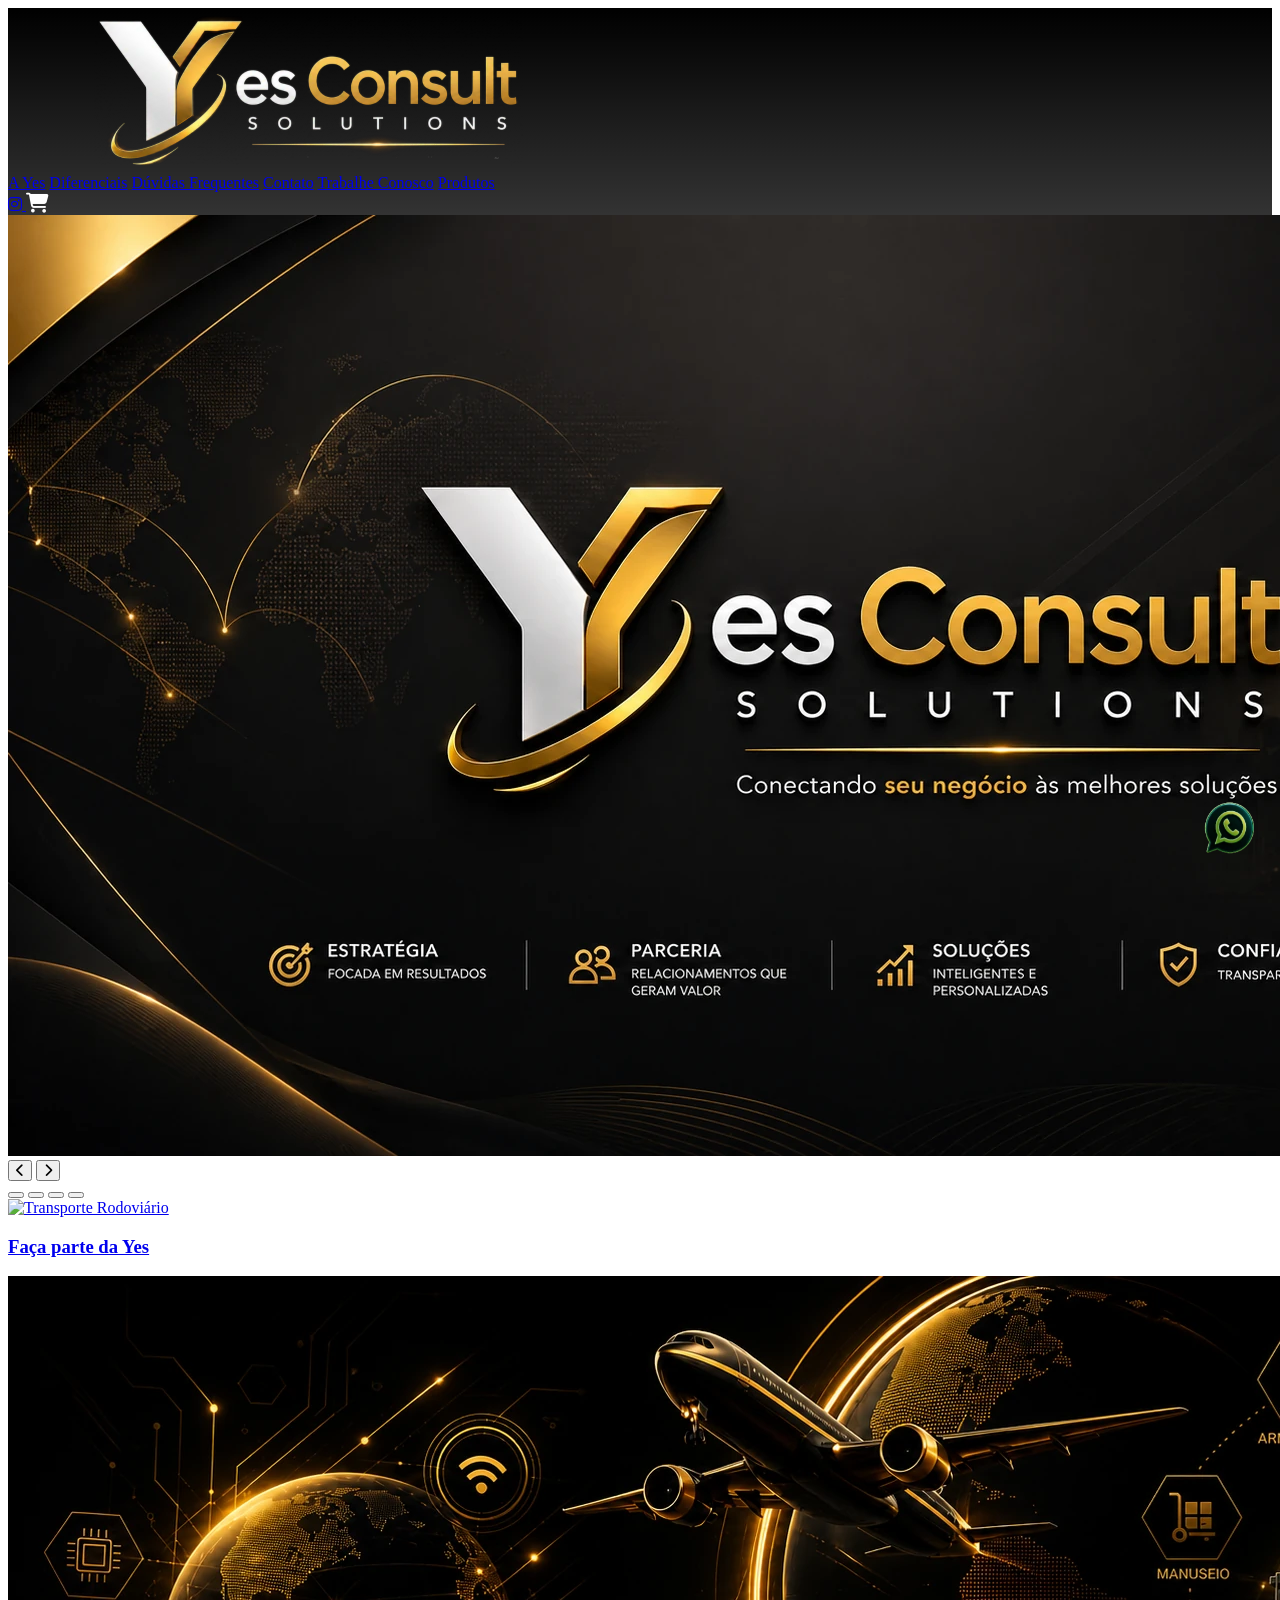
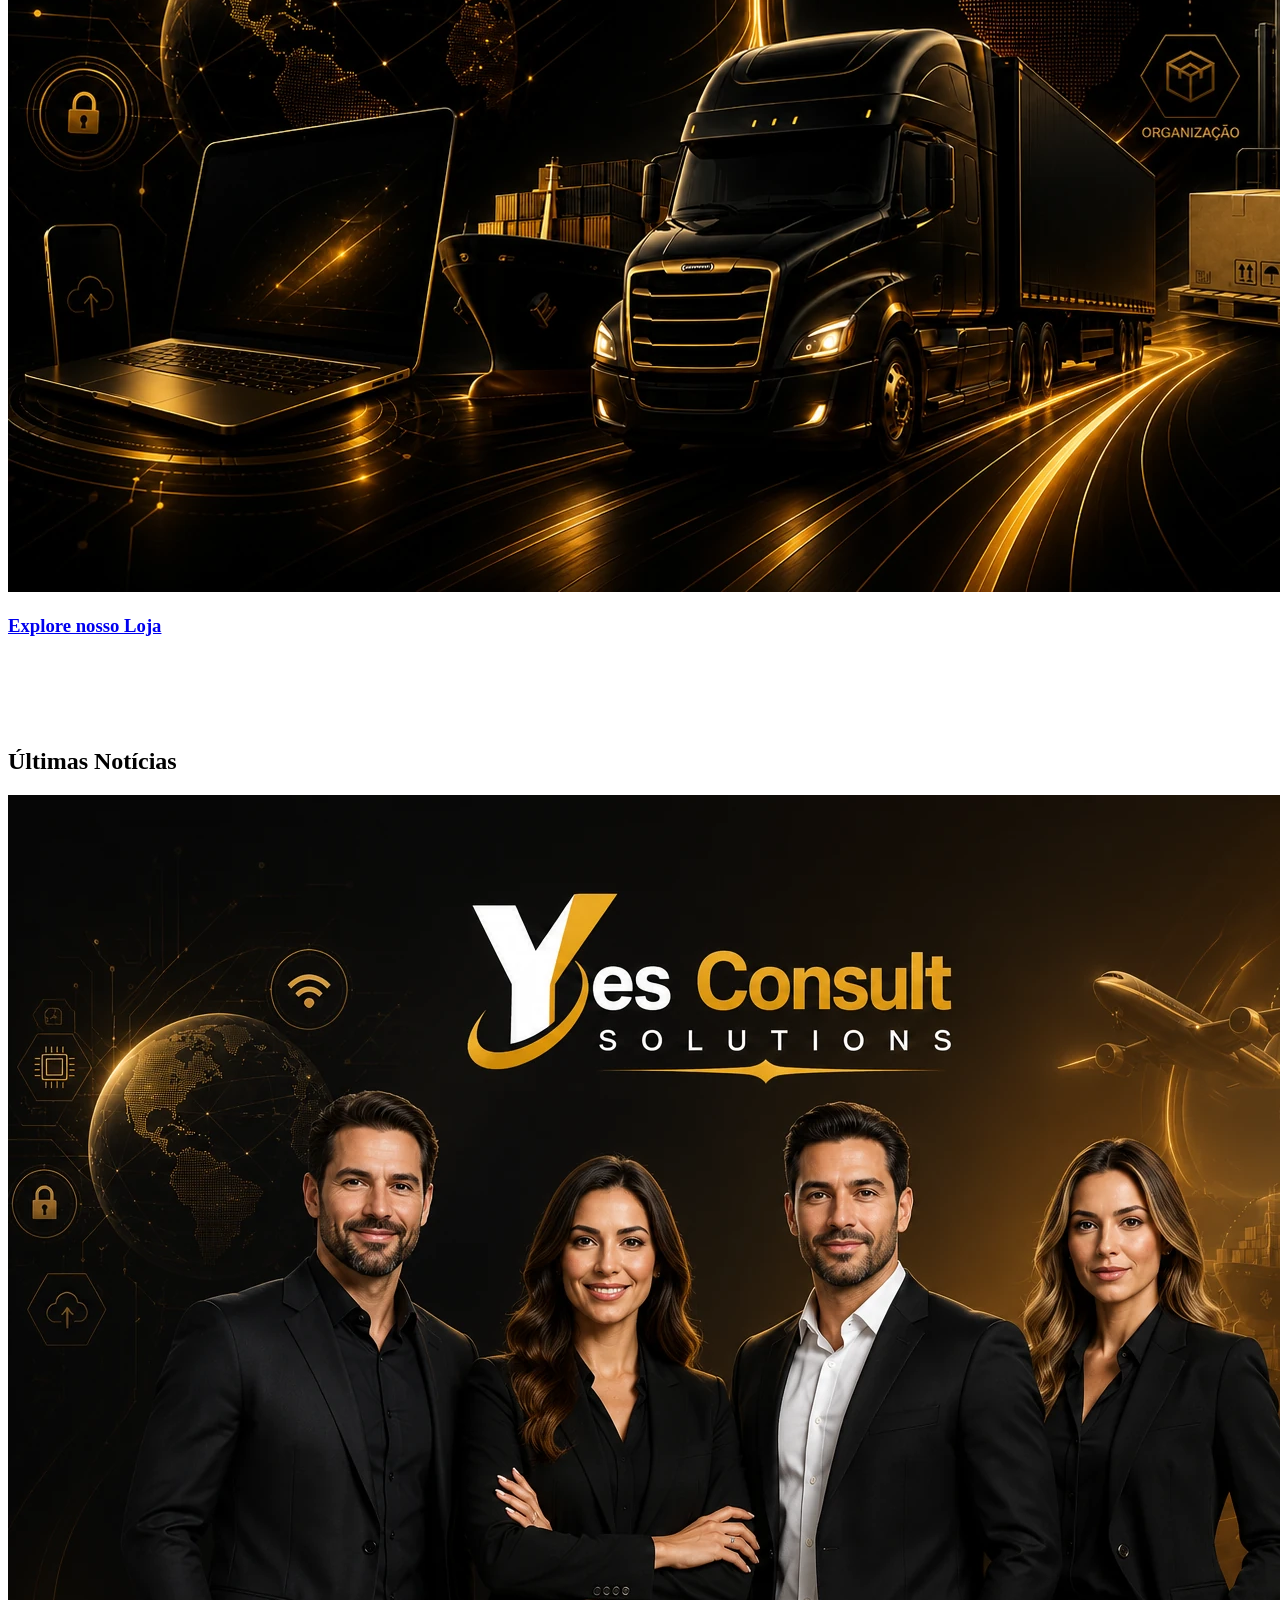
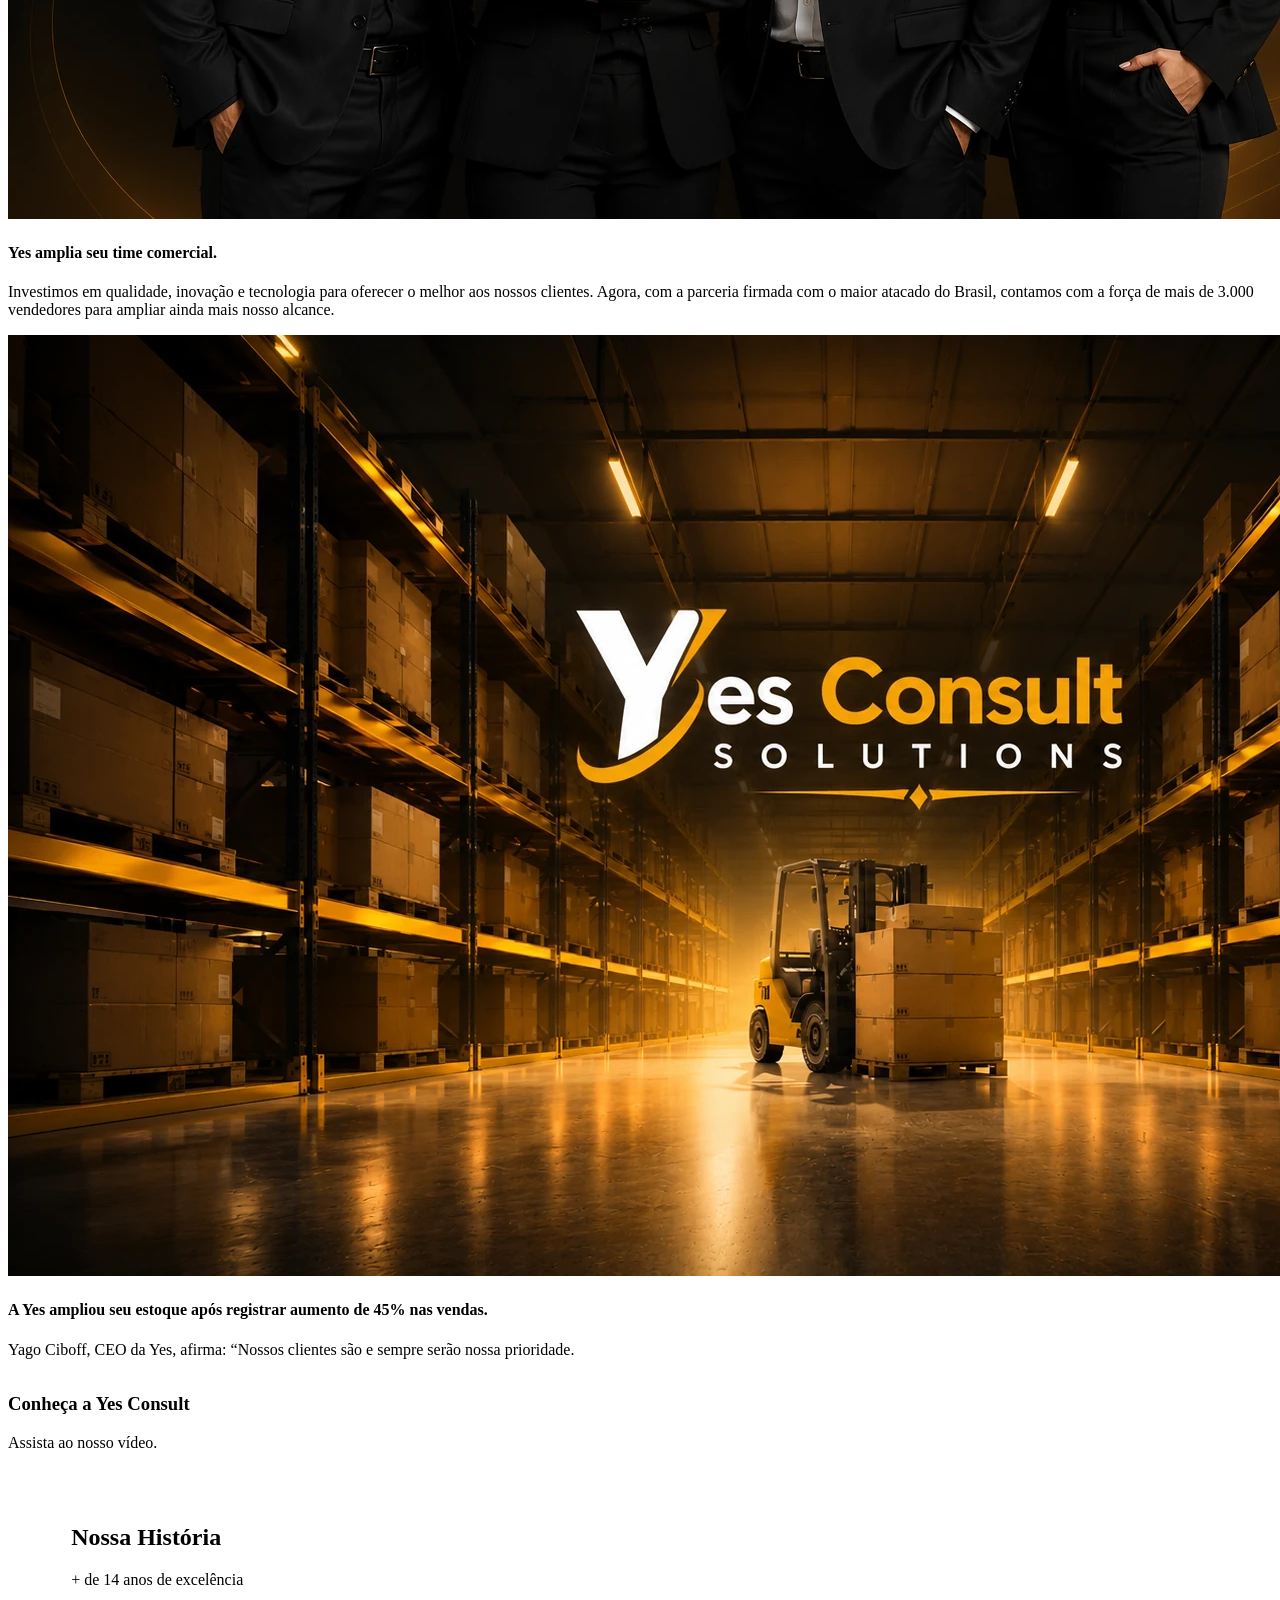
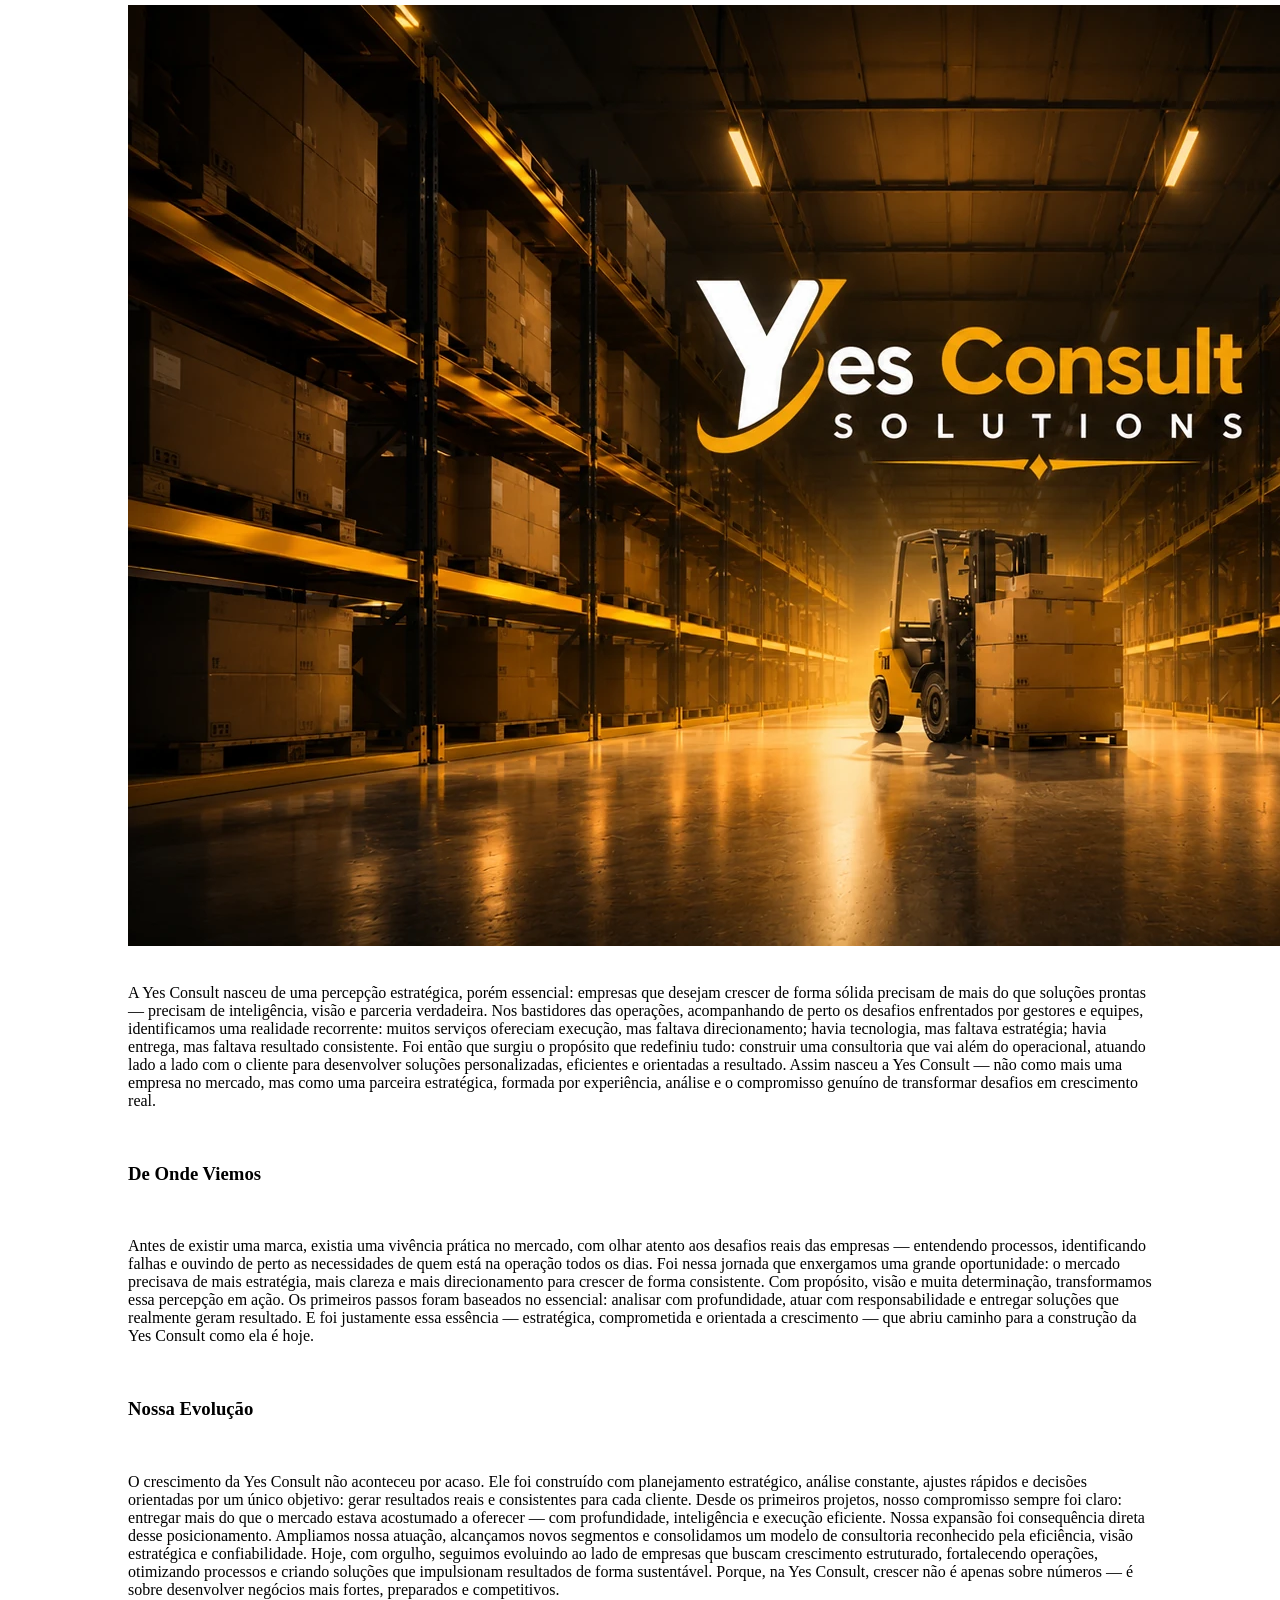
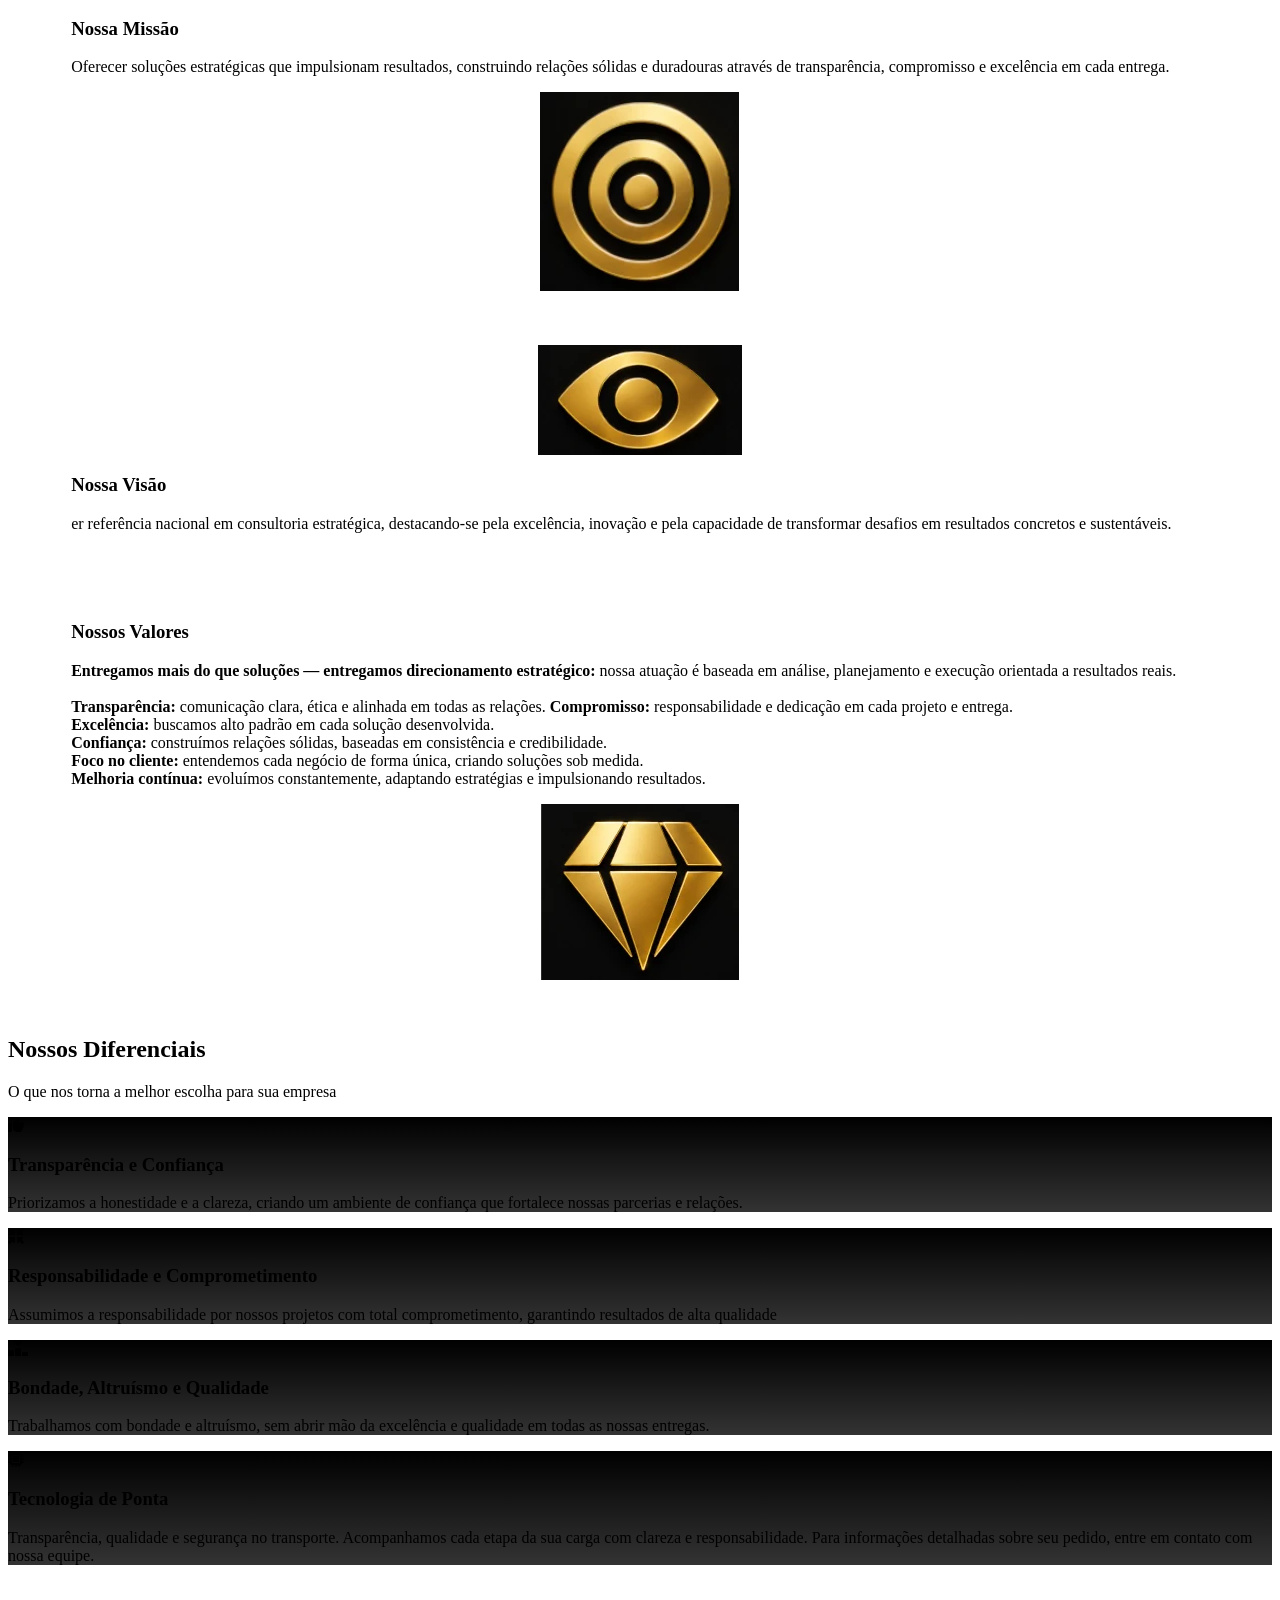
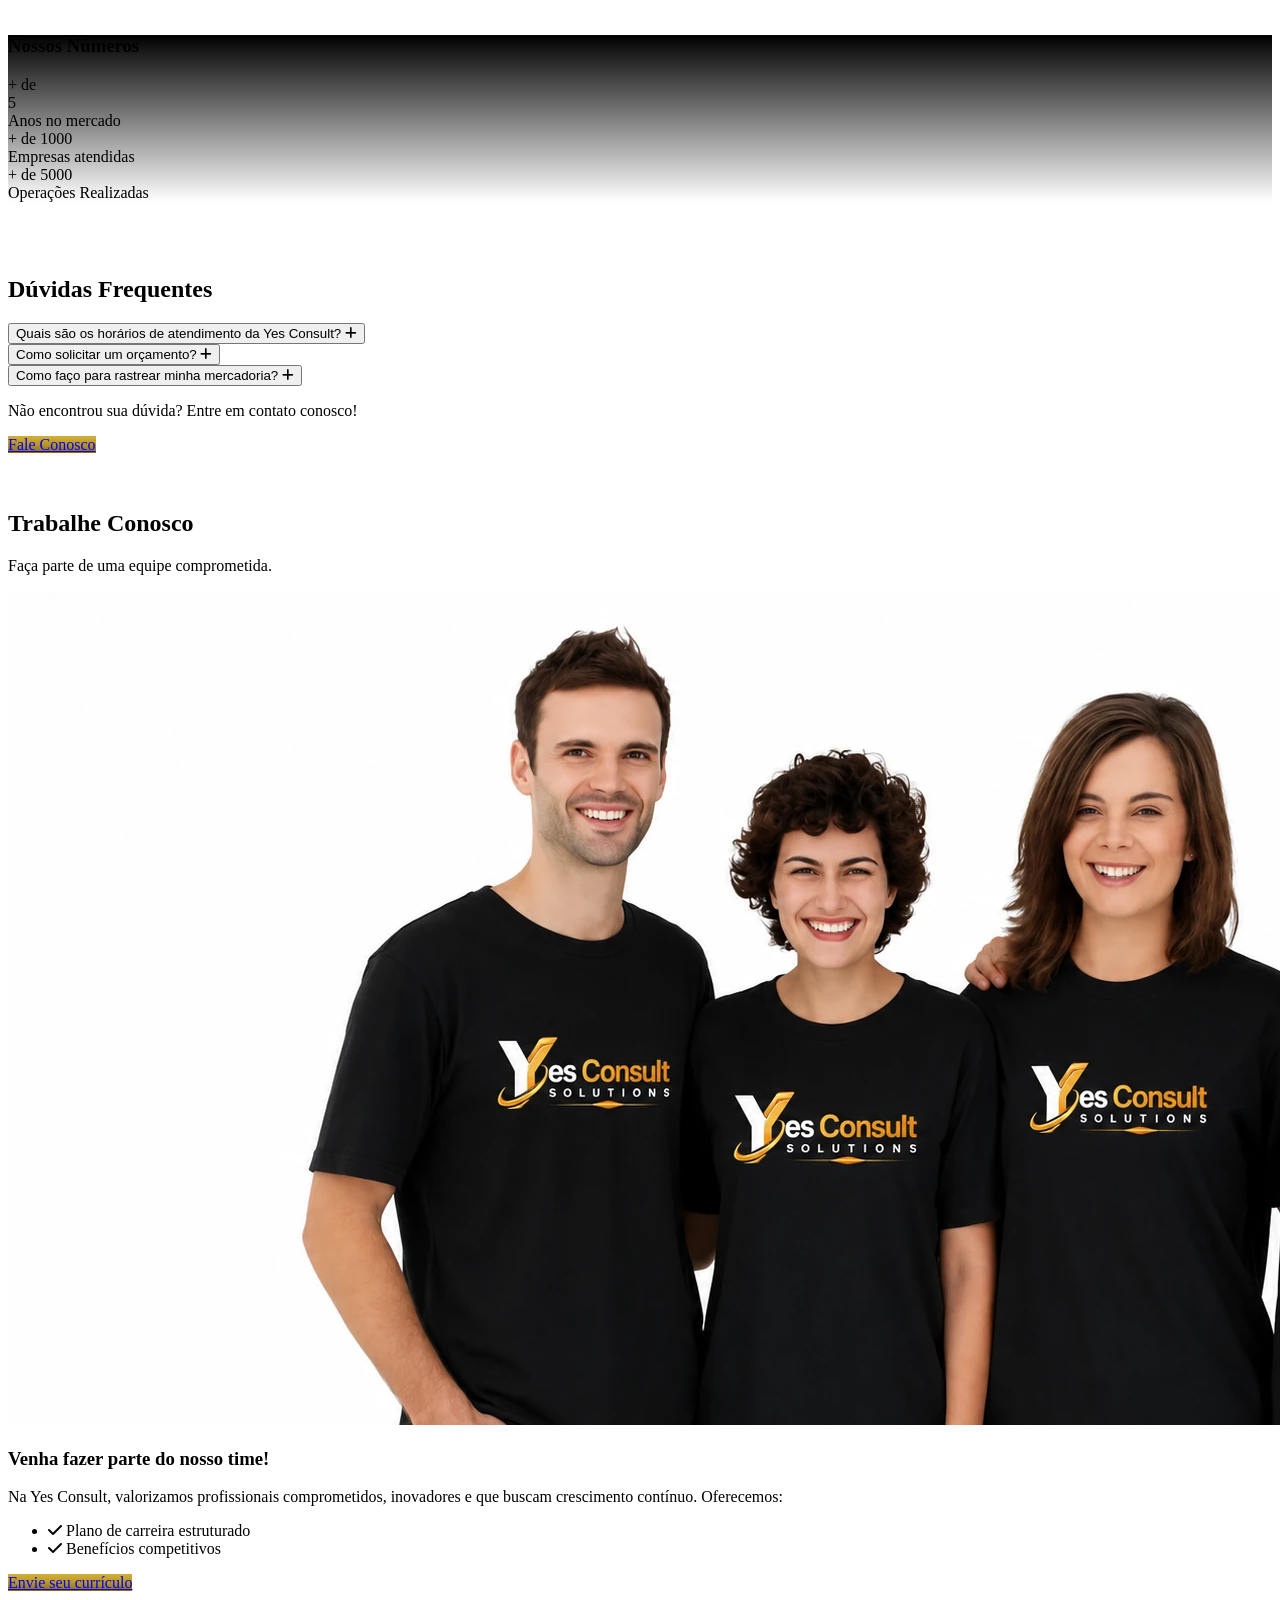
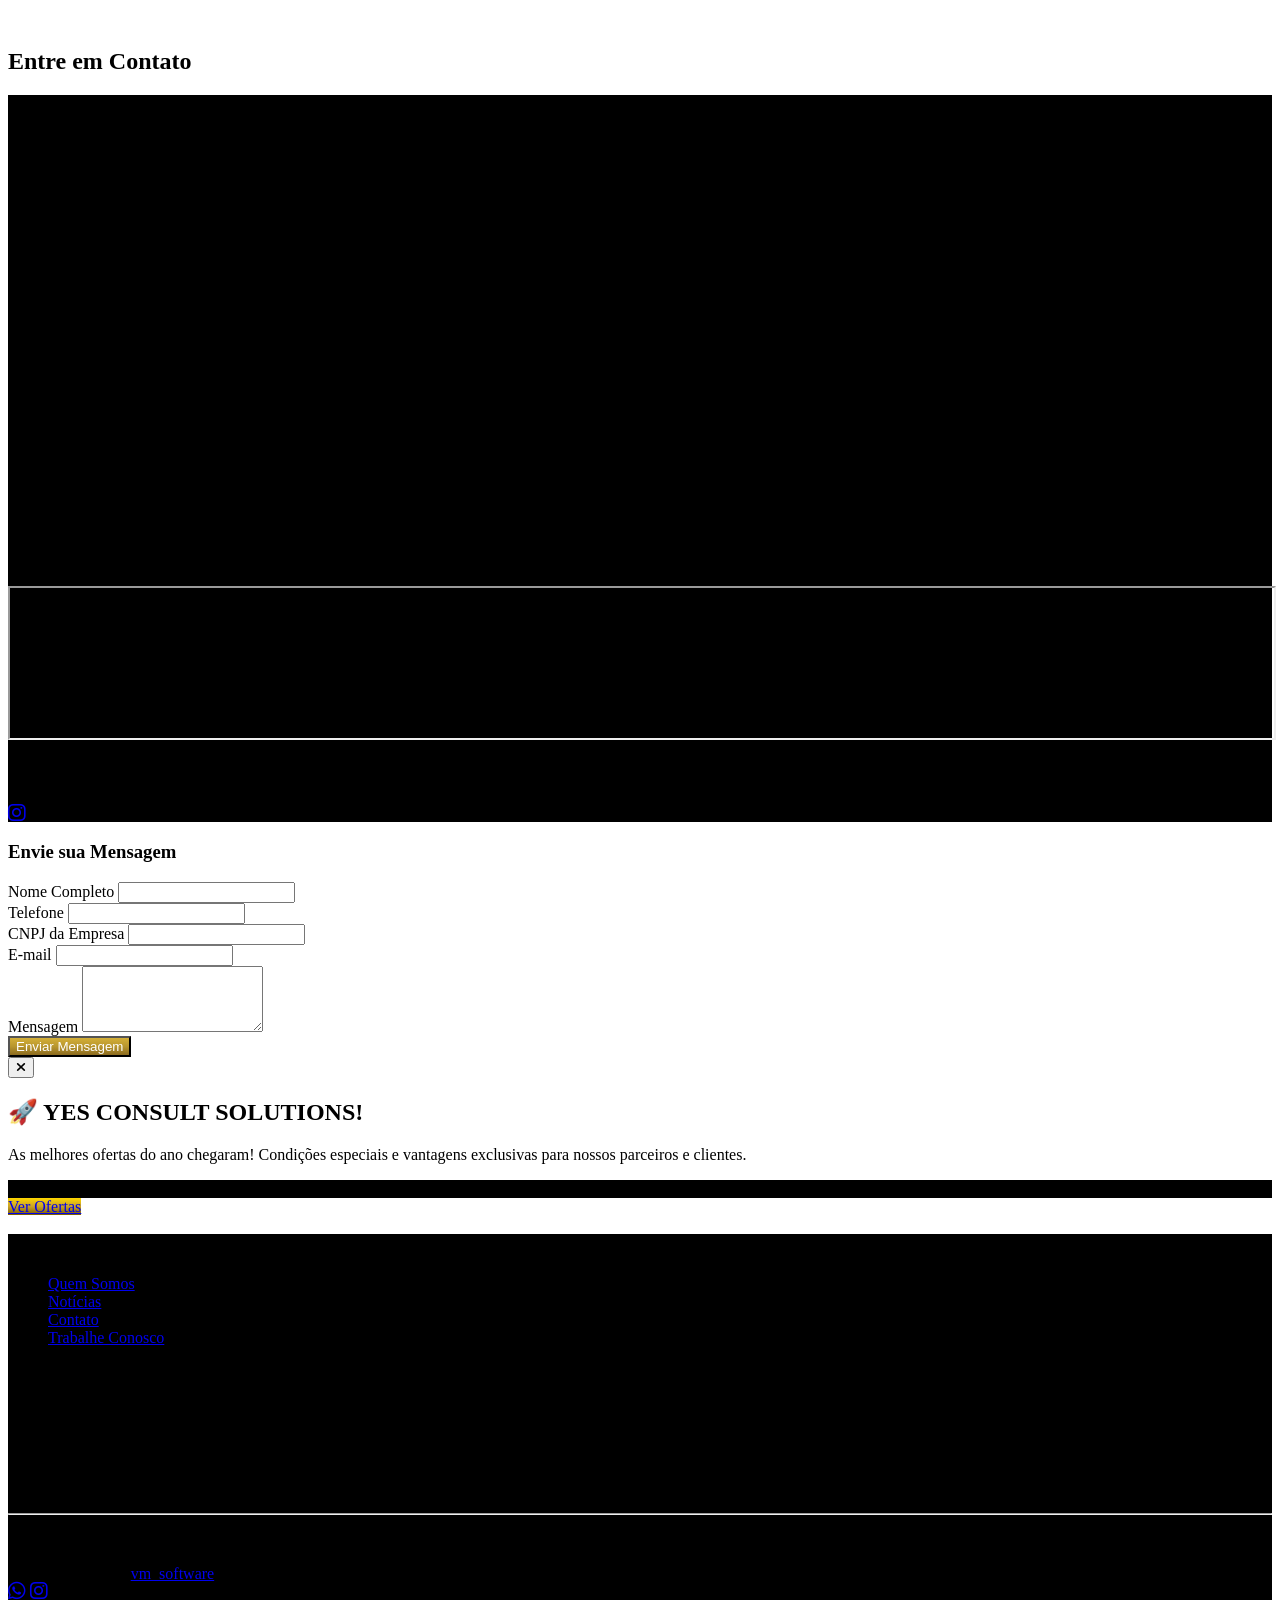
==== index.html @ a371312d "update update" ====
<!--    

    /$$ /$$    /$$                /$$$$$$             /$$$$$$   /$$                                                       /$$ /$$   
   /$$/| $$   | $$               /$$__  $$           /$$__  $$ | $$                                                      /$$/|  $$  
  /$$/ | $$   | $$ /$$$$$$/$$$$ | $$  \__/  /$$$$$$ | $$  \__//$$$$$$   /$$  /$$  /$$  /$$$$$$   /$$$$$$   /$$$$$$      /$$/  \  $$ 
 /$$/  |  $$ / $$/| $$_  $$_  $$|  $$$$$$  /$$__  $$| $$$$   |_  $$_/  | $$ | $$ | $$ |____  $$ /$$__  $$ /$$__  $$    /$$/    \  $$
|  $$   \  $$ $$/ | $$ \ $$ \ $$ \____  $$| $$  \ $$| $$_/     | $$    | $$ | $$ | $$  /$$$$$$$| $$  \__/| $$$$$$$$   /$$/      /$$/
 \  $$   \  $$$/  | $$ | $$ | $$ /$$  \ $$| $$  | $$| $$       | $$ /$$| $$ | $$ | $$ /$$__  $$| $$      | $$_____/  /$$/      /$$/ 
  \  $$   \  $/   | $$ | $$ | $$|  $$$$$$/|  $$$$$$/| $$       |  $$$$/|  $$$$$/$$$$/|  $$$$$$$| $$      |  $$$$$$$ /$$/      /$$/  
   \__/    \_/    |__/ |__/ |__/ \______/  \______/ |__/        \___/   \_____/\___/  \_______/|__/       \_______/|__/      |__/   
                                                                                                                                    
                                                                                                                                    
     Nos siga em nossa rede social:  https://www.instagram.com/vm_software/                                                                                                                               
                                                                                                                                   
-->

<!DOCTYPE html>
<html lang="pt-BR">
<head>
    <meta charset="UTF-8">
    <meta name="viewport" content="width=device-width, initial-scale=1.0">
    <!-- Open Graph para WhatsApp, Facebook e Instagram 
    <meta property="og:title" content=" Distribuidora">
    <meta property="og:description" content="Distribuidora de higiene infantil com qualidade, confiança e atendimento humanizado.">
    <meta property="og:image" content="https://.netlify.app/assets/maquina.webp">
    <meta property="og:url" content="https://.netlify.app/">
    <meta property="og:type" content="website">

    -- Para garantir compatibilidade com WhatsApp 
    <meta name="twitter:card" content="summary_large_image">
    <meta name="twitter:image" content="https://.netlify.app/assets/logoHeader.webp">
    -->
    <title>Yes Store</title>
    <link rel="icon" href="favicon.png" type="image/x-icon">
    <script src="https://cdn.tailwindcss.com"></script>
    <link rel="stylesheet" href="https://cdnjs.cloudflare.com/ajax/libs/font-awesome/6.4.0/css/all.min.css">
    <script>
        const params = new URLSearchParams(window.location.search);
        const ref = params.get('ref');
        console.log(ref); // joao
        localStorage.setItem('refVendedor', ref);
    </script>
    <script>
        // Mostrar popup após 2 segundos
        window.addEventListener("load", () => {
            setTimeout(() => {
                document.getElementById("popupBlack").classList.remove("hidden");
            }, 2000);
        });
        // Fechar popup
        function closePopup() {
            document.getElementById("popupBlack").classList.add("hidden");
        }
    </script>
    <style>
        /* Animação suave do popup */
        @keyframes popupScale {
            0% { transform: scale(0.7); opacity: 0; }
            100% { transform: scale(1); opacity: 1; }
        }
        .animate-popup {
            animation: popupScale 0.4s ease-out forwards;
        }
        #divIconWhats {
            cursor: pointer;
            width: 50px;
            position: fixed;
            bottom: 5%;
            right: 2%;
            z-index: 6;
        }
        #iconWhtas{
            cursor: pointer;
            position: fixed;
            bottom: 5%;
            right: 2%;
            width: 50px;           
            z-index: 6;  /* entre o vídeo (-1) e o header (10) */
        }
        /* Custom CSS for animations and effects not covered by Tailwind */
        .dropdown:hover .dropdown-menu {
            display: block;
        }
        
        .dropdown-menu {
            transition: all 0.3s ease;
        }
        
        .carousel-item {
            transition: opacity 1s ease-in-out;
        }
        
        .carousel-item:not(.active) {
            opacity: 0;
            display: none;
        }
        
        .carousel-item.active {
            opacity: 1;
            display: block;
        }
        
        .faq-item .answer {
            max-height: 0;
            overflow: hidden;
            transition: max-height 0.3s ease;
        }
        
        .faq-item.active .answer {
            max-height: 500px;
        }
        
        .counter {
            transition: all 1s ease;
        }
        #N3{
            margin-top: 20px;
        }
        @media(max-width: 800px){
            .IMGMVV {
                display: none;
            }
            #Mobille {
                display: flex;
                flex-direction: row;
                font-size: 10px;
                justify-content: space-between;
            }
            #P1{
                margin-top: 8px;
            }
            #N3{
            margin-top: 0px;
            }
        }
        #ClienteSection h1 {
            text-align: center;
        }
        .ContainerClientes {
            display: grid;
            grid-template-columns: repeat(3, 1fr); /* 4 colunas iguais */
            gap: 20px;
            padding: 20px;
            width: 60%;
            margin-left: 20%;
        }
        .cardCliente {
            background: linear-gradient(180deg, #f28b0c, #6b240f);
            border: 1px solid #ccc;
            border-radius: 8px;
            box-shadow: 0 2px 5px rgba(0, 0, 0, 0.1);
            padding: 10px;
            text-align: center;
        }.cardCliente:hover {
            box-shadow: 0PX 0px 10px rgba(0, 0, 0, 0.753);
        }
        .cardCliente img {
            width: 50%;
            margin: 10px auto;
            display: block;
        }
        .nomeCliente {
            font-weight: 600;
            color: white;
        }
        @media(max-width: 600px){
            .ContainerClientes {
                grid-template-columns: repeat(3, 1fr);
                margin: 0;
                width: 100%;
            }
        }
        .lstaLink {
            display: flex;
            flex-direction: row;
        }
        .lstaLink a:hover {
            color: #0f5d75;
            font-weight: 700;
        }
        #Historia{
            width: 90%;
            margin-left: 5%;
        }
        .textoLP{
            font-size: 30px;

        }
        .instagram-media {
            margin: auto;
        }.espacoVideo {
            display: flex;
            justify-content: center;
        }
        .CatalogoCTA 
        {
            color: #ffffff;
        }
        .imgMVV {
            width: 30%;
            margin-left: 35%;
        }
        @media(max-width: 800px){
            #NewConteudo {
                width: 100%;
                display: flex;
                flex-direction: column;
            }
            .cardMVV{
                width: 90%;
                margin-left: 5%;
                margin-top: 20px;
            }
        }
        

    </style>
</head>
<body class="font-sans bg-gray-50">
    <!-- Header -->
    <header class="sticky top-0 z-50 bg-white shadow-md">
        <!-- Top Bar -->
        <div style="background: linear-gradient(180deg, #000000, #000000cc);" class="text-white py-1 px-4">
            <div class="container mx-auto flex flex-col md:flex-row justify-between items-center">
                <div class="flex items-center mb-2 md:mb-0">
                    <a href="#X"><img src="assets/logoHeader.webp" alt="y Logo" class="h-6"></a>
                </div>
                <div class="flex items-center space-x-4">
                    <a href="#Historia" class="text-sm hover:text-yellow-500 ">A Yes</a>
                    <a href="#Diferenciais" class="text-sm hover:text-yellow-500 ">Diferenciais</a>
                    <a href="#faq" class="text-sm hover:text-yellow-500">Dúvidas Frequentes</a>
                    <a href="#Contato" class="text-sm hover:text-yellow-500">Contato</a>
                    <a href="#Jobs" class="text-sm hover:text-yellow-500">Trabalhe Conosco</a>  
                    <a href="catalogo.html" class=" text-sm hover:text-yellow-500 ">Produtos</a>
                </div>
                <div id="XXX" class="flex items-center space-x-4 mt-2 md:mt-0">
                    <a target="_blank" href="#" class="text-white hover:text-yellow-500">
                        <i class="fab fa-instagram"></i>
                    </a>
                    <a href="carrinho.html" class="cart-link text-white hover:text-yellow-500">
                        <i class="fas fa-shopping-cart"></i>
                        <span class="cart-count">3</span>
                    </a>
                </div>
            </div>
        </div>
    </header>
    
    <style>
        .cart-link {
            position: relative;
            color: white;
            font-size: 20px;
        }
        .cart-count {
        position: absolute;
        top: -3px;
        right: -10px;
        background: red;
        color: white;
        font-size: 12px;
        font-weight: bold;
        padding: 2px 6px;
        border-radius: 999px;
        line-height: 1;
        }
    </style>
    <!-- Main Content -->
    <main>
        <!-- Hero Carousel -->
         
        <section id="X" class="relative w-full h-96 md:h-screen overflow-hidden">
            <div class="carousel-item active relative w-full h-full">
                <div class="absolute inset-0  opacity-20"></div>
                <img src="./assets/bg_01.webp" alt="Transporte Rodoviário" class="w-full h-full object-cover">
                <div class="absolute inset-0 flex items-center justify-center text-center px-4">
                </div>
            </div>


            <div class="carousel-item active relative w-full h-full">
                <div class="absolute inset-0  opacity-20"></div>
                <img src="assets/maquinas.webp" alt="" class="w-full h-full object-cover">
                <div class="absolute inset-0 flex items-center justify-center text-center px-4">
                    <div class="text-white max-w-2xl">
                        <h1  class="CatalogoCTA text-3xl md:text-5xl font-bold mb-4 ">Explore nosso Loja.</h1>
                        <a href="catalogo.html" style="background: linear-gradient(180deg, #ffd700, #c9a227, #7a5c00);"  class="hover:bg-yellow-600 text-white-900 font-bold py-3 px-8 rounded-full transition duration-300">Acessar Loja</a>
                    </div>
                </div>
            </div>
            
            
            <button class="carousel-prev absolute left-4 top-1/2 transform -translate-y-1/2 bg-white bg-opacity-50 hover:bg-opacity-75 text-black-900 p-3 rounded-full">
                <i class="fas fa-chevron-left"></i>
            </button>
            <button class="carousel-next absolute right-4 top-1/2 transform -translate-y-1/2 bg-white bg-opacity-50 hover:bg-opacity-75 text-black-900 p-3 rounded-full">
                <i class="fas fa-chevron-right"></i>
            </button>
            
            <div class="absolute bottom-4 left-0 right-0 flex justify-center space-x-2">
                <button class="carousel-dot w-3 h-3 rounded-full bg-white bg-opacity-50 hover:bg-opacity-75" data-index="0"></button>
                <button class="carousel-dot w-3 h-3 rounded-full bg-white bg-opacity-50 hover:bg-opacity-75" data-index="1"></button>
                <button class="carousel-dot w-3 h-3 rounded-full bg-white bg-opacity-50 hover:bg-opacity-75" data-index="2"></button>
                <button class="carousel-dot w-3 h-3 rounded-full bg-white bg-opacity-50 hover:bg-opacity-75" data-index="3"></button>
            </div>

        </section>
        <!-- WhatsApp Icon -->
        <div id="divIconWhats">
            <a target="_blank" href="https://api.whatsapp.com/send/?phone=5511933766883&text&type=phone_number&app_absent=0"><img id="iconWhtas"  src="assets/whats.webp" alt="iconeWhats"/></a>
        </div>

        <!-- Quick Links -->
        <section class="py-12 px-4">
            <div class="container mx-auto">
                <div class="flex flex-col md:flex-row gap-6">
                    <a href="#Jobs"  class="flex-1 relative overflow-hidden rounded-lg shadow-lg hover:shadow-xl transition duration-300 group">
                        <img src="./assets/VALION.webp" alt="Transporte Rodoviário" class="w-full h-64 md:h-80 object-cover">
                        <div class="absolute inset-0 bg-green-700 bg-opacity-20 flex items-center justify-center">
                            <h3 class="text-white text-2xl md:text-3xl font-bold group-hover:scale-105 transition duration-300">Faça parte da Yes</h3>
                        </div>
                    </a>
                    <a href="catalogo.html" target="_blank" class="flex-1 relative overflow-hidden rounded-lg shadow-lg hover:shadow-xl transition duration-300 group">
                        <img src="assets/maquinas.webp" alt="Locação de Máquinas" class="w-full h-64 md:h-80 object-cover">
                        <div class="absolute inset-0 bg-green-700 bg-opacity-20 flex items-center justify-center">
                            <h3 class="text-white text-2xl md:text-3xl font-bold group-hover:scale-105 transition duration-300">Explore nosso Loja</h3>
                        </div>
                    </a>
                </div>
            </div>
        </section>

        <!--News + Video Section -->
        <section id="Notícia" class="py-12 px-4 bg-gray-100">
            <br/>
            <br/>
            <br/>
            <br/>
            <div class="container mx-auto">
                <h2 class="text-3xl font-bold text-center mb-12 text-black-900">Últimas Notícias</h2>
                
                <div class="flex flex-col lg:flex-row gap-8">
                    <div class="lg:w-1/2">
                        <div class="space-y-6">
                            <article class="bg-white rounded-lg shadow-md overflow-hidden hover:shadow-lg transition duration-300">
                                <div class="flex flex-col md:flex-row">
                                    <img src="assets/maquina.webp" alt="Notícia 1" class="w-full md:w-1/3 h-48 object-cover">
                                    <div class="p-4 md:w-2/3">
                                        <h4 class="text-xl font-bold text-black-900 mb-2">Yes amplia seu time comercial.</h4>
                                        <p class="text-gray-600">
                                            Investimos em qualidade, inovação e tecnologia para 
                                            oferecer o melhor aos nossos clientes. Agora, com a 
                                            parceria firmada com o maior atacado do Brasil, 
                                            contamos com a força de mais de 3.000 vendedores 
                                            para ampliar ainda mais nosso alcance.
                                        </p>
                                    </div>
                                </div>
                            </article>
                            
                            <article class="bg-white rounded-lg shadow-md overflow-hidden hover:shadow-lg transition duration-300">
                                <div class="flex flex-col md:flex-row">
                                    <img src="./assets/frota.webp" alt="Notícia 2" class="w-full md:w-1/3 h-48 object-cover">
                                    <div class="p-4 md:w-2/3">
                                        <h4 class="text-xl font-bold text-black-900 mb-2">A Yes ampliou seu estoque após registrar aumento de 45% nas vendas.</h4>
                                        <p class="text-gray-600">Yago Ciboff, CEO da Yes, afirma: “Nossos clientes são e sempre serão nossa prioridade.</p>
                                    </div>
                                </div>
                            </article>
                        </div>
                    </div>
                    
                    <div class="lg:w-1/2">
                        <div class="bg-white rounded-lg shadow-md overflow-hidden">
                            <div class="espacoVideo">
                                
                                <blockquote class="instagram-media"
                                    data-instgrm-permalink="https://www.instagram.com/p/DV-tC53hJE8/"
                                    data-instgrm-version="14">
                                </blockquote>
                                <script async src="https://www.instagram.com/embed.js"></script>

                            </div>
                            <div class="p-6">
                                <h3 class="text-xl font-bold text-black-900 mb-2">Conheça a Yes Consult</h3>
                                <p class="text-gray-600">Assista ao nosso vídeo.</p>
                            </div>
                        </div>
                    </div>
                </div>
            </div>
        </section>
        
        
         <!-- Our History Section-->
        <section id="Historia" class="py-16 px-4 bg-white">
            <br/><br/>
            <div class="container mx-auto max-w-6xl">
                <div class="text-center mb-12">
                    <h2 class="text-3xl font-bold text-black-900 mb-2">Nossa História</h2>
                    <p class="text-xl text-gray-600">+ de 14 anos de excelência</p>
                </div>
                
                <div id="Historia" class="lg:flex-row items-center gap-8 mb-16">
                    <div class="lg:w-1/1">
                        <img src="assets/frota.webp" alt="Fundação " class="w-full rounded-lg shadow-lg">
                    </div>
                    <div class="lg:w-1/1">
                        <br/>
                        <p class="text-black mb-4">
                            A Yes Consult nasceu de uma percepção estratégica, porém essencial: empresas que desejam crescer de forma sólida precisam de mais do que soluções prontas — precisam de inteligência, visão e parceria verdadeira.

                            Nos bastidores das operações, acompanhando de perto os desafios enfrentados por gestores e equipes, identificamos uma realidade recorrente: muitos serviços ofereciam execução, mas faltava direcionamento; havia tecnologia, mas faltava estratégia; havia entrega, mas faltava resultado consistente.

                            Foi então que surgiu o propósito que redefiniu tudo:
                            construir uma consultoria que vai além do operacional, atuando lado a lado com o cliente para desenvolver soluções personalizadas, eficientes e orientadas a resultado.

                            Assim nasceu a Yes Consult — não como mais uma empresa no mercado, mas como uma parceira estratégica, formada por experiência, análise e o compromisso genuíno de transformar desafios em crescimento real.
                        </p>
                        <br/>
                        <h3 class="font-bold">De Onde Viemos</h3>
                        <br/>
                        <p class="text-black mb-4">
                            Antes de existir uma marca, existia uma vivência prática no mercado, com olhar atento aos desafios reais das empresas — entendendo processos, identificando falhas e ouvindo de perto as necessidades de quem está na operação todos os dias.

                            Foi nessa jornada que enxergamos uma grande oportunidade:
                            o mercado precisava de mais estratégia, mais clareza e mais direcionamento para crescer de forma consistente.

                            Com propósito, visão e muita determinação, transformamos essa percepção em ação.
                            Os primeiros passos foram baseados no essencial: analisar com profundidade, atuar com responsabilidade e entregar soluções que realmente geram resultado.

                            E foi justamente essa essência — estratégica, comprometida e orientada a crescimento — que abriu caminho para a construção da Yes Consult como ela é hoje.
                        </p>
                        <br/>
                        <h3 class="font-bold">Nossa Evolução</h3>
                        <br/>
                        <p class="text-black mb-4">
                            O crescimento da Yes Consult não aconteceu por acaso.
                            Ele foi construído com planejamento estratégico, análise constante, ajustes rápidos e decisões orientadas por um único objetivo:

                            gerar resultados reais e consistentes para cada cliente.

                            Desde os primeiros projetos, nosso compromisso sempre foi claro:
                            entregar mais do que o mercado estava acostumado a oferecer — com profundidade, inteligência e execução eficiente.

                            Nossa expansão foi consequência direta desse posicionamento.
                            Ampliamos nossa atuação, alcançamos novos segmentos e consolidamos um modelo de consultoria reconhecido pela eficiência, visão estratégica e confiabilidade.

                            Hoje, com orgulho, seguimos evoluindo ao lado de empresas que buscam crescimento estruturado, fortalecendo operações, otimizando processos e criando soluções que impulsionam resultados de forma sustentável.

                            Porque, na Yes Consult, crescer não é apenas sobre números —
                            é sobre desenvolver negócios mais fortes, preparados e competitivos.
                        </p>
                    </div>
                </div>
                
                <div class="grid gap-6 lg:grid-cols-2 lg:items-center ">
                    <div class=" flex-col ">
                        <h3 class="text-2xl font-bold text-black-900 mb-4">Nossa Missão</h3>
                        <p class="text-black">
                            Oferecer soluções estratégicas que impulsionam resultados, construindo relações sólidas e duradouras através de transparência, compromisso e excelência em cada entrega.
                        </p>
                    </div>
                    <div style="display: flex; justify-content: center;">
                        <img src="assets/missao.webp" alt="Equipe " class="IMGMVV w-100 rounded-lg shadow-md lg:items-center">
                    </div>
                </div>
                    <br/><br/><br/>
                <div class="grid gap-6 lg:grid-cols-2 lg:items-center ">
                    <div style="display: flex; justify-content: center;">
                        <img src='assets/visoa.webp' alt="Equipe " class="IMGMVV w-100 rounded-lg shadow-md lg:items-center">
                    </div>
                    <div class="flex-col">
                        <h3 class="text-2xl font-bold text-black-900 mb-4">Nossa Visão</h3>
                        <p class="text-black">
                            er referência nacional em consultoria estratégica, destacando-se pela excelência, inovação e pela capacidade de transformar desafios em resultados concretos e sustentáveis.
                        </p>
                    </div>
                </div>
                <br/><br/><br/>
                <div class="grid gap-6 lg:grid-cols-2 lg:items-center ">   
                    <div class="flex-col">
                    <h3 class="text-2xl font-bold text-black-900 mb-4">Nossos Valores</h3>
                    <p class="text-black">
                        <strong>Entregamos mais do que soluções — entregamos direcionamento estratégico:</strong> nossa atuação é baseada em análise, planejamento e execução orientada a resultados reais.
                        <br/><br/><strong>Transparência:</strong> comunicação clara, ética e alinhada em todas as relações.  
                        <strong>Compromisso:</strong> responsabilidade e dedicação em cada projeto e entrega.  
                        <br/><strong>Excelência:</strong> buscamos alto padrão em cada solução desenvolvida.  
                        <br/><strong>Confiança:</strong> construímos relações sólidas, baseadas em consistência e credibilidade.  
                        <br/><strong>Foco no cliente:</strong> entendemos cada negócio de forma única, criando soluções sob medida.  
                        <br/><strong>Melhoria contínua:</strong> evoluímos constantemente, adaptando estratégias e impulsionando resultados.
                    </p>
                </div>
                    <div style="display: flex; justify-content: center;">
                        <img src="assets/valores.webp" alt="Equipe " class="IMGMVV w-100 rounded-lg shadow-md lg:items-center">
                    </div>
                </div>
            </div>
        </section>

        <!-- Differentiators Section -->
        <section id="Diferenciais" class="py-16 px-4">
            <br/><br/>
            <div class="container mx-auto max-w-4xl">
                <div class="text-center mb-12">
                    <h2 class="text-3xl font-bold mb-2">Nossos Diferenciais</h2>
                    <p class="text-xl opacity-80">O que nos torna a melhor escolha para sua empresa</p>
                </div>
                
                <div class="grid grid-cols-1 md:grid-cols-2 gap-8">
                    
                    <div style="background: linear-gradient(180deg, #000000, #000000cc);" class="p-6 rounded-lg">
                        <div class="flex items-start">
                            <div class="bg-yellow-500 text-black-900 p-3 rounded-full mr-4">
                                <i class="fa-solid fa-thumbs-up"></i>
                            </div>
                            <div>
                                <h3 class="text-xl text-white font-bold mb-2">Transparência e Confiança</h3>
                                <p class="opacity-80 text-white">
                                    Priorizamos a honestidade e a clareza, criando um ambiente de 
                                    confiança que fortalece nossas parcerias e relações.
                                </p>
                            </div>
                        </div>
                    </div>
                    
                    <div style="background: linear-gradient(180deg, #000000, #000000cc);" class="p-6 rounded-lg">
                        <div class="flex items-start">
                            <div class="bg-yellow-500 text-black-900 p-3 rounded-full mr-4">
                                <i class="fa-solid fa-minimize"></i>
                            </div>
                            <div>
                                <h3 class="text-xl text-white font-bold mb-2">Responsabilidade e Comprometimento</h3>
                                <p class="opacity-80 text-white">
                                    Assumimos a responsabilidade por nossos projetos com total comprometimento, garantindo resultados de alta qualidade
                                </p>
                            </div>
                        </div>
                    </div>
                    
                    <div style="background: linear-gradient(180deg, #000000, #000000cc);" class="p-6 rounded-lg">
                        <div class="flex items-start">
                            <div class="bg-yellow-500 text-black-900 p-3 rounded-full mr-4">
                                <i class="fa-solid fa-ranking-star"></i>
                            </div>
                            <div>
                                <h3 class="text-xl text-white font-bold mb-2">Bondade, Altruísmo e Qualidade</h3>
                                <p class="opacity-80 text-white">
                                    Trabalhamos com bondade e altruísmo, sem abrir mão da excelência e qualidade em todas as nossas entregas.
                                </p>
                            </div>
                        </div>
                    </div>
                    
                    
                    <div style="background: linear-gradient(180deg, #000000, #000000cc);" class="p-6 rounded-lg">
                        <div class="flex items-start">
                            <div class="bg-yellow-500 text-black-900 p-3 rounded-full mr-4">
                                <i class="fa-solid fa-microchip"></i>
                            </div>
                            <div>
                                <h3 class="text-xl text-white font-bold mb-2">Tecnologia de Ponta</h3>
                                <p class="opacity-80 text-white">
                                    Transparência, qualidade e segurança no transporte.
                                    Acompanhamos cada etapa da sua carga com clareza e responsabilidade.
                                    Para informações detalhadas sobre seu pedido, entre em contato com nossa equipe.</p>
                            </div>
                        </div>
                    </div>
                </div>
            </div>
            <br/><br/>
            <div style="background: linear-gradient(180deg,#000000, #ffffffcc);" class="text-center text-white py-12 px-4 rounded-lg ">
                <h3 class="text-2xl font-bold mb-6">Nossos Números</h3>
                <div class="flex flex-wrap justify-center gap-8">

                    <!-- Card 1 -->
                    <div class="bg-white text-black p-6 rounded-lg shadow-md w-48">
                        <div class="text-4xl font-bold">
                            + de<br/> <span class="counter" data-target="5">0</span>
                        </div>
                        <div class="text-lg">Anos no mercado</div>
                    </div>

                    <!-- Card 2 -->
                    <div class="bg-white text-black p-6 rounded-lg shadow-md w-48">
                        <div class="text-4xl font-bold">
                            + de <span class="counter" data-target="1000">0</span>
                        </div>
                        <div class="text-lg">Empresas atendidas</div>
                    </div>

                    <!-- Card 3 -->
                    <div class="bg-white text-black p-6 rounded-lg shadow-md w-48">
                        <div class="text-4xl font-bold">
                            + de <span class="counter" data-target="5000">0</span>
                        </div>
                        <div class="text-lg">Operações Realizadas</div>
                    </div>

                </div>
            </div>

        </section>

        <!-- nosso Clientes - qe confia na 
        <section id="ClienteSection" class="py-16 px-4 bg-gray-100">
            <h1 class="text-2xl font-bold text-black-900 mb-4">Quem Confia na </h1>
            <div class="ContainerClientes">
                <div class="cardCliente">
                    <img src="./assets/clientes/igreja.webp" alt="logoClietne" />
                </div>
                <div class="cardCliente">
                    <img src="./assets/clientes/entec.WEBP" alt="logoClietne" />
                </div>
                <div class="cardCliente">
                    <img src="./assets/clientes/piramidal.WEBP" alt="logoClietne" />
                </div>
                <div class="cardCliente">
                    <img src="./assets/clientes/Lineal.WEBP" alt="logoClietne" />
                </div>
                <div class="cardCliente">
                    <img src="./assets/clientes/HELBO.webp" alt="logoClietne" />
                </div>
                <div class="cardCliente">
                    <img src="./assets/clientes/vita.webp" alt="logoClietne" />                 
                </div>
                <div class="cardCliente">
                    <img src="./assets/clientes/faae.webp" alt="logoClietne" />
                </div>
                <div class="cardCliente">
                    <img src="./assets/clientes/brz.webp" alt="logoClietne" />
                </div>
                <div class="cardCliente">
                    <img src="./assets/clientes/meca.webp" alt="logoClietne" />
                </div>
                <div class="cardCliente">
                    <img src="./assets/clientes/infomov.webp" alt="logoClietne" />                    
                </div>                
                <div class="cardCliente">
                    <img src="./assets/clientes/econ.webp" alt="logoClietne" />
                </div>
                <div class="cardCliente">
                    <img src="./assets/clientes/CYRELLA.WEBP" alt="logoClietne" />
                </div>
            </div>
        </section>
        -->

        
        <!-- FAQ Section -->
        <section id="faq" class="py-16 px-4 ">
            <br/><br/><br/>
            <div class="container mx-auto max-w-4xl">
                <h2 class="text-3xl font-bold text-center mb-12 text-black-900">Dúvidas Frequentes</h2>
                
                <div class="space-y-4">
                    <div class="faq-item border border-gray-200 rounded-lg overflow-hidden">
                        <button class="faq-question w-full flex justify-between items-center p-4 bg-gray-50 hover:bg-gray-100 text-left">
                            <span class="font-medium text-black-900">Quais são os horários de atendimento da Yes Consult?</span>
                            <i class="fas fa-plus text-black-900"></i>
                        </button>
                        <div class="answer">
                            <div class="p-4 text-gray-700">
                                Nosso atendimento ao cliente funciona de segunda a sexta, das 8h às 18h.
                            </div>
                        </div>
                    </div>
                    
                    <div class="faq-item border border-gray-200 rounded-lg overflow-hidden">
                        <button class="faq-question w-full flex justify-between items-center p-4 bg-gray-50 hover:bg-gray-100 text-left">
                            <span class="font-medium text-black-900">Como solicitar um orçamento?</span>
                            <i class="fas fa-plus text-black-900"></i>
                        </button>
                        <div class="answer">
                            <div class="p-4 text-gray-700">
                                Você pode solicitar um orçamento através do nosso site na seção "Contato" ou pelos telefone, que estão no site, retornaremos com uma proposta em até 24 horas úteis.
                            </div>
                        </div>
                    </div>
                    
                    <div class="faq-item border border-gray-200 rounded-lg overflow-hidden">
                        <button class="faq-question w-full flex justify-between items-center p-4 bg-gray-50 hover:bg-gray-100 text-left">
                            <span class="font-medium text-black-900">Como faço para rastrear minha mercadoria?</span>
                            <i class="fas fa-plus text-black-900"></i>
                        </button>
                        <div class="answer">
                            <div class="p-4 text-gray-700">
                                Acompanhamos cada etapa com clareza e responsabilidade, mantendo você informado sempre que precisar.
                                Para consultar a localização ou o status do seu pedido, entre em contato com nossa equipe.
                            </div>
                        </div>
                    </div>
                </div>
                
                <div class="mt-8 text-center">
                    <p class="text-gray-600 mb-4">Não encontrou sua dúvida? Entre em contato conosco!</p>
                    <a href="#Contato" style="background: linear-gradient(180deg, #d4af37, #b8962e, #8c6b1f);" class="inline-block bg-blue-900 hover:bg-blue-800 text-white font-bold py-3 px-6 rounded-full transition duration-300">
                        Fale Conosco
                    </a>
                </div>
            </div>
        </section>
        

        <!-- Road Transport Section 
        <section id="Transportes" class="py-16 px-4 bg-gray-100"> <br/><br/>
            <div class="container mx-auto">
                <div class="text-center mb-12">
                    <h2 class="text-3xl font-bold text-black-900 mb-2">Transportes Rodoviários</h2>
                    <p class="text-xl text-gray-600">Frota moderna e diversificada para atender todas as suas necessidades</p>
                </div>
                <br/><br/>
                <div class="flex flex-col lg:flex-row items-center gap-8 mb-16">
                    <div class="lg:w-1/2 lg:order-2">
                        <video  autoplay loop muted>
                            <source src="assets/definitivo.mp4" type="video/mp4">
                            Seu navegador não suporta a tag de vídeo.
                        </video>
                    </div>
                    <div class="lg:w-1/2 lg:order-1">
                        
                        <p class="textoLP text-black">
                            Oferecemos soluções práticas e eficientes para 
                            transportar sua carga com segurança e 
                            agilidade, diretamente da origem até o destino final. 
                            Não perca tempo, otimize sua logística agora!
                        </p>
                        <br/>
                        <a href="./lps/transportes/" target="_blank" style="background: linear-gradient(180deg, #048061, #0f5d75);" class="inline-block bg-blue-900 hover:bg-blue-800 text-white font-bold py-3 px-6 rounded-full transition duration-300">
                            Saiba como podemos te ajudar!
                        </a>
                    </div>
                </div>                
            </div>
        </section>-->
        
        <!-- Machine Rental Section 
        <section id="Locação" class="py-16 px-4 bg-white"> <br/><br/>
            <div class="container mx-auto">
                
                <div class="text-center mb-12">
                    <h2 class="text-3xl font-bold text-black-900 mb-2">Locação de Máquinas</h2>
                    <p class="text-xl text-gray-600">Equipamentos modernos e operadores qualificados para sua obra</p>
                </div>
                <br/><br/>
                <div class="flex flex-col lg:flex-row items-center gap-8 mb-16">
                    <div class="lg:w-1/2 lg:order-1">
                        <video  autoplay loop muted>
                            <source src="assets/teste.mp4" type="video/mp4">
                            Seu navegador não suporta a tag de vídeo.
                        </video>
                    </div>
                    <div class="lg:w-1/2 lg:order-2">
                        
                        <p class="textoLP text-black">
                            Oferecemos soluções flexíveis e eficientes de locação de máquinas para otimizar seus projetos. 
                            Com equipamentos de alta qualidade, garantimos desempenho, segurança e agilidade para a sua obra.
                        </p>
                        <br/>
                        <a href="lps/locacao/" target="_blank" style="background: linear-gradient(180deg, #048061, #0f5d75);" class="inline-block bg-blue-900 hover:bg-blue-800 text-white font-bold py-3 px-6 rounded-full transition duration-300">
                            Saiba mais
                        </a>
                    </div>
                </div>
            </div>
        </section>-->

        <!-- Work With Us Section -->
        <section id="Jobs" class="py-16 px-4 bg-white">
            <br/><br/>
            <div id="Trabalhe" class="container mx-auto max-w-4xl">
                <div class="text-center mb-12">
                    <h2 class="text-3xl font-bold text-black-900 mb-4">Trabalhe Conosco</h2>
                    <p class="text-xl text-gray-600 max-w-2xl mx-auto">Faça parte de uma equipe comprometida.</p>
                </div>
                
                <div class="bg-gray-100 rounded-lg p-8">
                    <div class="md:flex items-center">
                        <div class="md:w-1/2 mb-6 md:mb-0">
                            <img src="assets/valion.webp" alt="Equipe " class="w-full rounded-lg shadow-md">
                        </div>
                        <div class="md:w-1/2 md:pl-8">
                            <h3 class="text-2xl font-bold text-black-900 mb-4">Venha fazer parte do nosso time!</h3>
                            <p class="text-gray-700 mb-4">Na Yes Consult, valorizamos profissionais comprometidos, inovadores e que buscam crescimento contínuo. Oferecemos:</p>
                            <ul class="space-y-2 mb-6">
                                <li class="flex items-start">
                                    <i class="fas fa-check text-green-500 mt-1 mr-2"></i>
                                    <span>Plano de carreira estruturado</span>
                                </li>
                                <li class="flex items-start">
                                    <i class="fas fa-check text-green-500 mt-1 mr-2"></i>
                                    <span>Benefícios competitivos</span>
                                </li>
                            </ul>
                            <a style="background: linear-gradient(180deg, #d4af37, #b8962e, #8c6b1f);" href="https://api.whatsapp.com/send/?phone=5511933766883&text&type=phone_number&app_absent=0" class="inline-block bg-blue-900 hover:bg-blue-800 text-white font-bold py-3 px-6 rounded-full transition duration-300">
                                Envie seu currículo
                            </a>
                        </div>
                    </div>
                </div>
            </div>
        </section>
        
        <!-- Contact Section criar funcionalidade para enviar a mensagem personalizada para o whast do carlos -->
        <section id="Contato" id="contact" class="py-16 px-4 bg-gray-100">
            <br/><br/>
            <div class="container mx-auto max-w-4xl">
                <h2 class="text-3xl font-bold text-center mb-12 text-black-900">Entre em Contato</h2>
                
                <div class="bg-white rounded-lg shadow-lg overflow-hidden">
                    <div class="md:flex">
                        <div style="background: linear-gradient(180deg, #000000, #000000);" class="md:w-1/2 bg-blue-900 text-white p-8">
                            <h3 class="text-2xl font-bold mb-4">Informações de Contato</h3>
                            <div class="space-y-4">
                                <div class="flex items-start">
                                    <!--<i class="fas fa-map-marker-alt mt-1 mr-4"></i>
                                     
                                    <div>
                                        <h4 class="font-bold">Endereço Matriz</h4>
                                        <p>Av. Gupe, 10767 - Jardim Itaquiti, Barueri - SP, 06422-120
                                        </p>
                                    </div>-->
                                </div>
                                <div class="flex items-start">
                                    <i class="fas fa-map-marker-alt mt-1 mr-4"></i>
                                    <div>
                                        <h4 class="font-bold">Endereço CD </h4>
                                        <p>Av. Gupe, 10767- galpão 9 - Jd belval, Barueri - SP, 06422-120
                                        </p>
                                    </div>
                                </div>
                                <div class="flex items-start">
                                    <i class="fas fa-phone-alt mt-1 mr-4"></i>
                                    <div>
                                        <h4 class="font-bold">Telefone</h4>
                                        <p>+55 11 93376-6883</p>
                                    </div>
                                </div>
                                <div class="flex items-start">
                                    <i class="fas fa-envelope mt-1 mr-4"></i>
                                    <div>
                                        <h4 class="font-bold">E-mail</h4>
                                        <p>contato@yesconexoes.com</p>
                                    </div>
                                </div>
                                <div class="flex items-start">
                                    <i class="fas fa-clock mt-1 mr-4"></i>
                                    <div>
                                        <h4 class="font-bold">Horário de Atendimento</h4>
                                        <p>Segunda a Sexta: 8h às 18h</p>
                                    </div>
                                </div>
                                <!-- Incorporando o Google Maps -->
                                <iframe src="https://www.google.com/maps/embed?pb=!1m14!1m8!1m3!1d14618.64081900518!2d-46.742626!3d-23.652337!3m2!1i1024!2i768!4f13.1!3m3!1m2!1s0x94ce5164acb977f5%3A0x657962d69c48ca4a!2sR.%20Jo%C3%A3o%20Bastos%20-%20Jardim%20S%C3%A3o%20Lu%C3%ADs%2C%20S%C3%A3o%20Paulo%20-%20SP%2C%2005845-300%2C%20Brasil!5e0!3m2!1spt-BR!2sus!4v1753964085192!5m2!1spt-BR!2sus" 
                                    width="100%" 
                                    height="auto" 
                                    tyle="border:0;" 
                                    allowfullscreen="" 
                                    loading="lazy" 
                                    referrerpolicy="no-referrer-when-downgrade">
                                </iframe>
                            </div>
                            
                            <div class="mt-8">
                                <h4 class="font-bold mb-2">Siga-nos</h4>
                                <div class="flex space-x-4">
                                    <a target="_blank" href="#" class="text-white hover:text-blue-200"><i class="fab fa-instagram fa-lg"></i></a>
                                </div>
                            </div>
                        </div>
                        
                        <div class="md:w-1/2 p-8">
                            <h3 class="text-2xl font-bold mb-4 text-black-900">Envie sua Mensagem</h3>
                            <form id="contactForm" class="space-y-4">
                                <div>
                                    <label for="name" class="block text-gray-700 mb-1">Nome Completo</label>
                                    <input type="text" id="name" name="name" class="w-full px-4 py-2 border border-gray-300 rounded-md focus:outline-none focus:ring-2 focus:ring-blue-500" required>
                                </div>
                                <div>
                                    <label for="phone" class="block text-gray-700 mb-1">Telefone</label>
                                    <input type="tel" id="phone" name="phone" class="w-full px-4 py-2 border border-gray-300 rounded-md focus:outline-none focus:ring-2 focus:ring-blue-500" required>
                                </div>
                                <div>
                                    <label for="company" class="block text-gray-700 mb-1">CNPJ da Empresa</label>
                                    <input type="text" id="company" name="company" class="w-full px-4 py-2 border border-gray-300 rounded-md focus:outline-none focus:ring-2 focus:ring-blue-500">
                                </div>
                                <div>
                                    <label for="email" class="block text-gray-700 mb-1">E-mail</label>
                                    <input type="email" id="email" name="email" class="w-full px-4 py-2 border border-gray-300 rounded-md focus:outline-none focus:ring-2 focus:ring-blue-500" required>
                                </div>
                                <div>
                                    <label for="message" class="block text-gray-700 mb-1">Mensagem</label>
                                    <textarea id="message" name="message" rows="4" class="w-full px-4 py-2 border border-gray-300 rounded-md focus:outline-none focus:ring-2 focus:ring-blue-500" required></textarea>
                                </div>
                                <button type="submit" style="background: linear-gradient(180deg, #d4af37, #b8962e, #8c6b1f); color: white;" class="w-full  text-ehite font-bold py-3 px-4 rounded-md transition duration-300">
                                    Enviar Mensagem
                                </button>
                            </form>
                        </div>
                    </div>
                </div>
            </div>
        </section>
        
        <!-- Budget Section funcção para enciar cotação pre definida
        <section id="Orçamento" class="py-16 px-4 bg-gray-100">
            <div class="container mx-auto">
                <div class="text-center mb-12">
                    <h2 class="text-3xl font-bold text-black-900 mb-2">Solicite um Orçamento</h2>
                    <p class="text-xl text-gray-600">Preencha os dados abaixo e receba uma proposta personalizada</p>
                </div>
                
                <div class="flex flex-col lg:flex-row gap-8">
                    <div class="lg:w-1/2 bg-white rounded-lg shadow-lg overflow-hidden">
                        <div style="background: linear-gradient(180deg, #048061, #0f5d75);" class=" text-white p-4 text-center">
                            <h3 class="text-xl font-bold">Transporte Rodoviário</h3>
                        </div>
                        <div class="p-6">
                            <form id="transportForm" class="space-y-4">
                                <div>
                                    <label for="origin" class="block text-gray-700 mb-1">Local de Coleta</label>
                                    <input type="text" id="origin" name="origin" class="w-full px-4 py-2 border border-gray-300 rounded-md focus:outline-none focus:ring-2 focus:ring-blue-500" required>
                                </div>
                                <div>
                                    <label for="destination" class="block text-gray-700 mb-1">Local de Entrega</label>
                                    <input type="text" id="destination" name="destination" class="w-full px-4 py-2 border border-gray-300 rounded-md focus:outline-none focus:ring-2 focus:ring-blue-500" required>
                                </div>
                                <div>
                                    <label for="cargoType" class="block text-gray-700 mb-1">Tipo de Carga</label>
                                    <select id="cargoType" name="cargoType" class="w-full px-4 py-2 border border-gray-300 rounded-md focus:outline-none focus:ring-2 focus:ring-blue-500" required>
                                        <option value="">Selecione...</option>
                                        <option value="Carga Geral">Carga Geral</option>
                                        <option value="Carga Frágil">Carga Frágil</option>
                                        <option value="Carga Perecível">Carga Perecível</option>
                                        <option value="Carga Perigosa">Carga Perigosa</option>
                                    </select>
                                </div>
                                <div>
                                    <label for="weight" class="block text-gray-700 mb-1">Peso Aproximado (kg)</label>
                                    <input type="number" id="weight" name="weight" class="w-full px-4 py-2 border border-gray-300 rounded-md focus:outline-none focus:ring-2 focus:ring-blue-500" required>
                                </div>
                                <div>
                                    <label for="volume" class="block text-gray-700 mb-1">Volume (m³)</label>
                                    <input type="number" id="volume" name="volume" class="w-full px-4 py-2 border border-gray-300 rounded-md focus:outline-none focus:ring-2 focus:ring-blue-500" required>
                                </div>
                                <button type="submit" style="background: linear-gradient(180deg, #048061, #0f5d75);" class="w-full  text-white font-bold py-3 px-4 rounded-md transition duration-300">
                                    Solicitar Orçamento
                                </button>
                            </form>
                        </div>
                    </div>
                    
                    <div class="lg:w-1/2 bg-white rounded-lg shadow-lg overflow-hidden">
                        <div style="background: linear-gradient(180deg, #048061, #0f5d75);" class=" text-white p-4 text-center">
                            <h3 class="text-xl font-bold">Locação de Máquinas</h3>
                        </div>
                        <div class="p-6">
                            <form id="machineForm" class="space-y-4">
                                <div>
                                    <label for="machineType" class="block text-gray-700 mb-1">Tipo de Máquina</label>
                                    <select id="machineType" name="machineType" class="w-full px-4 py-2 border border-gray-300 rounded-md focus:outline-none focus:ring-2 focus:ring-blue-500" required>
                                        <option value="">Selecione...</option>
                                        <option value="Escavadeira Hidráulica">Escavadeira Hidráulica</option>
                                        <option value="bulldozer">Retroescavadeira</option>
                                        <option value="Mini Carregadeira">Mini Carregadeira</option>
                                        <option value="Mini Escavadeira">Mini Escavadeira</option>
                                        <option value="Mini Rolo Compactador">Mini Rolo Compactador</option>
                                        <option value="Rompedor">Rompedor</option>
                                        <option value="Rolo Compactador">Rolo Compactador</option>
                                        <option value="Caminhão Prancha">Caminhão Prancha</option>
                                        <option value="Caminhão Basculante">Caminhão Basculante</option>
                                    </select>
                                </div>
                                <div>
                                    <label for="quantity" class="block text-gray-700 mb-1">Quantidade</label>
                                    <input type="number" id="quantity" name="quantity" min="1" class="w-full px-4 py-2 border border-gray-300 rounded-md focus:outline-none focus:ring-2 focus:ring-blue-500" required>
                                </div>
                                <div>
                                    <label for="startDate" class="block text-gray-700 mb-1">Data de Início</label>
                                    <input type="date" id="startDate" name="startDate" class="w-full px-4 py-2 border border-gray-300 rounded-md focus:outline-none focus:ring-2 focus:ring-blue-500" required>
                                </div>
                                <div>
                                    <label for="endDate" class="block text-gray-700 mb-1">Data de Término</label>
                                    <input type="date" id="endDate" name="endDate" class="w-full px-4 py-2 border border-gray-300 rounded-md focus:outline-none focus:ring-2 focus:ring-blue-500" required>
                                </div>
                                <div>
                                    <label for="location" class="block text-gray-700 mb-1">Local de Uso (Endereço)</label>
                                    <textarea id="location" name="location" rows="2" class="w-full px-4 py-2 border border-gray-300 rounded-md focus:outline-none focus:ring-2 focus:ring-blue-500" required></textarea>
                                </div>
                                <button type="submit" style="background: linear-gradient(180deg, #048061, #0f5d75);" class="w-full   text-white font-bold py-3 px-4 rounded-md transition duration-300">
                                    Solicitar Orçamento
                                </button>
                            </form>
                        </div>
                    </div>
                </div>
            </div>
        </section>
        -->
    </main>

    <!-- Footer -->
     <!-- POPUP BLACK FRIDAY -->
    <div id="popupBlack" 
        class="fixed inset-0 bg-black bg-opacity-60 flex items-center justify-center z-[9999] hidden">

        <div class="relative bg-white rounded-2xl shadow-xl w-11/12 max-w-lg p-6 animate-popup">

            <!-- Botão fechar -->
            <button onclick="closePopup()" 
                    class="absolute top-3 right-3 text-gray-500 hover:text-gray-700 text-xl">
                <i class="fa-solid fa-xmark"></i>
            </button>

            <!-- Conteúdo -->
            <div class="text-center">
                <h2 class="text-3xl font-extrabold mb-2 text-gray-900">
                    🚀 YES CONSULT SOLUTIONS!
                </h2>

                <p class="text-gray-700 text-lg mb-4">
                    As melhores ofertas do ano chegaram!  
                    Condições especiais e vantagens exclusivas para nossos parceiros e clientes.
                </p>

                <div class="rounded-xl p-4 text-white font-bold mb-6"
                    style="background-color: black;">
                    SOMENTE HOJE — APROVEITE AGORA!
                </div>

                <a href="catalogo.html"
                class="inline-block px-6 py-3 rounded-2xl text-white font-semibold text-lg shadow-lg transition hover:opacity-90"
                style="background: linear-gradient(180deg, #ffd700, #c9a227, #7a5c00);">
                Ver Ofertas
                </a>
            </div>
        </div>
    </div>

    <footer style="background: linear-gradient(180deg, #000000, #000000);" class=" text-white pt-12 pb-6 px-4">
        <div class="container mx-auto">
            <div class="flex flex-col md:flex-row justify-between gap-8 mb-8">

                <div class="md:w-1/3">
                    <h3 class="text-xl font-bold mb-4 text-white">A YES CONSULT</h3>
                    <ul class="space-y-2">
                        <li><a href="#Historia" class="hover:text-yellow-500 transition duration-300">Quem Somos</a></li>
                        <li><a href="#Notícia" class="hover:text-yellow-500 transition duration-300">Notícias</a></li>
                        <li><a href="#Contato" class="hover:text-yellow-500 transition duration-300">Contato</a></li>
                        <li><a href="#Jobs" class="hover:text-yellow-500 transition duration-300">Trabalhe Conosco</a></li>
                    </ul>
                </div>

                
                
                <div class="md:w-1/3">
                    <h3 class="text-xl font-bold mb-4 text-white">Atendimento ao Cliente</h3>
                    <ul class="space-y-2">
                        <li class="flex items-start">
                            <i class="fas fa-phone-alt mt-1 mr-2 text-yellow-500"></i>
                            <span>+55 11 93376-6883</span>
                        </li>
                        <li class="flex items-start">
                            <i class="fas fa-envelope mt-1 mr-2 text-yellow-500"></i>
                            <span>contato@yesconexoes.com</span>
                        </li>
                        <li class="flex items-start">
                            <i class="fas fa-map-marker-alt mt-1 mr-2 text-yellow-500"></i>
                            <span>Av. Gupe, 10767 - Jardim Itaquiti, Barueri - SP, 06422-120</span>
                        </li>
                        <li class="flex items-start">
                            <i class="fas fa-map-marker-alt mt-1 mr-2 text-yellow-500"></i>
                            <span>Av. Gupe, 10767 - Jardim Itaquiti, Barueri - SP, 06422-120</span>
                        </li>
                        <li class="flex items-start">
                            <i class="fas fa-clock mt-1 mr-2 text-yellow-500"></i>
                            <span>Segunda a Sexta: 8h às 18h</span>
                        </li>
                    </ul>
                </div>
            </div>
            
            <hr class="border-white my-6">
            
            <div class="flex flex-col md:flex-row justify-between items-center">
                <div class="mb-4 md:mb-0">
                    <p>© 2025 Yes Consult – Todos os direitos reservados</p>
                </div>
                
                <div class="flex items-center space-x-4 mb-4 md:mb-0">
                    <span>Desenvolvido por: <a href="https://www.instagram.com/vm_software/" target="_blank"> vm_software</a></span>
                </div>
                
                <div class="flex space-x-4">
                    <a target="_blank" href="https://api.whatsapp.com/send/?phone=5511933766883" class="text-white hover:text-yellow-500 transition duration-300"><i class="fab fa-whatsapp fa-lg"></i></a>
                    <a target="_blank" href="#" class="text-white hover:text-yellow-500 transition duration-300"><i class="fab fa-instagram fa-lg"></i></a>
                </div>
            </div>
        </div>
    </footer>
    <script>
        const counters = document.querySelectorAll('.counter');

        counters.forEach(counter => {
            const target = +counter.getAttribute('data-target');
            let count = 0;
            const speed = target / 80; // Quanto menor o divisor, mais rápido acelera

            const updateCounter = () => {
                if (count < target) {
                    count += speed;
                    counter.innerText = Math.ceil(count);
                    requestAnimationFrame(updateCounter);
                } else {
                    counter.innerText = target;
                }
            };

            updateCounter();
        });
    </script>
    <script>
        // Carousel functionality
        document.addEventListener('DOMContentLoaded', function() {
            // Carousel
            const carouselItems = document.querySelectorAll('.carousel-item');
            const carouselDots = document.querySelectorAll('.carousel-dot');
            const prevBtn = document.querySelector('.carousel-prev');
            const nextBtn = document.querySelector('.carousel-next');
            let currentIndex = 0;
            let intervalId;
            
            function showSlide(index) {
                carouselItems.forEach(item => item.classList.remove('active'));
                carouselDots.forEach(dot => dot.classList.remove('bg-white', 'bg-opacity-75'));
                
                carouselItems[index].classList.add('active');
                carouselDots[index].classList.add('bg-white', 'bg-opacity-75');
                currentIndex = index;
            }
            
            function nextSlide() {
                let newIndex = (currentIndex + 1) % carouselItems.length;
                showSlide(newIndex);
            }
            
            function prevSlide() {
                let newIndex = (currentIndex - 1 + carouselItems.length) % carouselItems.length;
                showSlide(newIndex);
            }
            
            function startAutoPlay() {
                intervalId = setInterval(nextSlide, 5000);
            }
            
            function stopAutoPlay() {
                clearInterval(intervalId);
            }
            
            // Initialize
            showSlide(0);
            startAutoPlay();
            
            // Event listeners
            nextBtn.addEventListener('click', () => {
                nextSlide();
                stopAutoPlay();
                startAutoPlay();
            });
            
            prevBtn.addEventListener('click', () => {
                prevSlide();
                stopAutoPlay();
                startAutoPlay();
            });
            
            carouselDots.forEach(dot => {
                dot.addEventListener('click', () => {
                    showSlide(parseInt(dot.dataset.index));
                    stopAutoPlay();
                    startAutoPlay();
                });
            });
            
            // FAQ functionality
            const faqItems = document.querySelectorAll('.faq-item');
            
            faqItems.forEach(item => {
                const question = item.querySelector('.faq-question');
                
                question.addEventListener('click', () => {
                    const isActive = item.classList.contains('active');
                    
                    // Close all items first
                    faqItems.forEach(i => {
                        i.classList.remove('active');
                        i.querySelector('.faq-question i').classList.remove('fa-minus');
                        i.querySelector('.faq-question i').classList.add('fa-plus');
                    });
                    
                    // Toggle current item if it wasn't active
                    if (!isActive) {
                        item.classList.add('active');
                        question.querySelector('i').classList.remove('fa-plus');
                        question.querySelector('i').classList.add('fa-minus');
                    }
                });
            });
            
            // Contact form submission
            const contactForm = document.getElementById('contactForm');
            
            contactForm.addEventListener('submit', function(e) {
                e.preventDefault();
                
                const name = document.getElementById('name').value;
                const phone = document.getElementById('phone').value;
                const company = document.getElementById('company').value;
                const email = document.getElementById('email').value;
                const message = document.getElementById('message').value;
                
                const whatsappMessage = `Olá, meu nome é ${name} (${company}). ${message}. Meu telefone é ${phone} e meu e-mail ${email}.`;
                
                window.location.href = `https://api.whatsapp.com/send?phone=5511933766883&text=${encodeURIComponent(whatsappMessage)}`;
            });
            
            // Budget forms
            const transportForm = document.getElementById('transportForm');
            const machineForm = document.getElementById('machineForm');
            
            transportForm.addEventListener('submit', function(e) {
                e.preventDefault();
                //alert('Área em desenvolvimento. Em breve você poderá solicitar orçamentos diretamente pelo site..');
                let coleta = document.querySelector("#origin").value;
                let entrega = document.querySelector("#destination").value;
                let tipoCarga = document.querySelector("#cargoType").value;
                let pesoCarga = document.querySelector("#weight").value;
                let volumeCarga = document.querySelector("#volume").value;

                const whatsappMessageT = `Olá, Venho atrávez do site "" e gostaria de uma proposta, segue ingformações:  *Local de Coleta:*(${coleta}). *Local de Destino:*${entrega}. *Tipo da carga:*${tipoCarga}. *Peso aproximado:*${pesoCarga}. *Volume: ${volumeCarga}`;
                
                window.location.href = `https://api.whatsapp.com/send?phone=5511981651780&text=${encodeURIComponent(whatsappMessageT)}`;
            });
            
            machineForm.addEventListener('submit', function(e) {
                e.preventDefault();
                let maquina = document.querySelector("#machineType").value;
                let quantidade = document.querySelector("#quantity").value;
                let inicioT = document.querySelector("#startDate").value;
                let terminoT = document.querySelector("#endDate").value;
                let endereço = document.querySelector("#location").value;
                
                const Maquinas = `Olá, Venho atrávez do site "" e gostaria de uma proposta, segue ingformações: *Maquina: *${maquina}. *Quantidade: *${quantidade}. *Data inicial: *${inicioT}. *Data Termino: *${terminoT}. *Enderço: *${endereço}.`;
                
                window.location.href = `https://api.whatsapp.com/send?phone=5511981651780&text=${encodeURIComponent(Maquinas)}`;
            });
            
            // Counter animation
            const counters = document.querySelectorAll('.counter');
            const speed = 200;
            
            function animateCounters() {
                counters.forEach(counter => {
                    const target = +counter.getAttribute('data-target');
                    const count = +counter.innerText;
                    const increment = target / speed;
                    
                    if (count < target) {
                        counter.innerText = Math.ceil(count + increment);
                        setTimeout(animateCounters, 1);
                    } else {
                        counter.innerText = target;
                    }
                });
            }
            
            // Start counter animation when section is in view
            const observer = new IntersectionObserver((entries) => {
                entries.forEach(entry => {
                    if (entry.isIntersecting) {
                        animateCounters();
                        observer.unobserve(entry.target);
                    }
                });
            }, { threshold: 0.5 });
            
            const counterSection = document.querySelector('.bg-blue-900.text-white.py-12.px-4.rounded-lg.shadow-lg');
            if (counterSection) {
                observer.observe(counterSection);
            }
            
            // Mobile menu toggle (if needed)
            const mobileMenuButton = document.querySelector('.mobile-menu-button');
            const mobileMenu = document.querySelector('.mobile-menu');
            
            if (mobileMenuButton && mobileMenu) {
                mobileMenuButton.addEventListener('click', () => {
                    mobileMenu.classList.toggle('hidden');
                });
            }
        });
    </script>

    <!-- load de itens no carronho-->
<script>
  document.addEventListener('DOMContentLoaded', () => {
    const itens = JSON.parse(localStorage.getItem('cartItems')) || [];
    const cartCount = document.querySelector('.cart-count');

    if (cartCount) {
      cartCount.innerText = itens.length;

      // opcional: esconder quando estiver vazio
      if (itens.length === 0) {
        cartCount.style.display = 'none';
      }
    }
  });
</script>
</body>
</html>
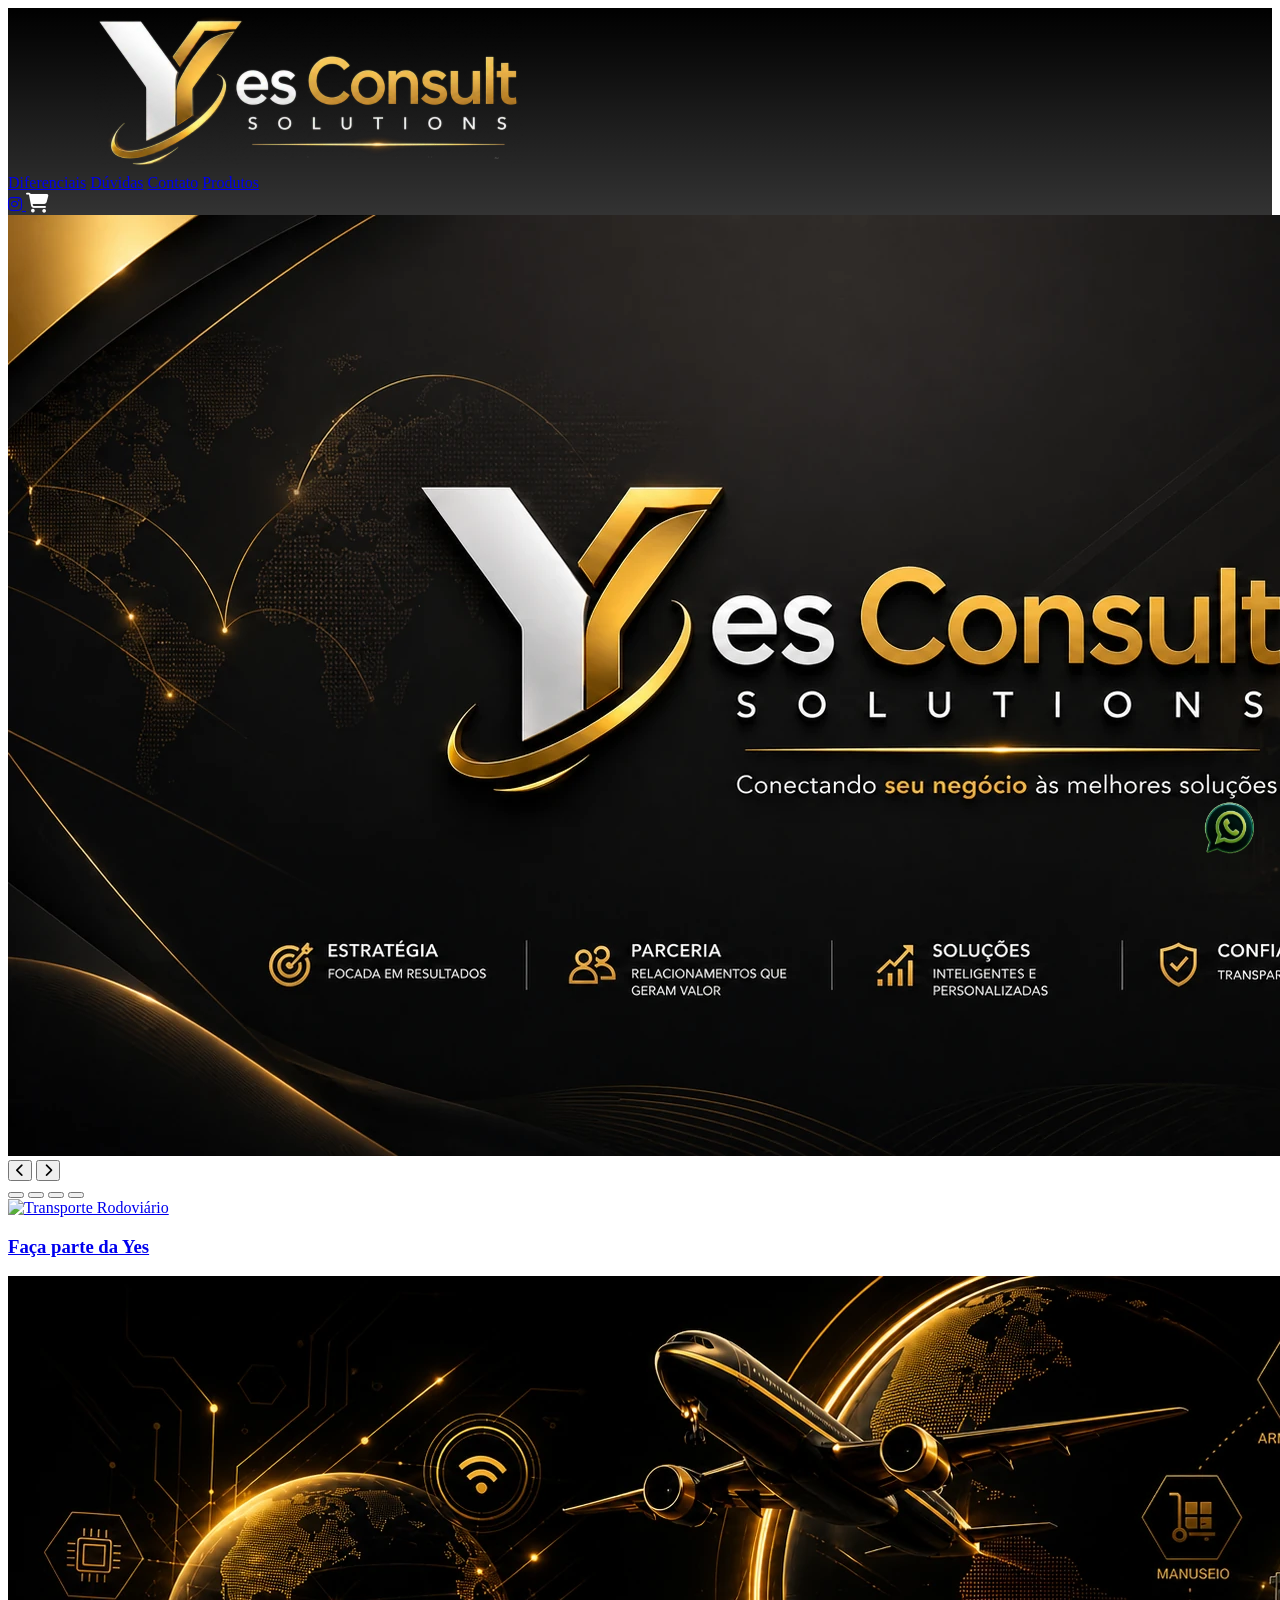
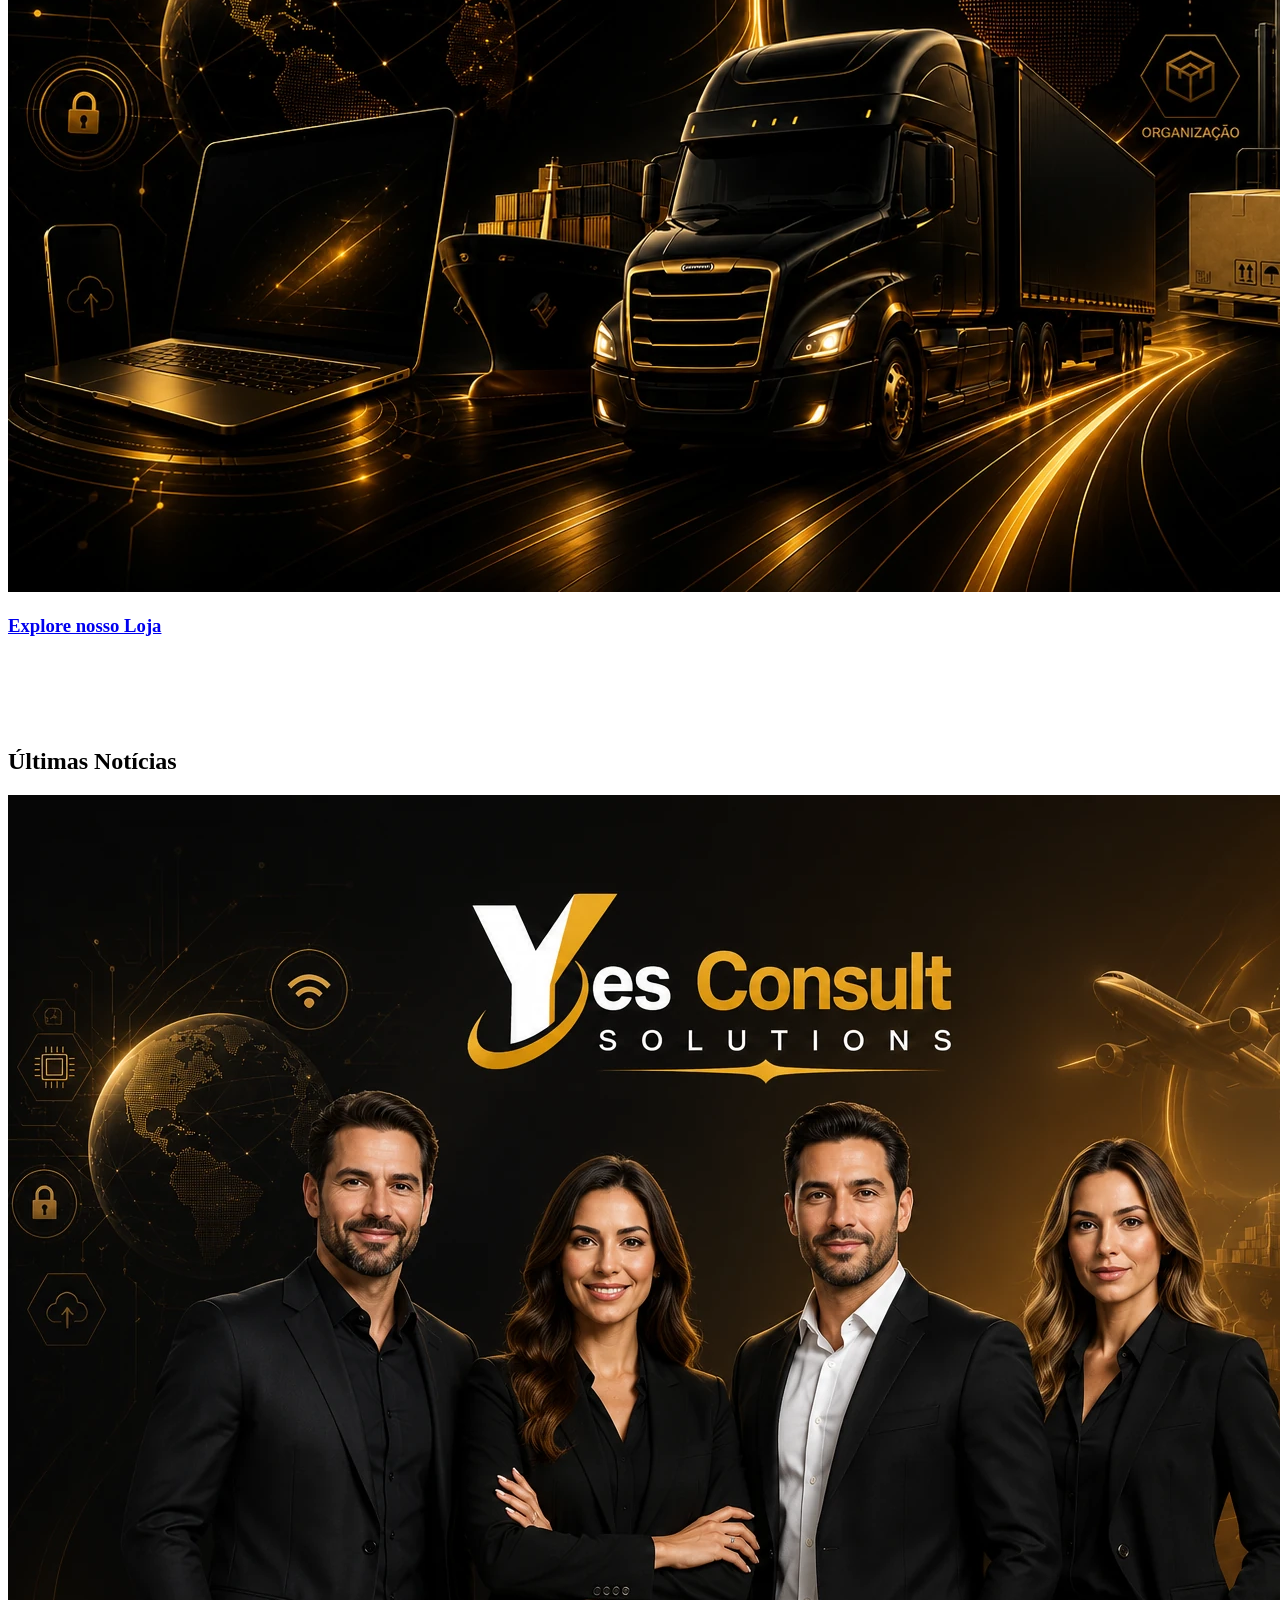
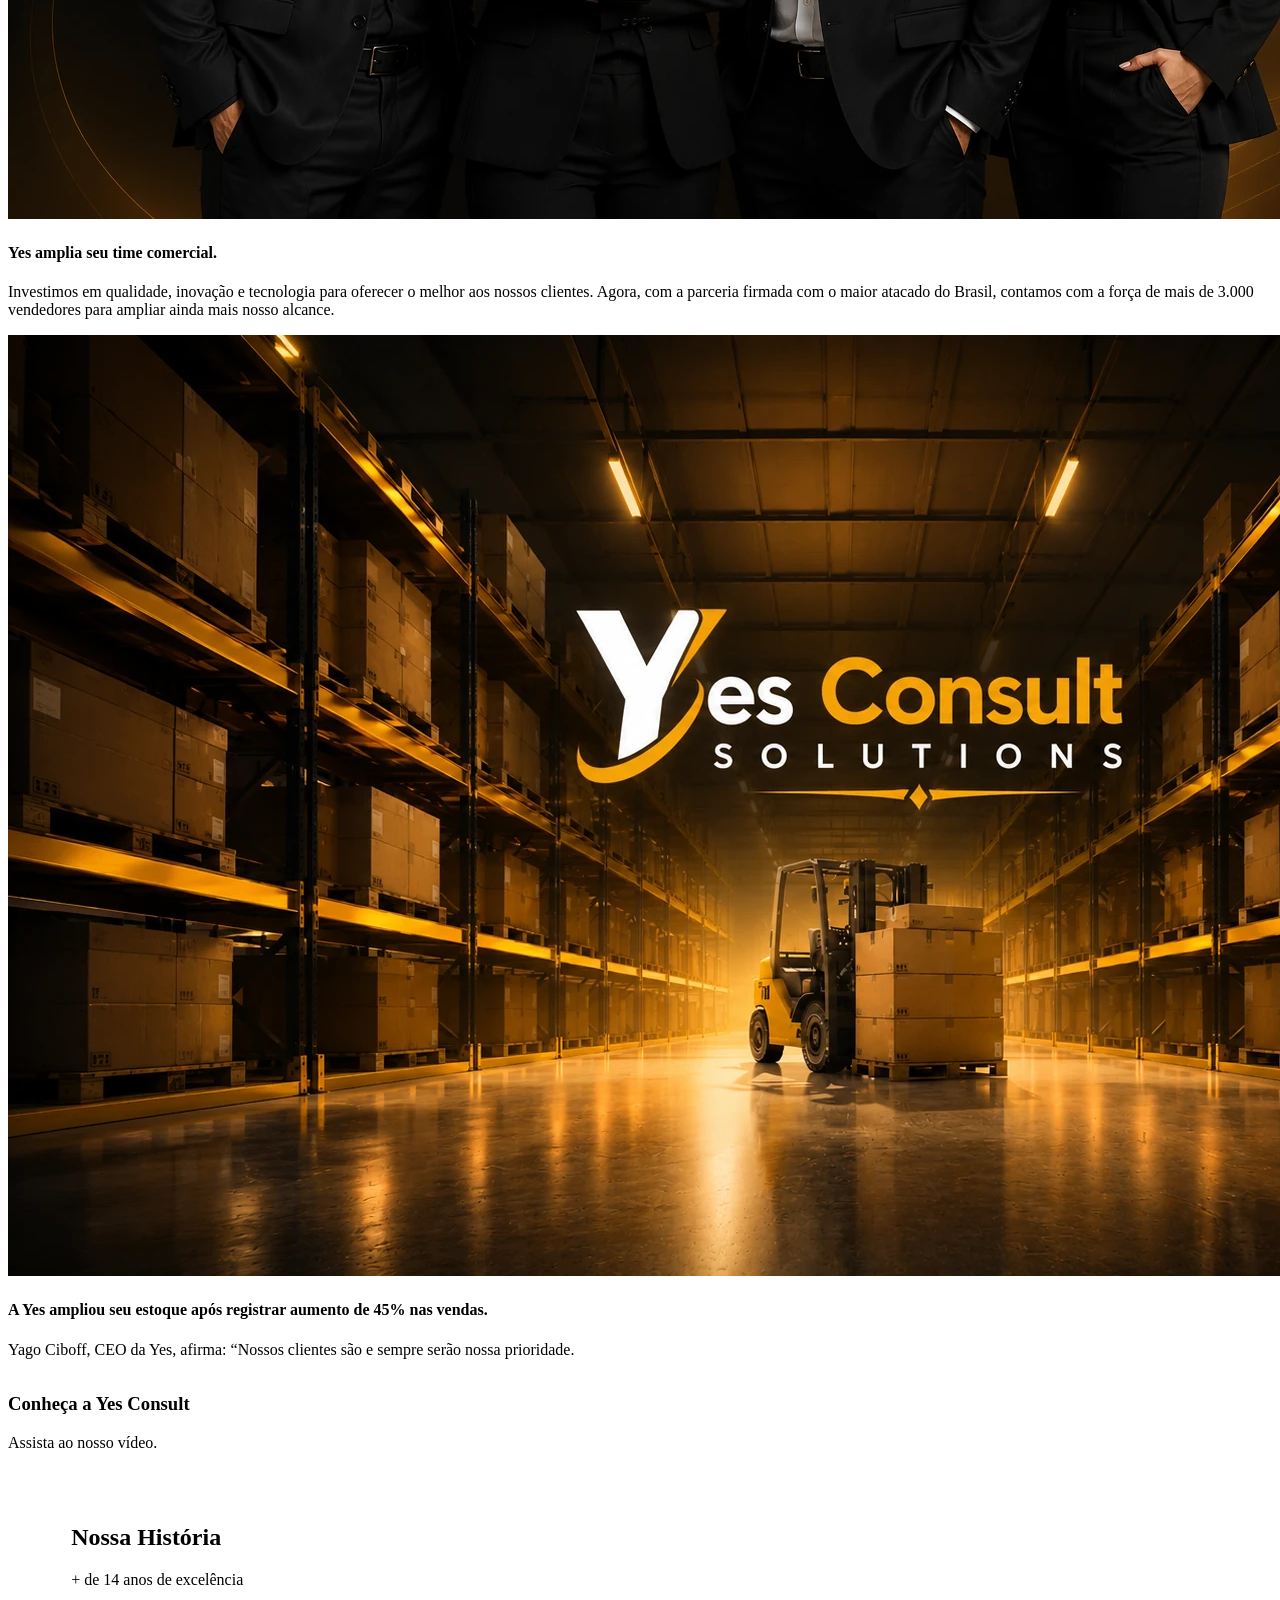
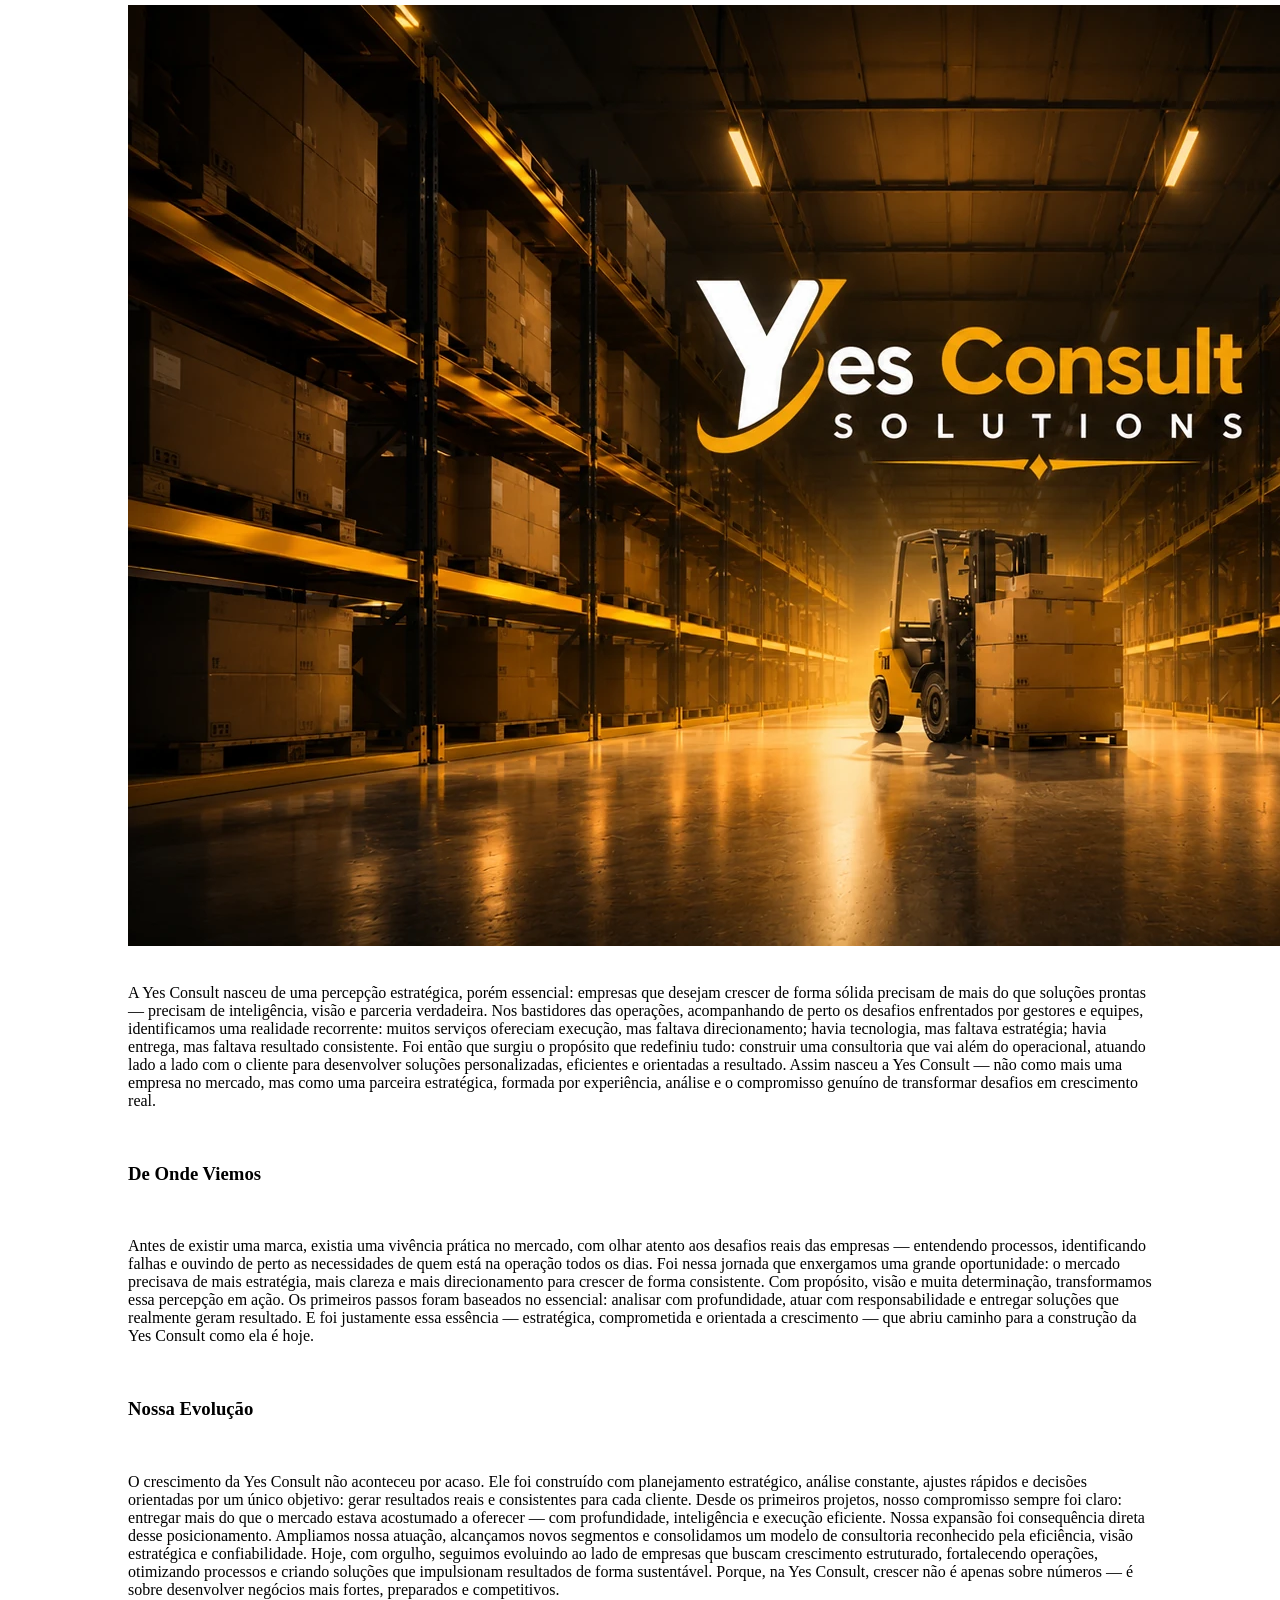
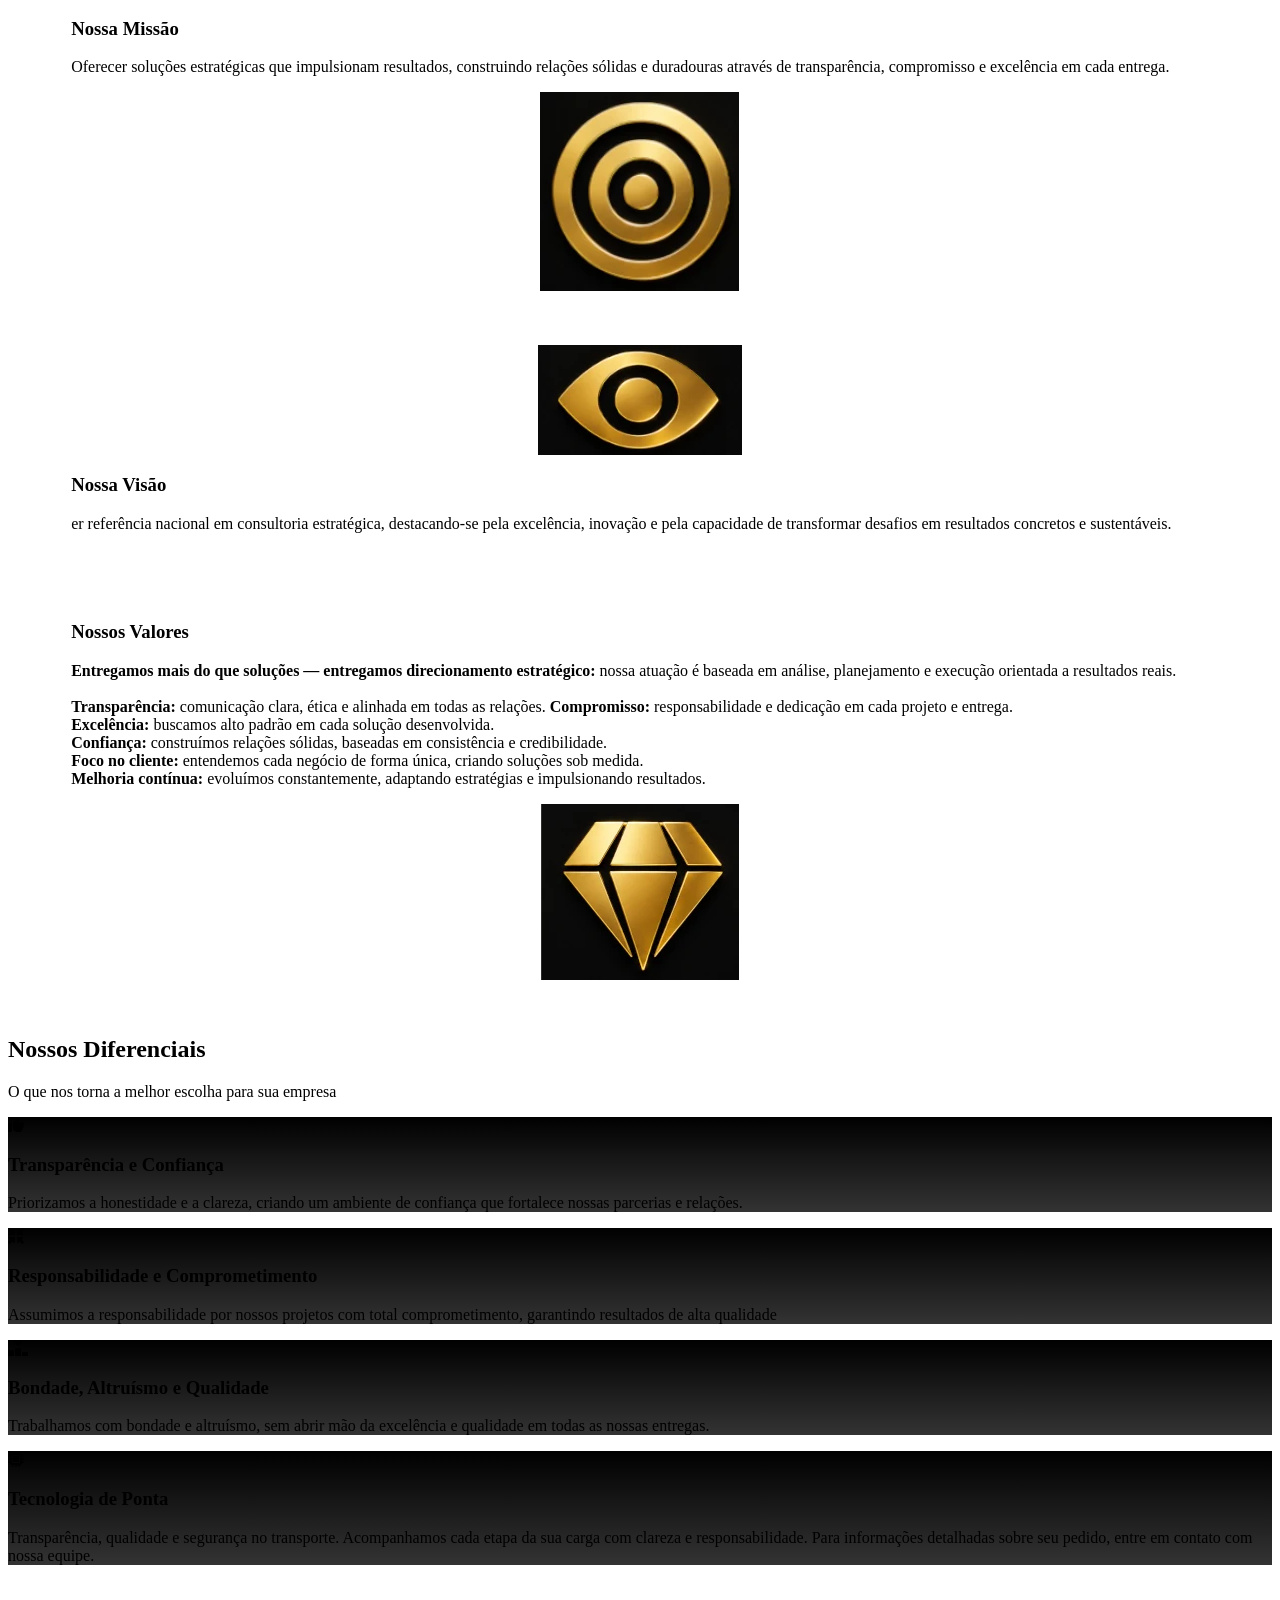
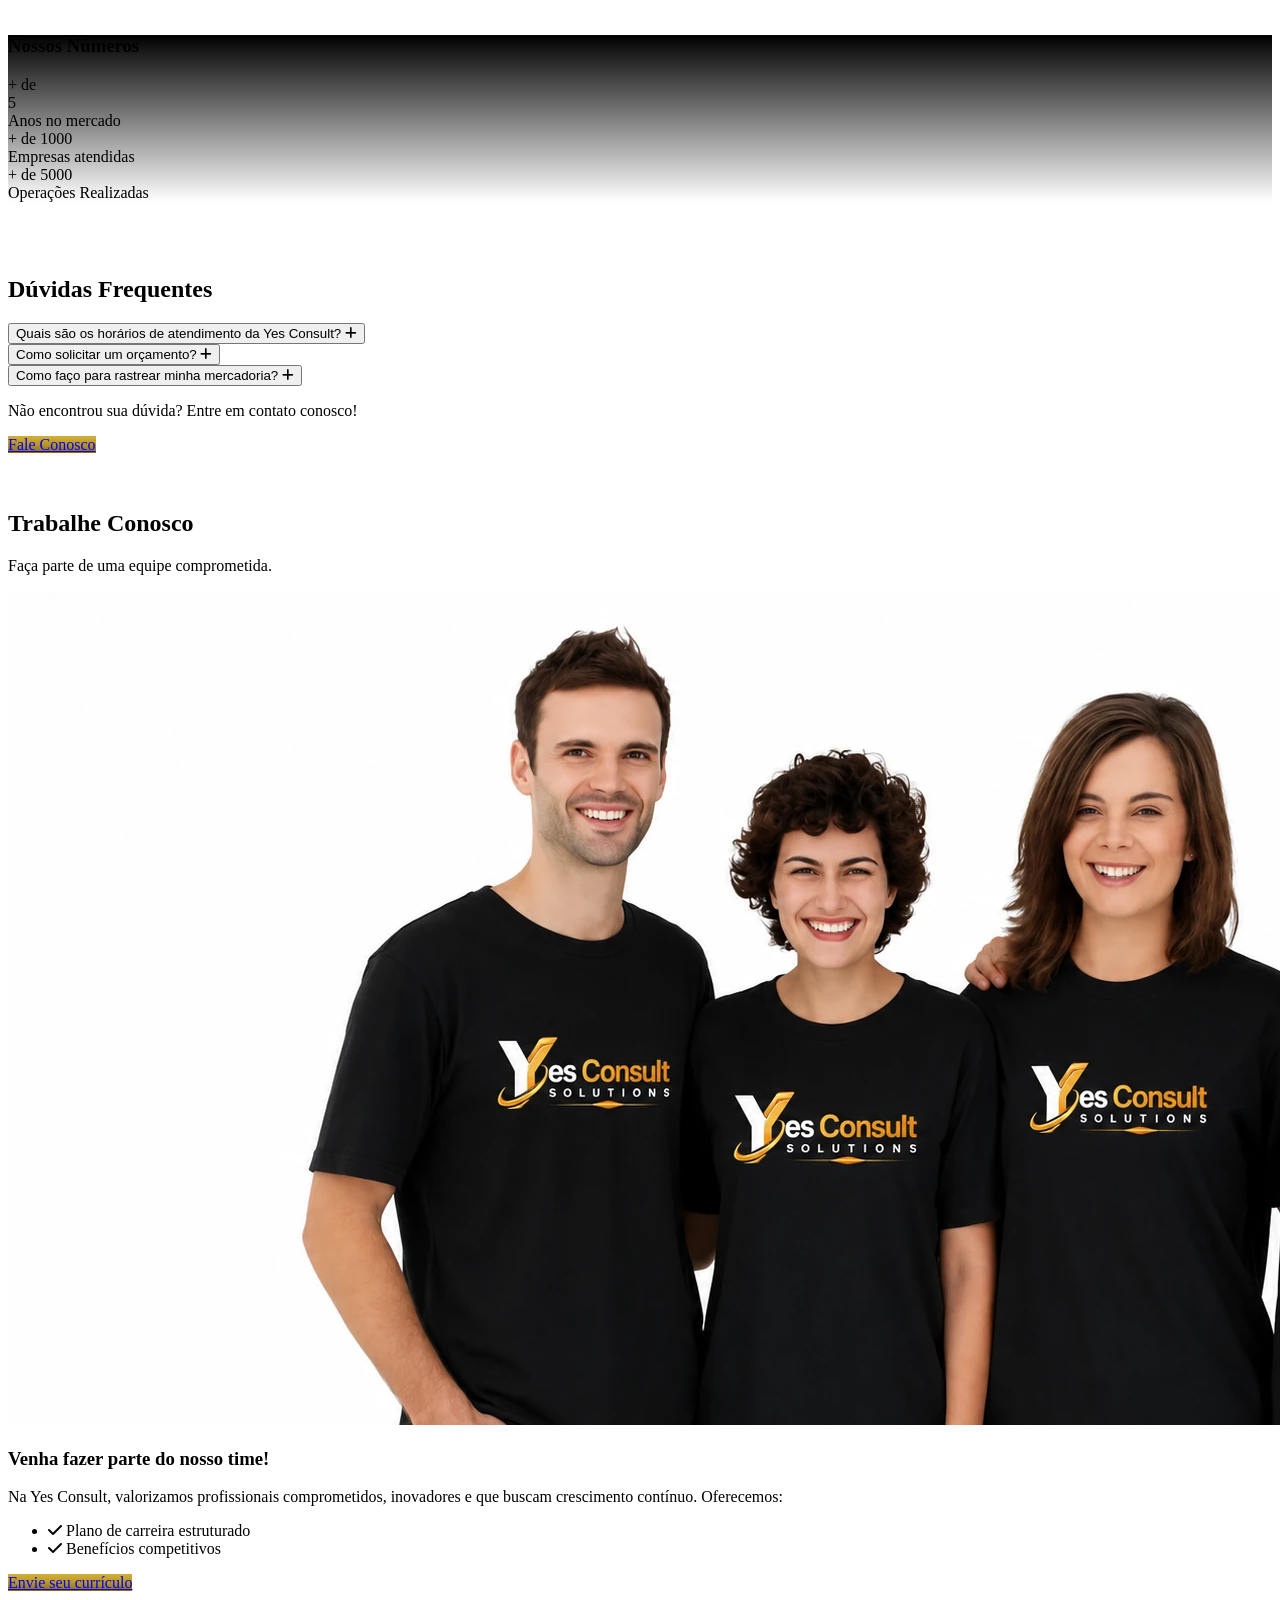
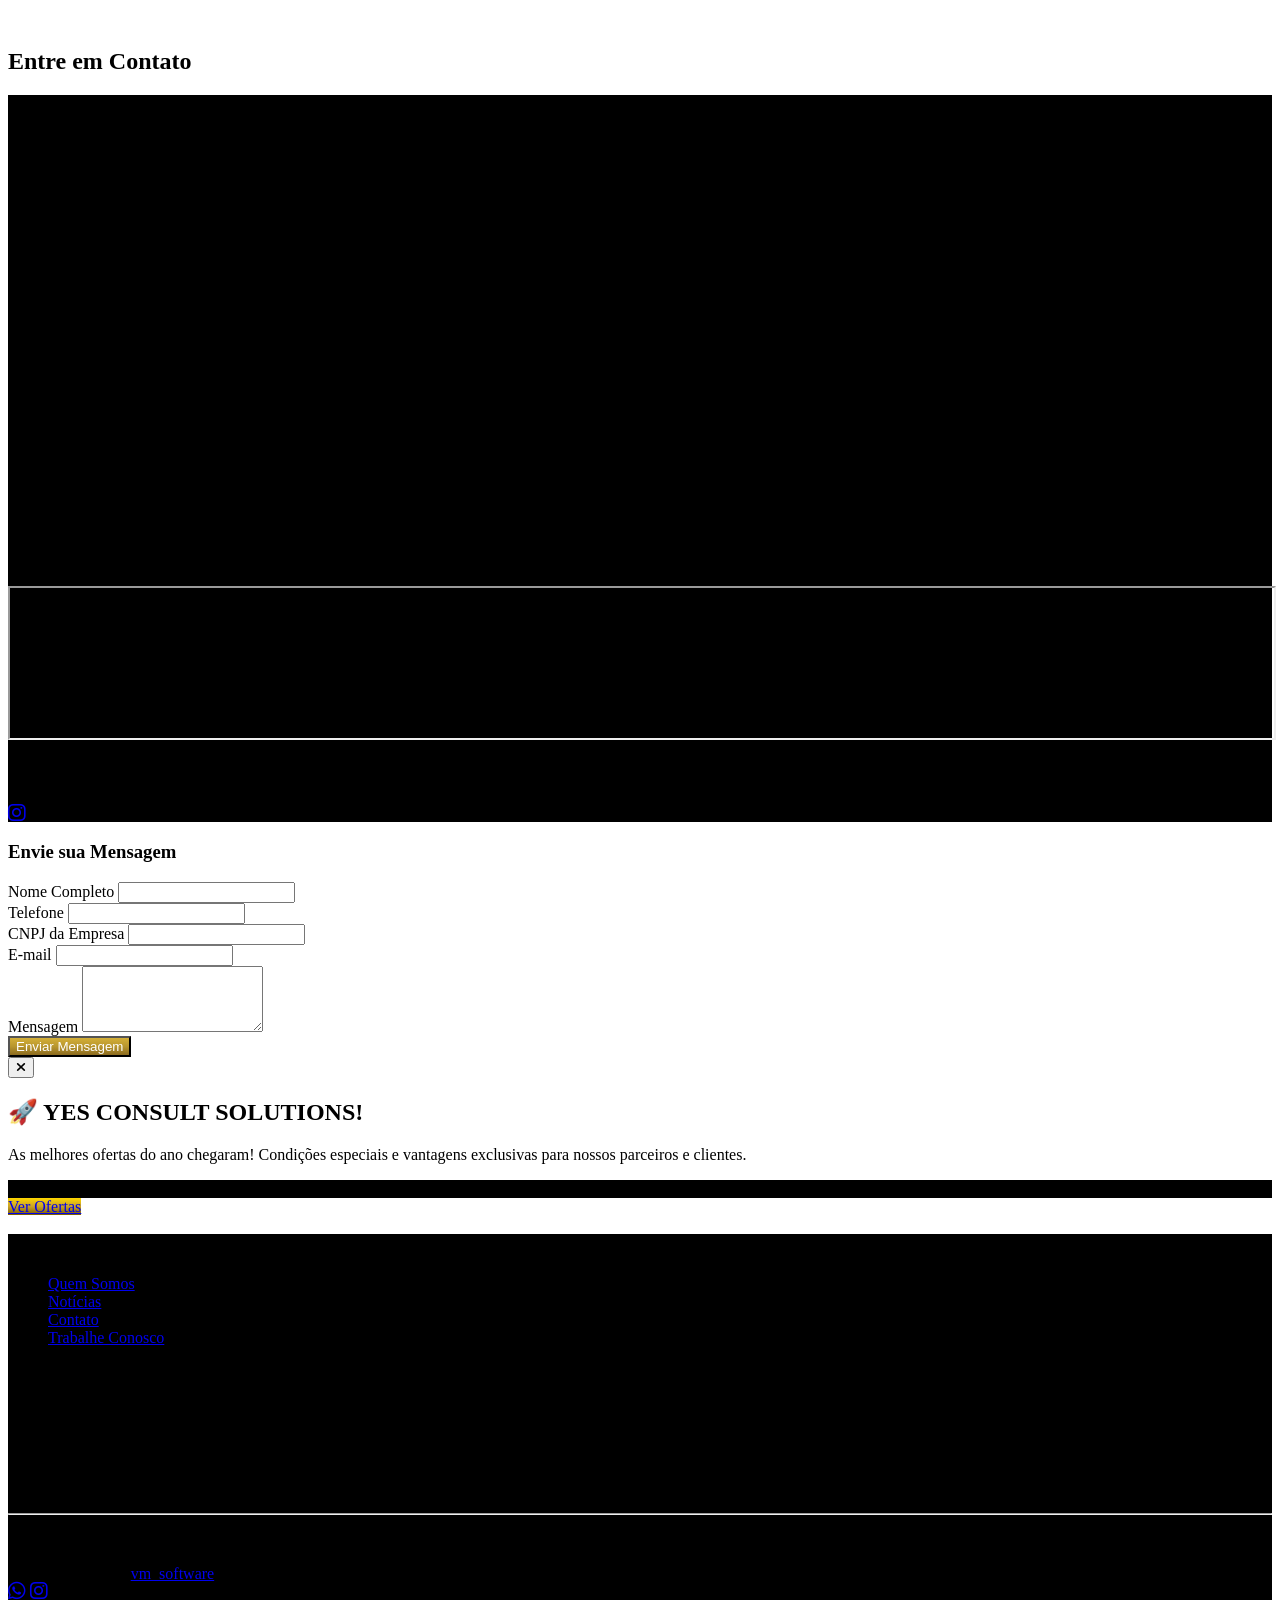
==== commit eb25524f: "update header reduzido" ====
--- a/index.html
+++ b/index.html
@@ -20,18 +20,18 @@
 <head>
     <meta charset="UTF-8">
     <meta name="viewport" content="width=device-width, initial-scale=1.0">
-    <!-- Open Graph para WhatsApp, Facebook e Instagram 
-    <meta property="og:title" content=" Distribuidora">
-    <meta property="og:description" content="Distribuidora de higiene infantil com qualidade, confiança e atendimento humanizado.">
-    <meta property="og:image" content="https://.netlify.app/assets/maquina.webp">
-    <meta property="og:url" content="https://.netlify.app/">
+    <!-- Open Graph para WhatsApp, Facebook e Instagram -->
+    <meta property="og:title" content="Yes Consult Solutions">
+    <meta property="og:description" content="Yes Consult Solutions">
+    <meta property="og:image" content="https://yesconexoes.netlify.app/assets/maquina.webp">
+    <meta property="og:url" content="https://yesconexoes.netlify.app/">
     <meta property="og:type" content="website">
 
-    -- Para garantir compatibilidade com WhatsApp 
+    <!--Para garantir compatibilidade com WhatsApp -->
     <meta name="twitter:card" content="summary_large_image">
-    <meta name="twitter:image" content="https://.netlify.app/assets/logoHeader.webp">
-    -->
-    <title>Yes Store</title>
+    <meta name="twitter:image" content="https://yesconexoes.netlify.app/assets/maquina.webp">
+    
+    <title>Yes Consult Solutions</title>
     <link rel="icon" href="favicon.png" type="image/x-icon">
     <script src="https://cdn.tailwindcss.com"></script>
     <link rel="stylesheet" href="https://cdnjs.cloudflare.com/ajax/libs/font-awesome/6.4.0/css/all.min.css">
@@ -227,15 +227,15 @@
                     <a href="#X"><img src="assets/logoHeader.webp" alt="y Logo" class="h-6"></a>
                 </div>
                 <div class="flex items-center space-x-4">
-                    <a href="#Historia" class="text-sm hover:text-yellow-500 ">A Yes</a>
+                    <!-- <a href="#Historia" class="text-sm hover:text-yellow-500 ">A Yes</a>-->
                     <a href="#Diferenciais" class="text-sm hover:text-yellow-500 ">Diferenciais</a>
-                    <a href="#faq" class="text-sm hover:text-yellow-500">Dúvidas Frequentes</a>
+                    <a href="#faq" class="text-sm hover:text-yellow-500">Dúvidas</a>
                     <a href="#Contato" class="text-sm hover:text-yellow-500">Contato</a>
-                    <a href="#Jobs" class="text-sm hover:text-yellow-500">Trabalhe Conosco</a>  
+                    <!--<a href="#Jobs" class="text-sm hover:text-yellow-500">Trabalhe Conosco</a> --> 
                     <a href="catalogo.html" class=" text-sm hover:text-yellow-500 ">Produtos</a>
                 </div>
                 <div id="XXX" class="flex items-center space-x-4 mt-2 md:mt-0">
-                    <a target="_blank" href="#" class="text-white hover:text-yellow-500">
+                    <a target="_blank" href="https://www.instagram.com/yescsolutions/" class="text-white hover:text-yellow-500">
                         <i class="fab fa-instagram"></i>
                     </a>
                     <a href="carrinho.html" class="cart-link text-white hover:text-yellow-500">
@@ -866,7 +866,7 @@
                             <div class="mt-8">
                                 <h4 class="font-bold mb-2">Siga-nos</h4>
                                 <div class="flex space-x-4">
-                                    <a target="_blank" href="#" class="text-white hover:text-blue-200"><i class="fab fa-instagram fa-lg"></i></a>
+                                    <a target="_blank" href="https://www.instagram.com/yescsolutions/" class="text-white hover:text-blue-200"><i class="fab fa-instagram fa-lg"></i></a>
                                 </div>
                             </div>
                         </div>
@@ -1095,7 +1095,7 @@
                 
                 <div class="flex space-x-4">
                     <a target="_blank" href="https://api.whatsapp.com/send/?phone=5511933766883" class="text-white hover:text-yellow-500 transition duration-300"><i class="fab fa-whatsapp fa-lg"></i></a>
-                    <a target="_blank" href="#" class="text-white hover:text-yellow-500 transition duration-300"><i class="fab fa-instagram fa-lg"></i></a>
+                    <a target="_blank" href="https://www.instagram.com/yescsolutions/" class="text-white hover:text-yellow-500 transition duration-300"><i class="fab fa-instagram fa-lg"></i></a>
                 </div>
             </div>
         </div>
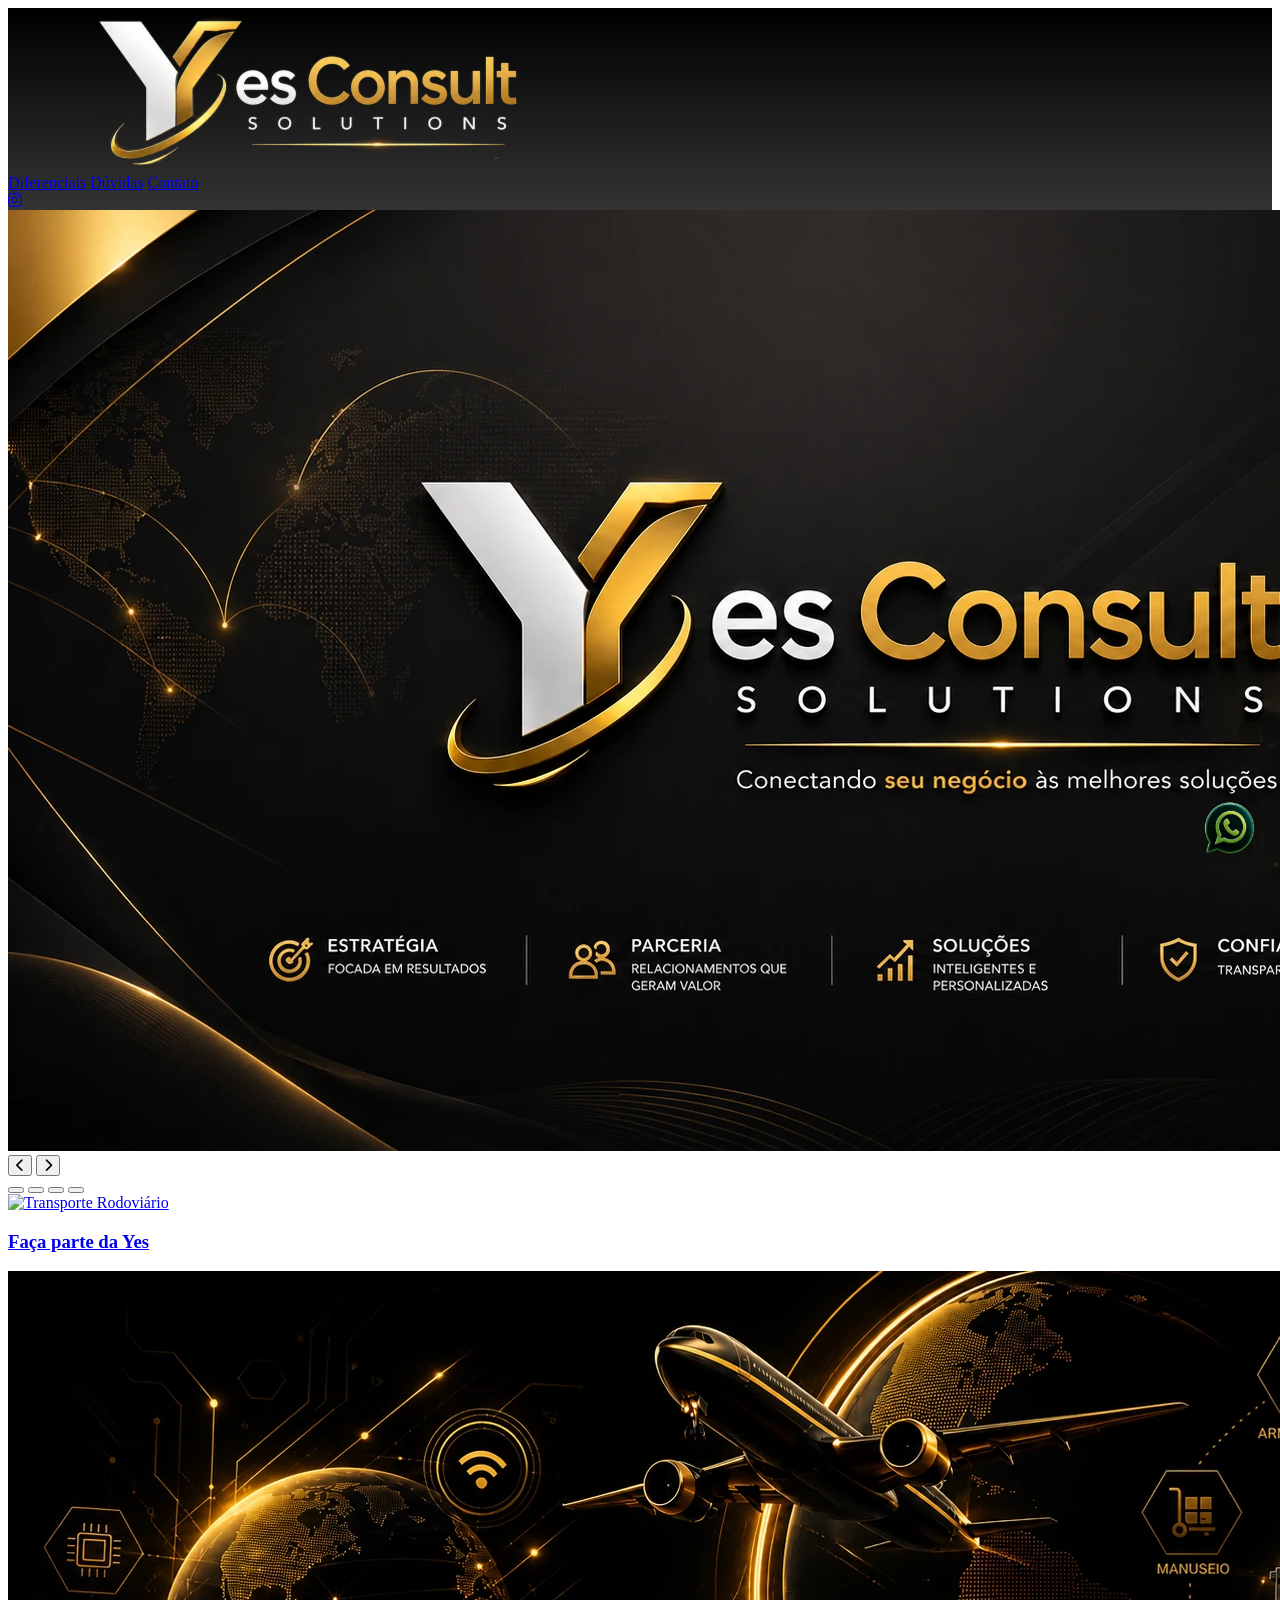
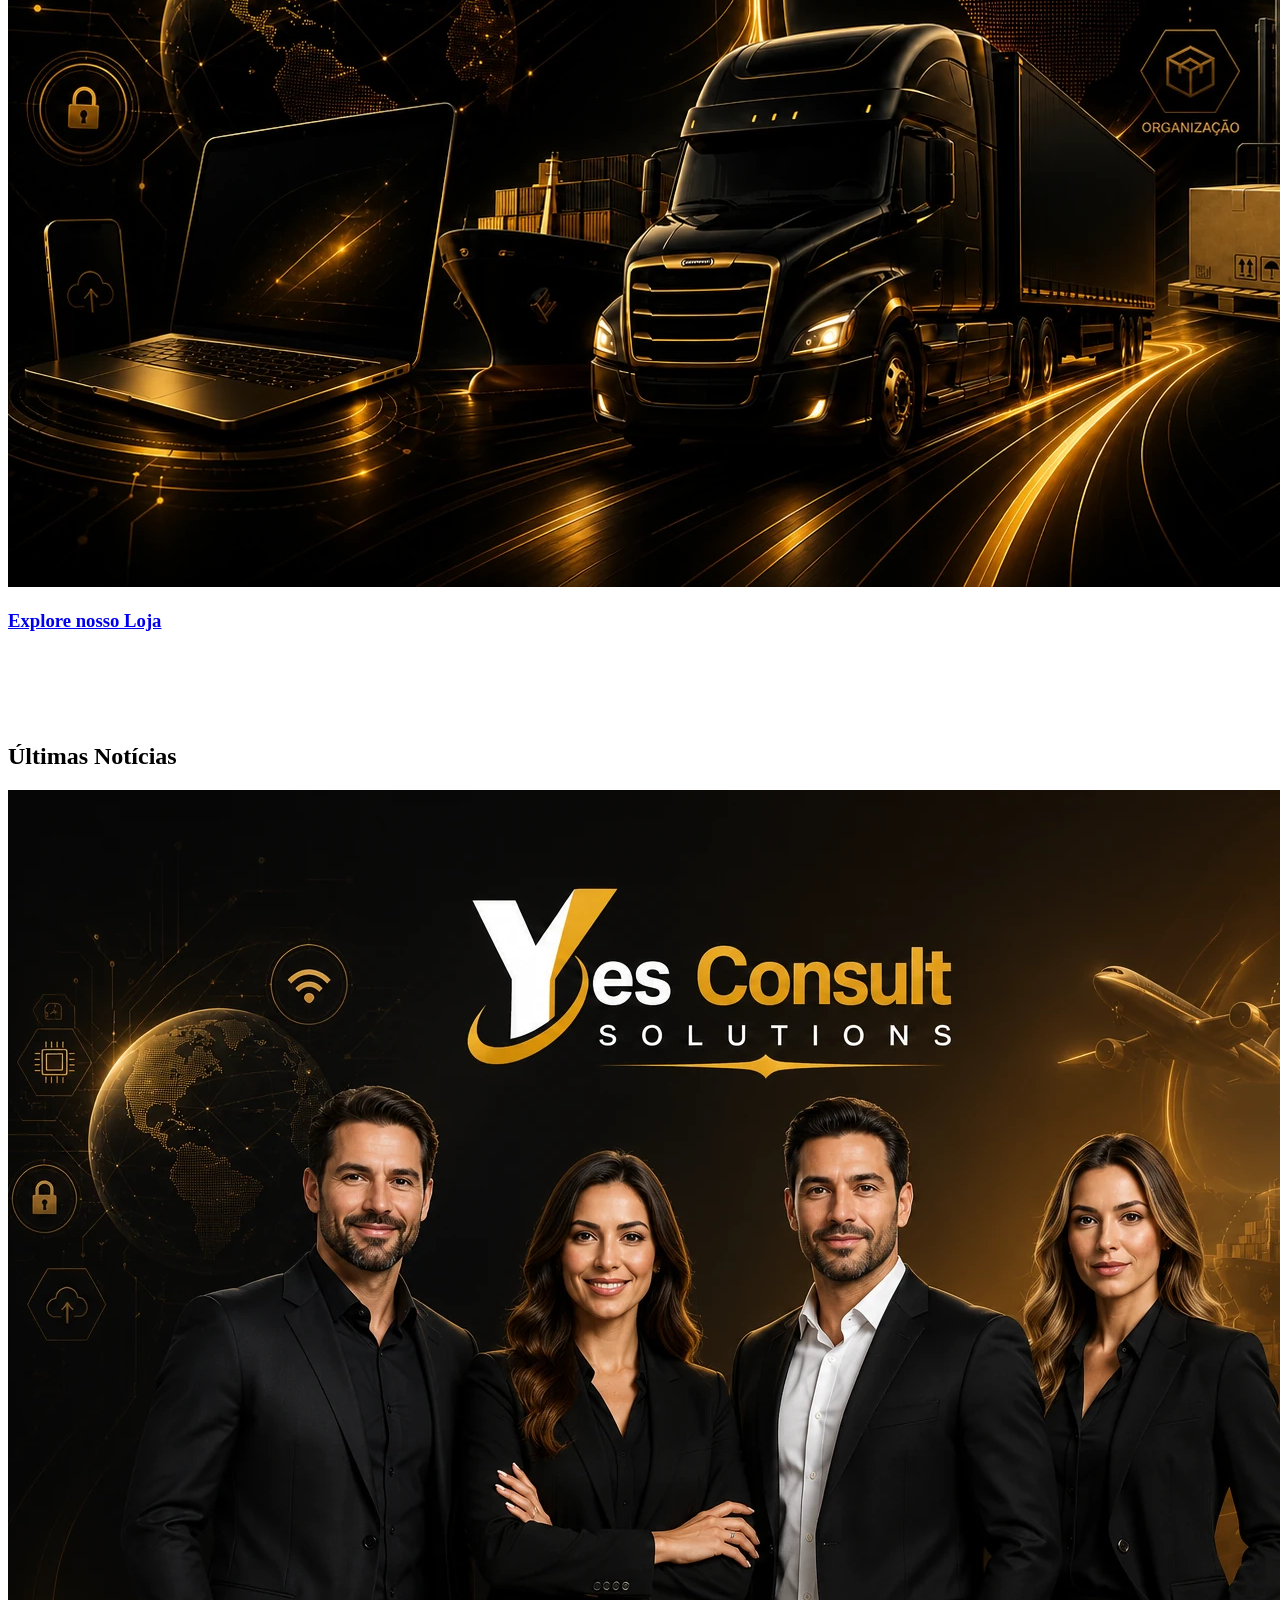
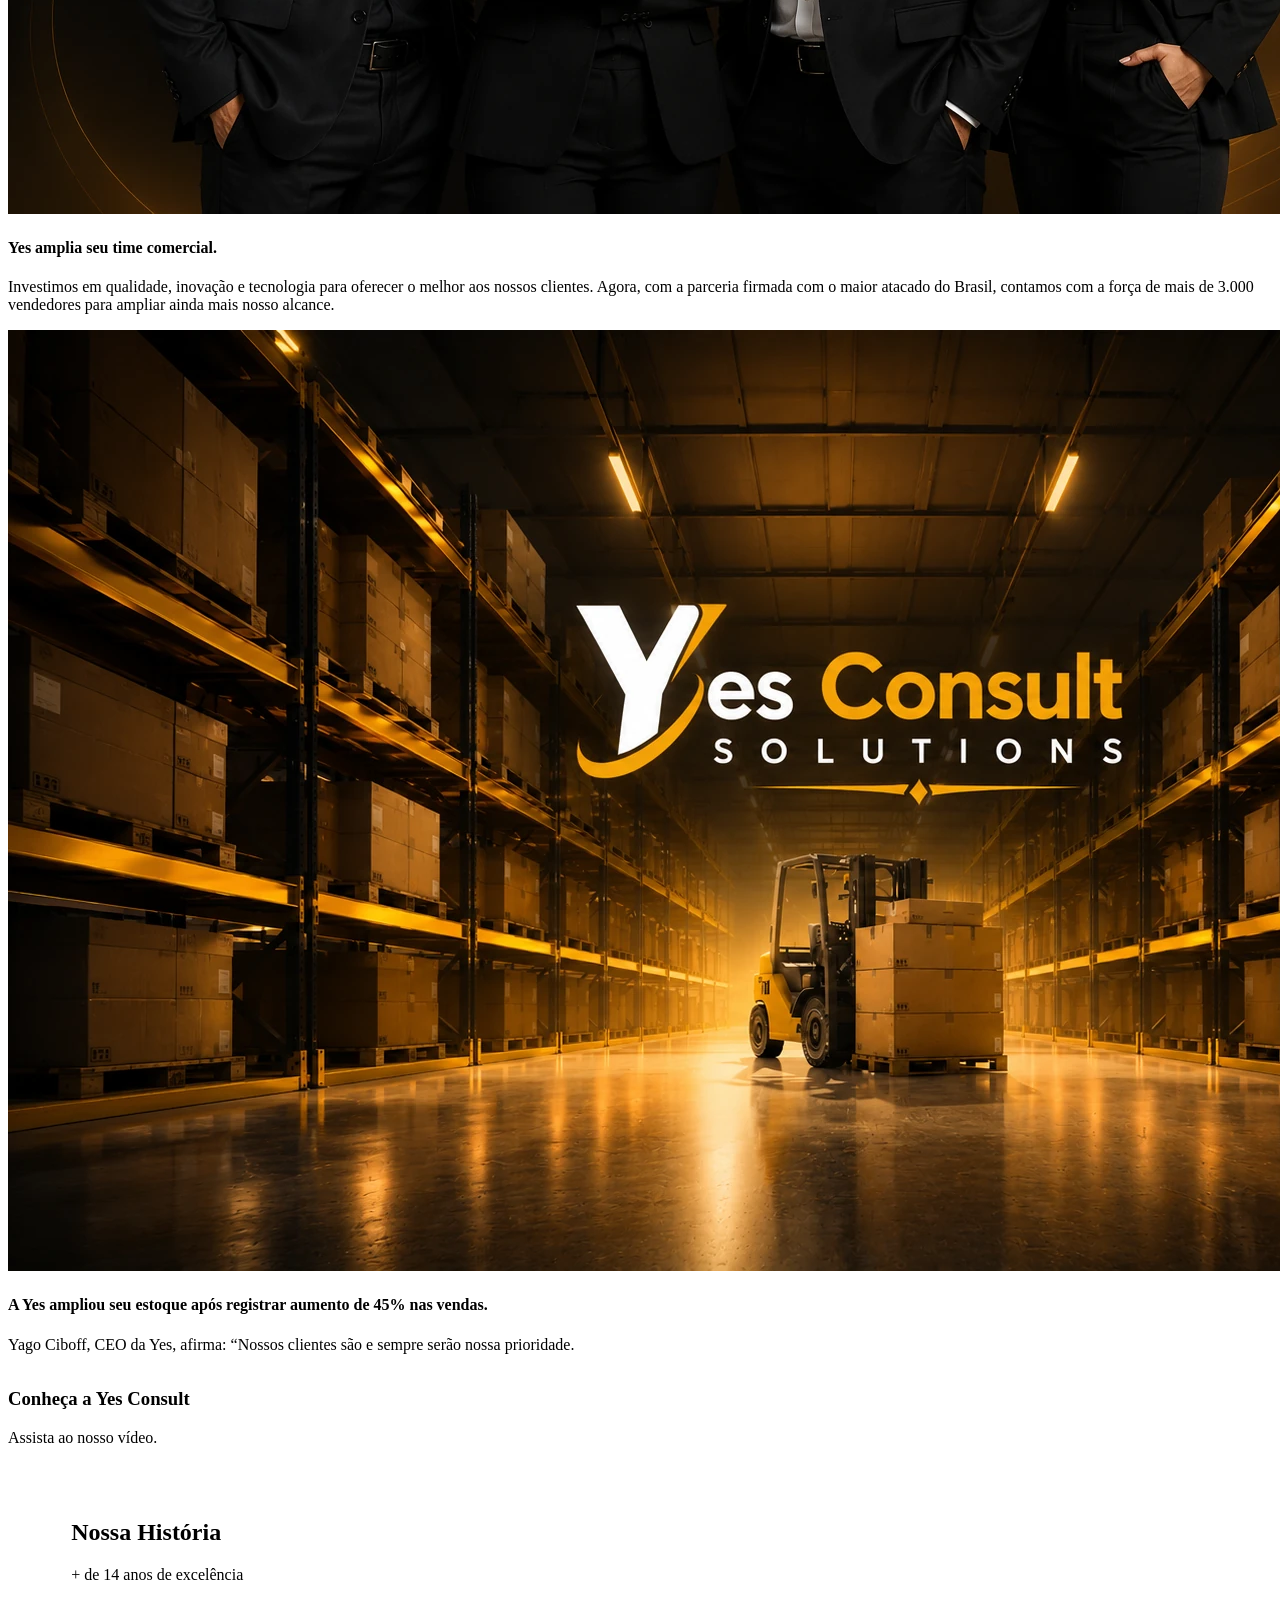
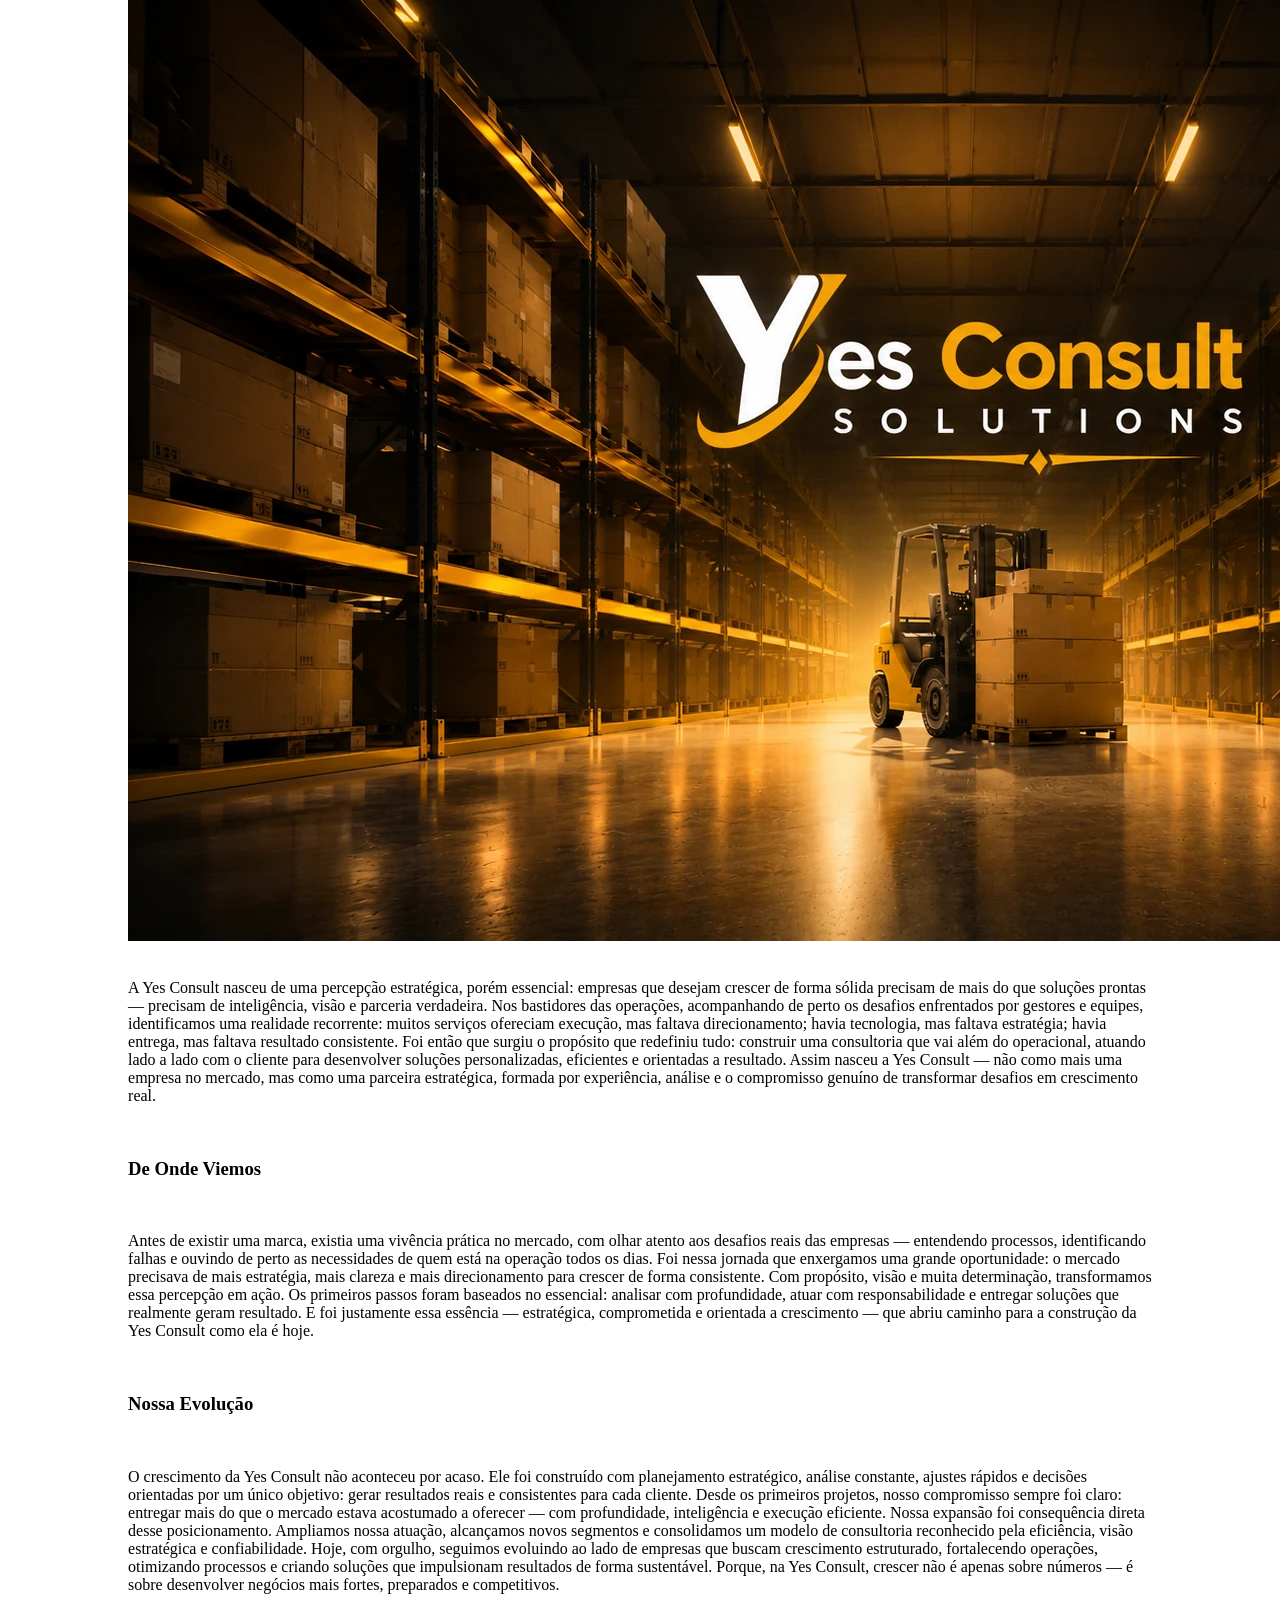
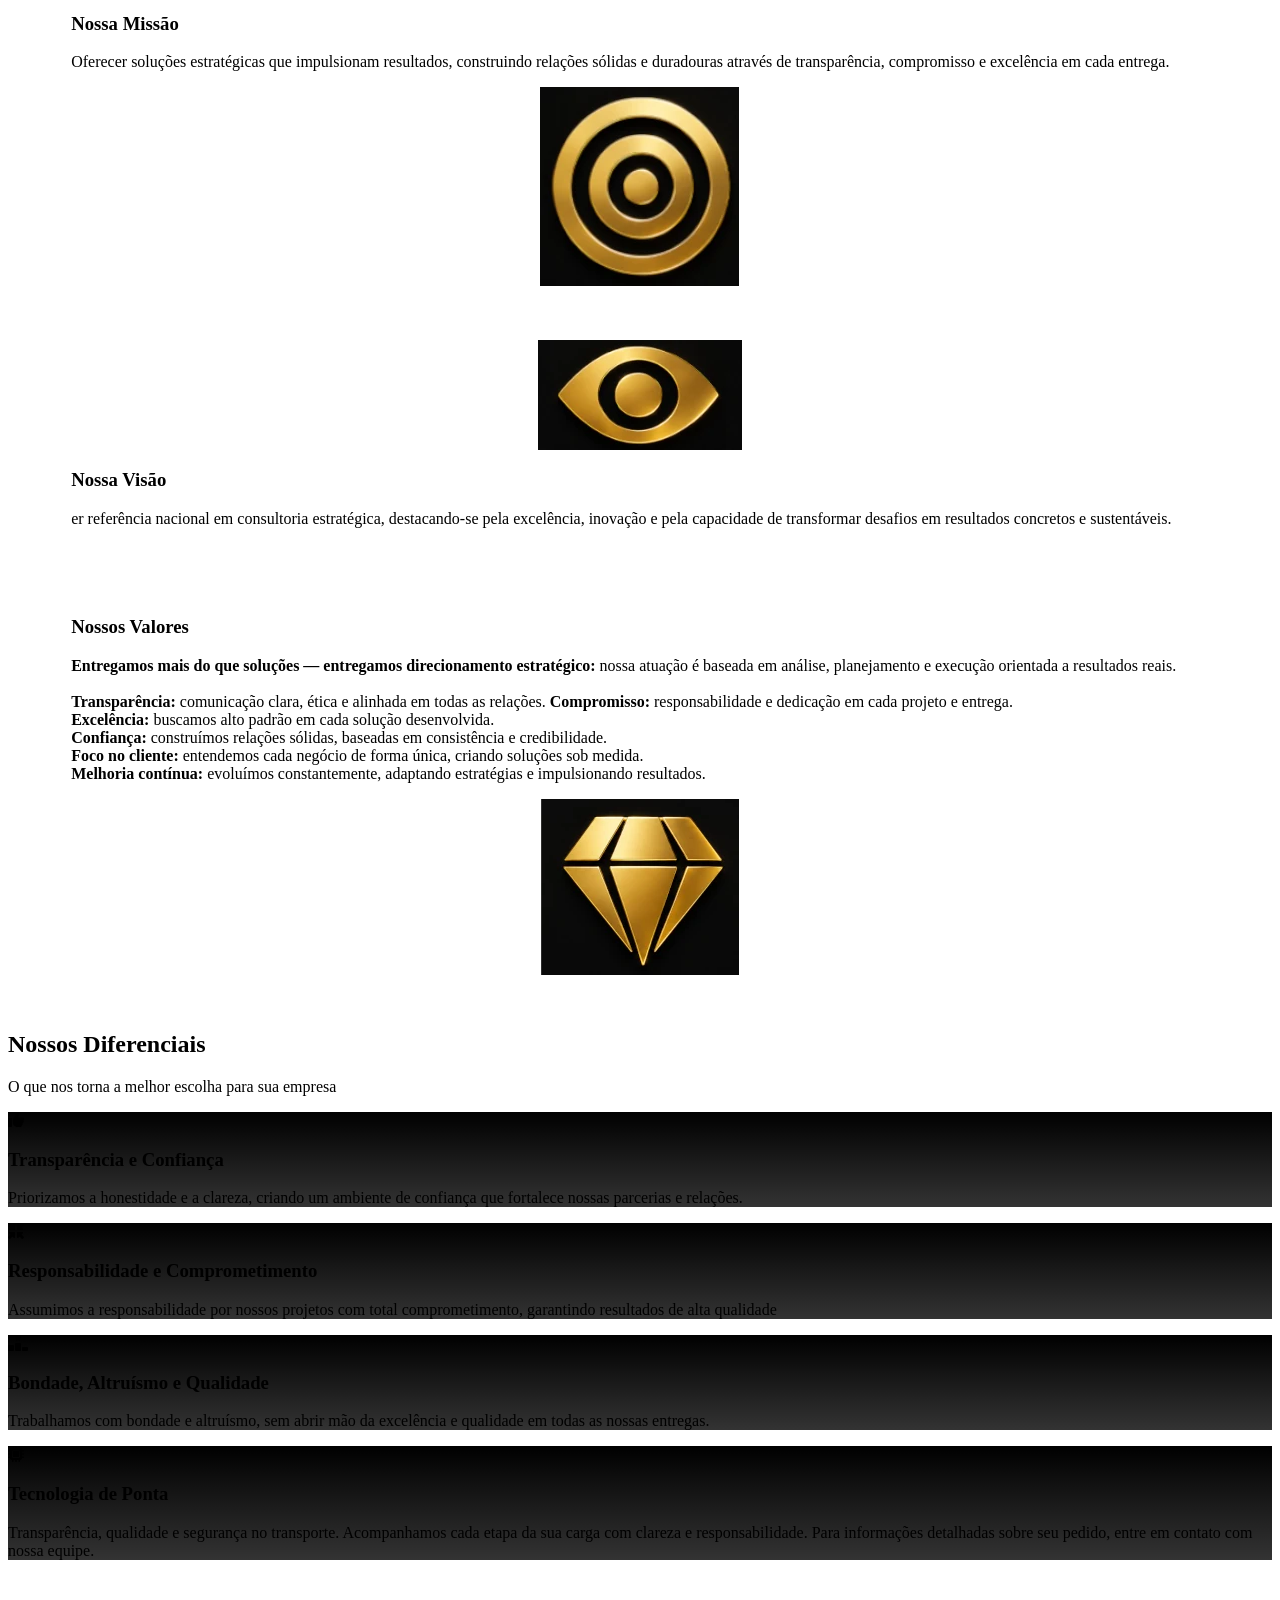
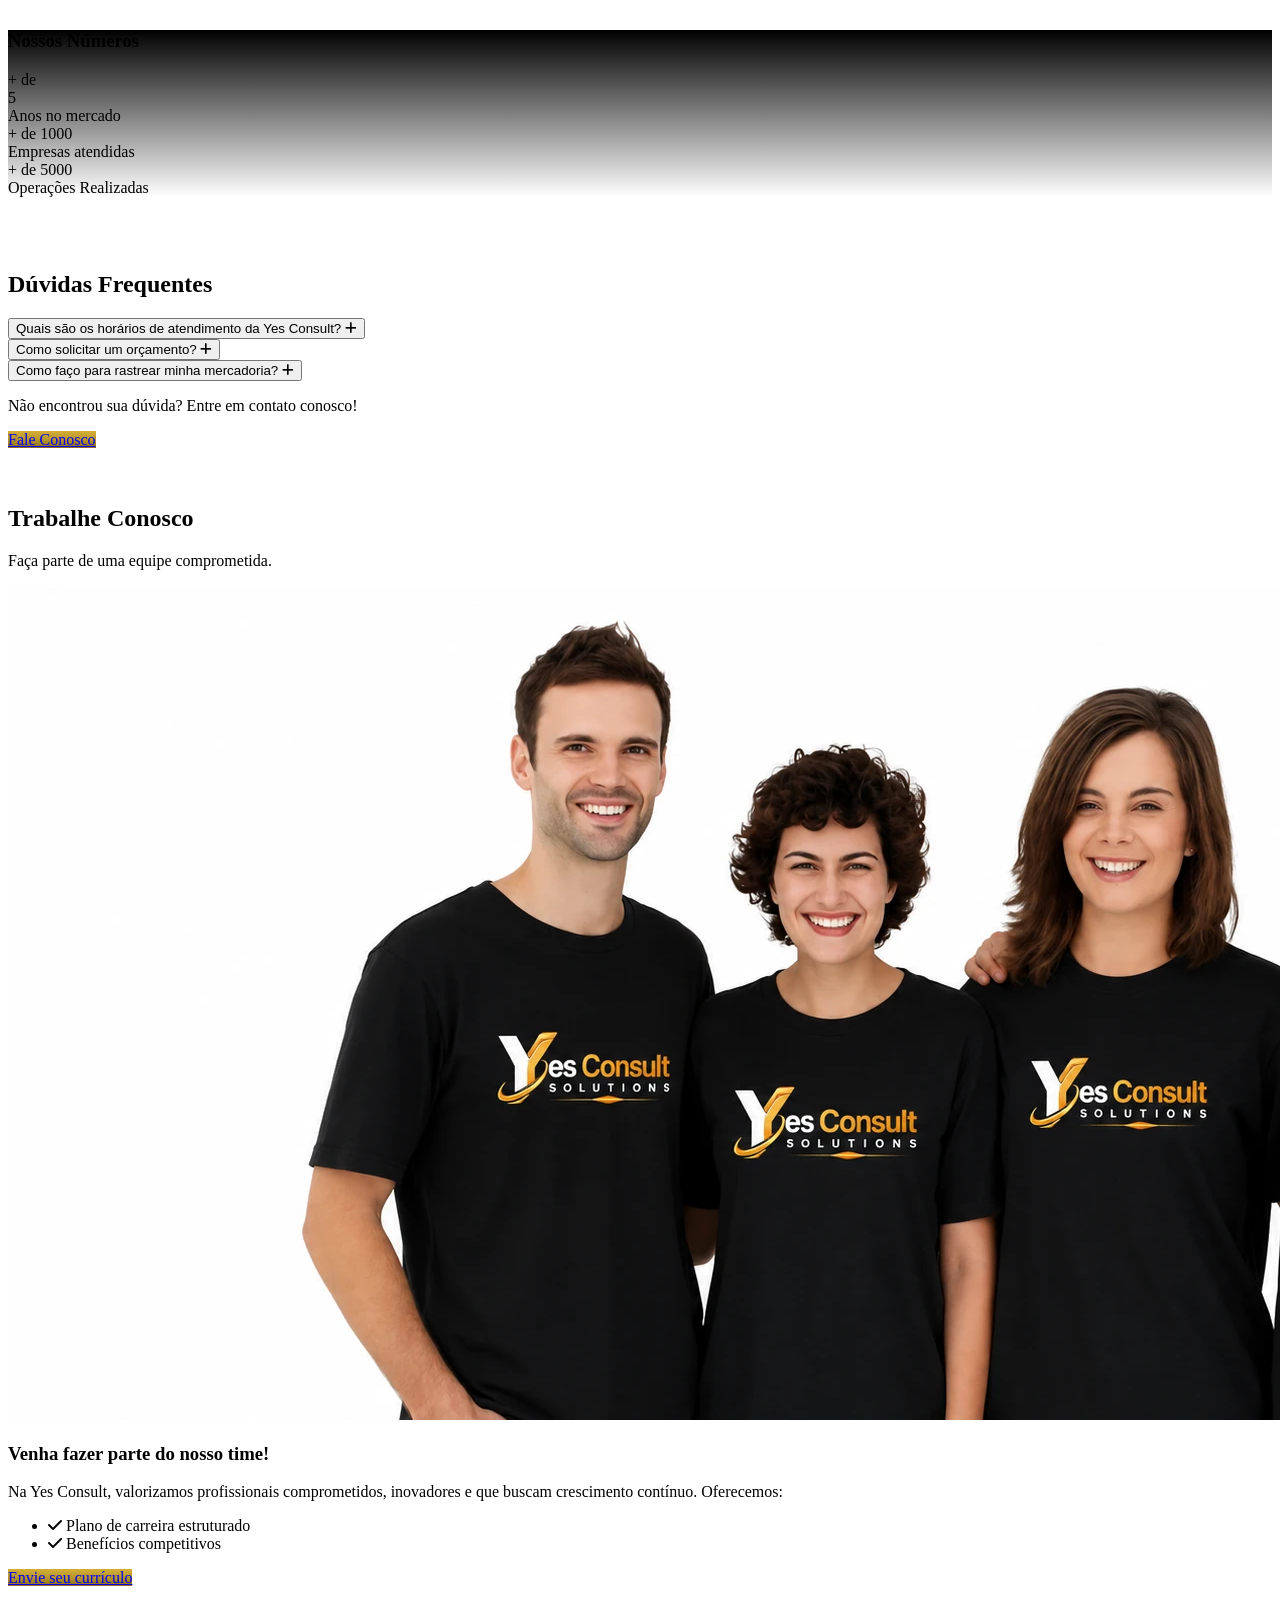
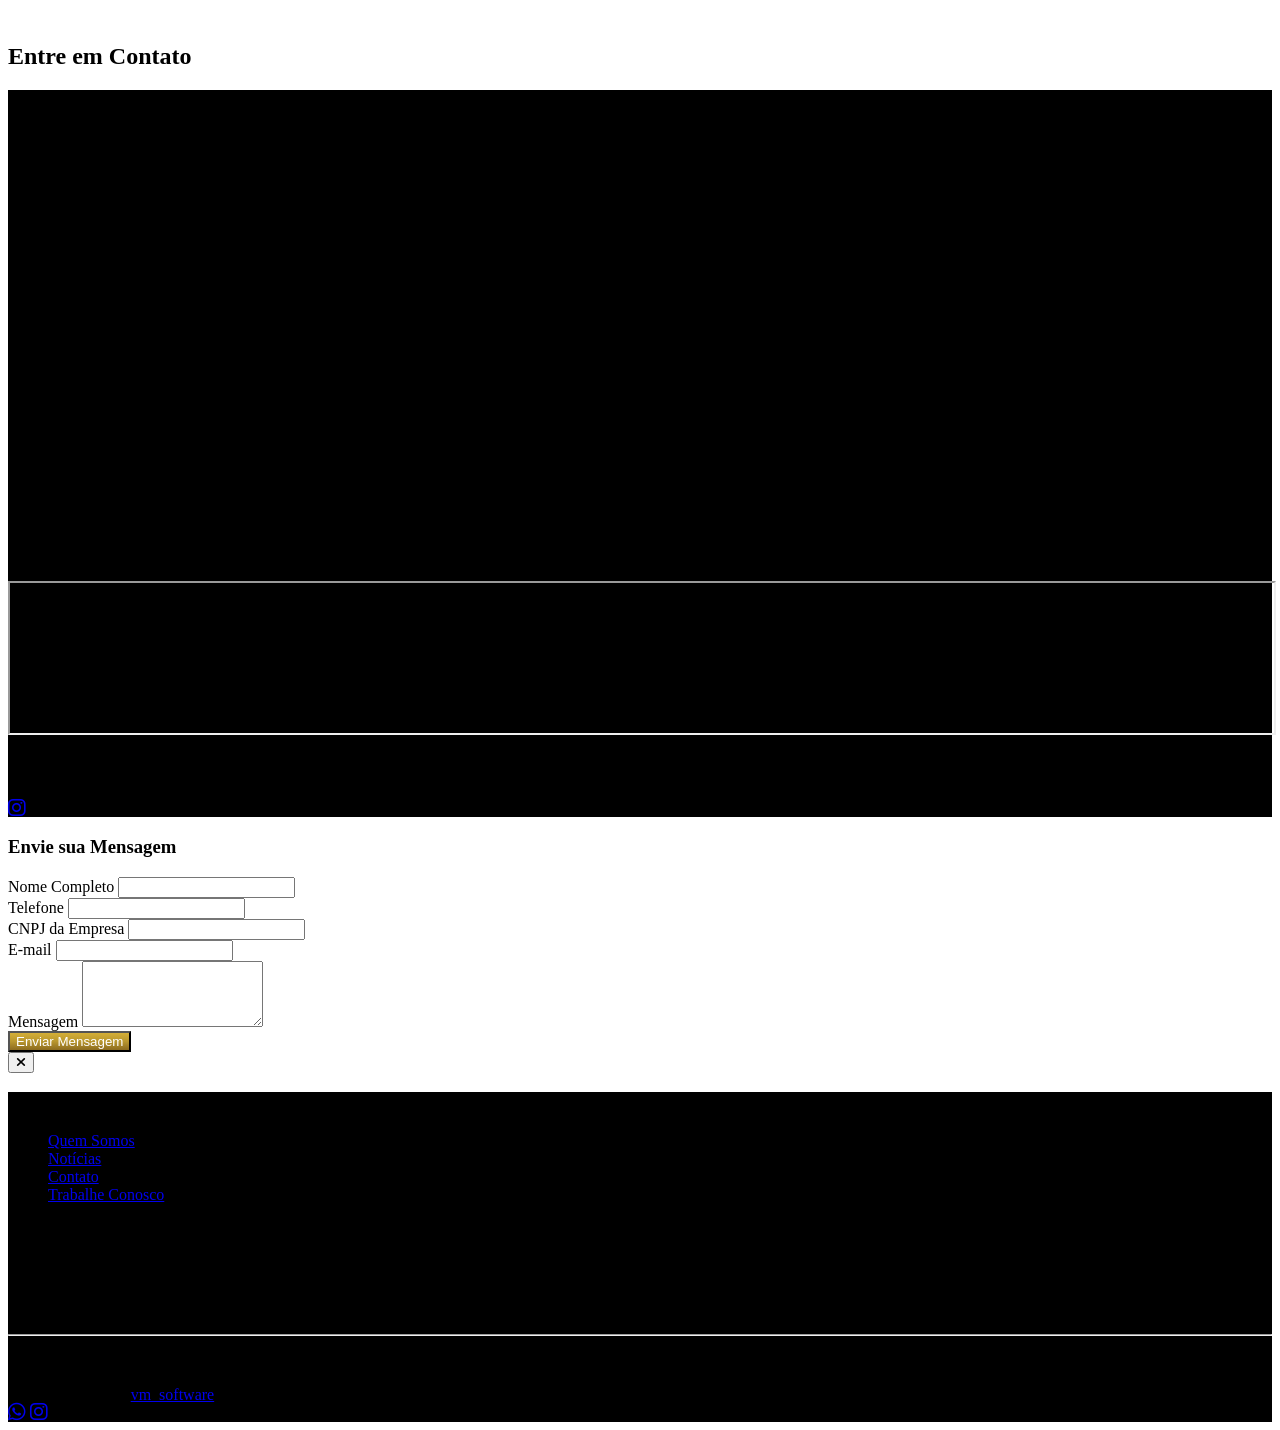
==== commit e2b5692f: "update update" ====
--- a/index.html
+++ b/index.html
@@ -43,6 +43,7 @@
     </script>
     <script>
         // Mostrar popup após 2 segundos
+        /*
         window.addEventListener("load", () => {
             setTimeout(() => {
                 document.getElementById("popupBlack").classList.remove("hidden");
@@ -51,7 +52,7 @@
         // Fechar popup
         function closePopup() {
             document.getElementById("popupBlack").classList.add("hidden");
-        }
+        }*/
     </script>
     <style>
         /* Animação suave do popup */
@@ -232,16 +233,16 @@
                     <a href="#faq" class="text-sm hover:text-yellow-500">Dúvidas</a>
                     <a href="#Contato" class="text-sm hover:text-yellow-500">Contato</a>
                     <!--<a href="#Jobs" class="text-sm hover:text-yellow-500">Trabalhe Conosco</a> --> 
-                    <a href="catalogo.html" class=" text-sm hover:text-yellow-500 ">Produtos</a>
+                    <!-- <a href="catalogo.html" class=" text-sm hover:text-yellow-500 ">Produtos</a>--> 
                 </div>
                 <div id="XXX" class="flex items-center space-x-4 mt-2 md:mt-0">
                     <a target="_blank" href="https://www.instagram.com/yescsolutions/" class="text-white hover:text-yellow-500">
                         <i class="fab fa-instagram"></i>
                     </a>
-                    <a href="carrinho.html" class="cart-link text-white hover:text-yellow-500">
+                    <!--<a href="carrinho.html" class="cart-link text-white hover:text-yellow-500">
                         <i class="fas fa-shopping-cart"></i>
                         <span class="cart-count">3</span>
-                    </a>
+                    </a>--> 
                 </div>
             </div>
         </div>
@@ -827,7 +828,7 @@
                                     <i class="fas fa-map-marker-alt mt-1 mr-4"></i>
                                     <div>
                                         <h4 class="font-bold">Endereço CD </h4>
-                                        <p>Av. Gupe, 10767- galpão 9 - Jd belval, Barueri - SP, 06422-120
+                                        <p>.
                                         </p>
                                     </div>
                                 </div>
@@ -1014,7 +1015,7 @@
                 <i class="fa-solid fa-xmark"></i>
             </button>
 
-            <!-- Conteúdo -->
+            <!-- Conteúdo 
             <div class="text-center">
                 <h2 class="text-3xl font-extrabold mb-2 text-gray-900">
                     🚀 YES CONSULT SOLUTIONS!
@@ -1035,7 +1036,7 @@
                 style="background: linear-gradient(180deg, #ffd700, #c9a227, #7a5c00);">
                 Ver Ofertas
                 </a>
-            </div>
+            </div>-->
         </div>
     </div>
 
@@ -1065,14 +1066,6 @@
                         <li class="flex items-start">
                             <i class="fas fa-envelope mt-1 mr-2 text-yellow-500"></i>
                             <span>contato@yesconexoes.com</span>
-                        </li>
-                        <li class="flex items-start">
-                            <i class="fas fa-map-marker-alt mt-1 mr-2 text-yellow-500"></i>
-                            <span>Av. Gupe, 10767 - Jardim Itaquiti, Barueri - SP, 06422-120</span>
-                        </li>
-                        <li class="flex items-start">
-                            <i class="fas fa-map-marker-alt mt-1 mr-2 text-yellow-500"></i>
-                            <span>Av. Gupe, 10767 - Jardim Itaquiti, Barueri - SP, 06422-120</span>
                         </li>
                         <li class="flex items-start">
                             <i class="fas fa-clock mt-1 mr-2 text-yellow-500"></i>
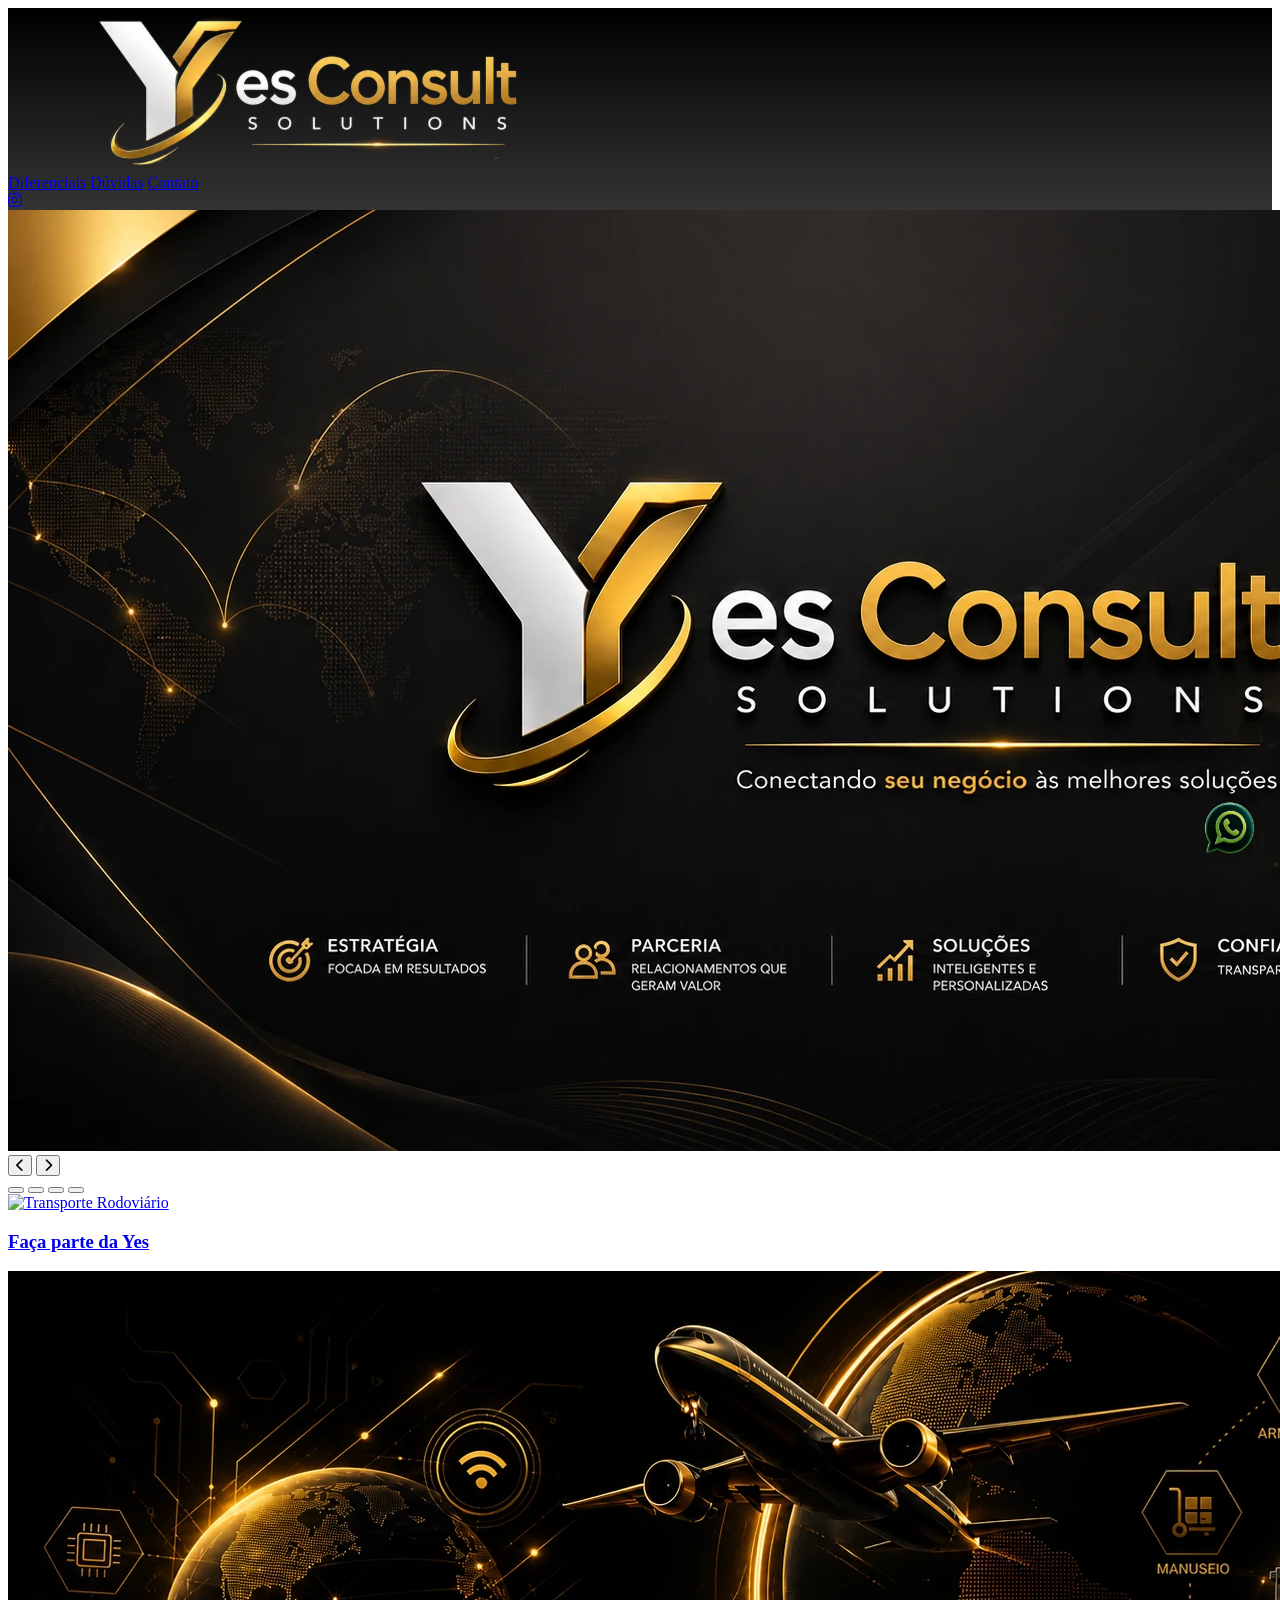
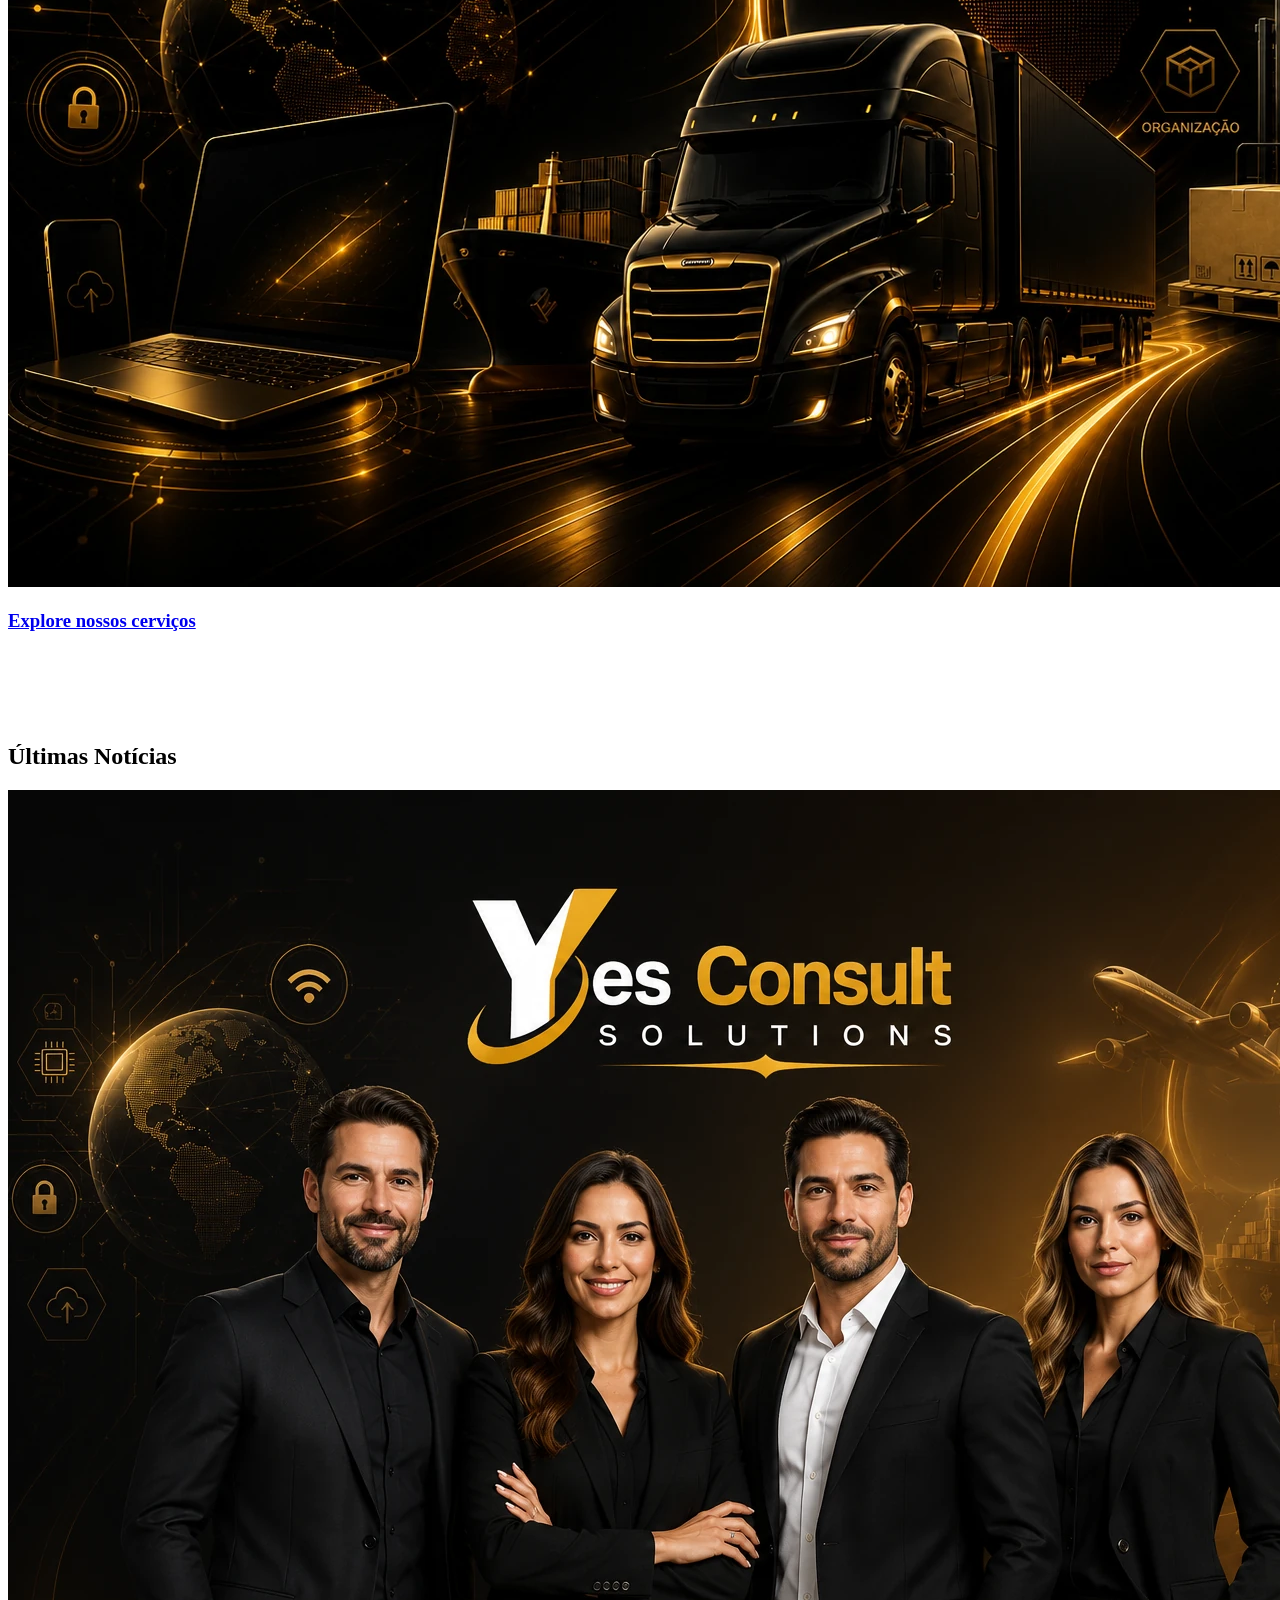
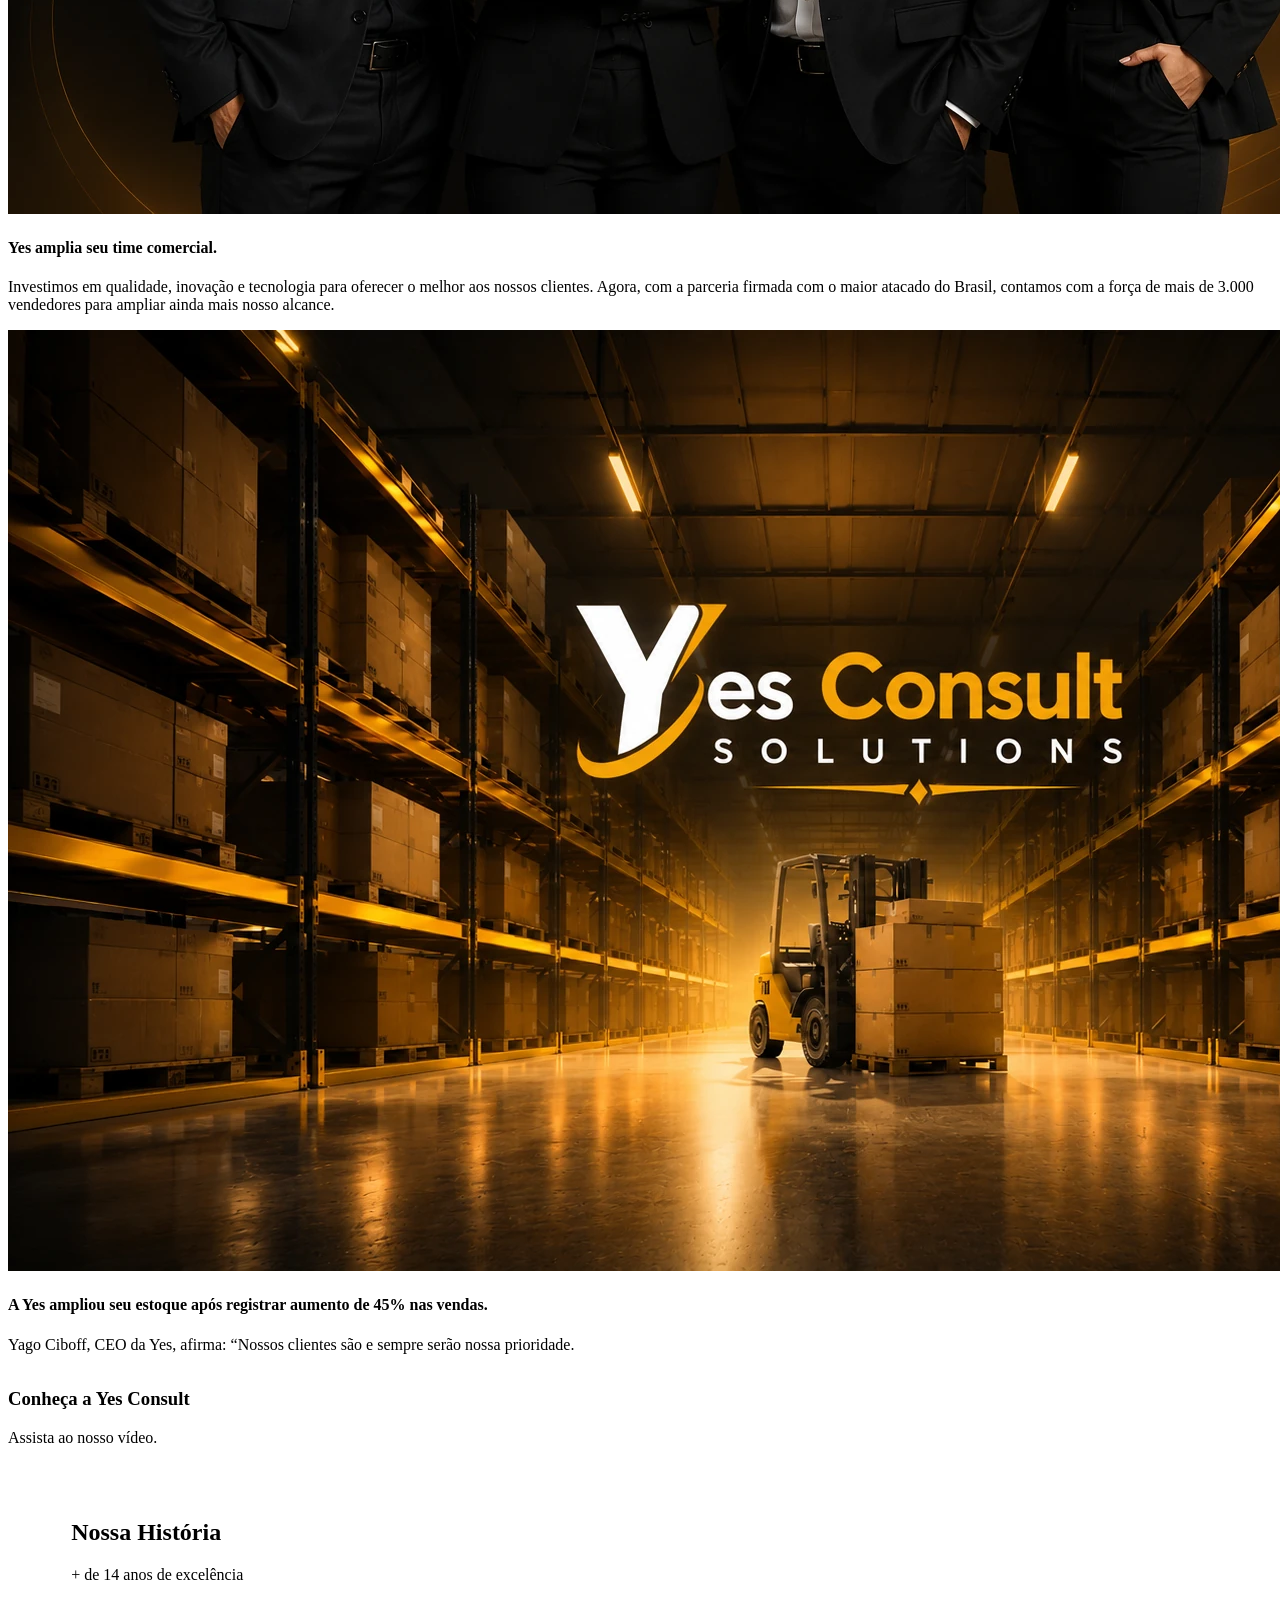
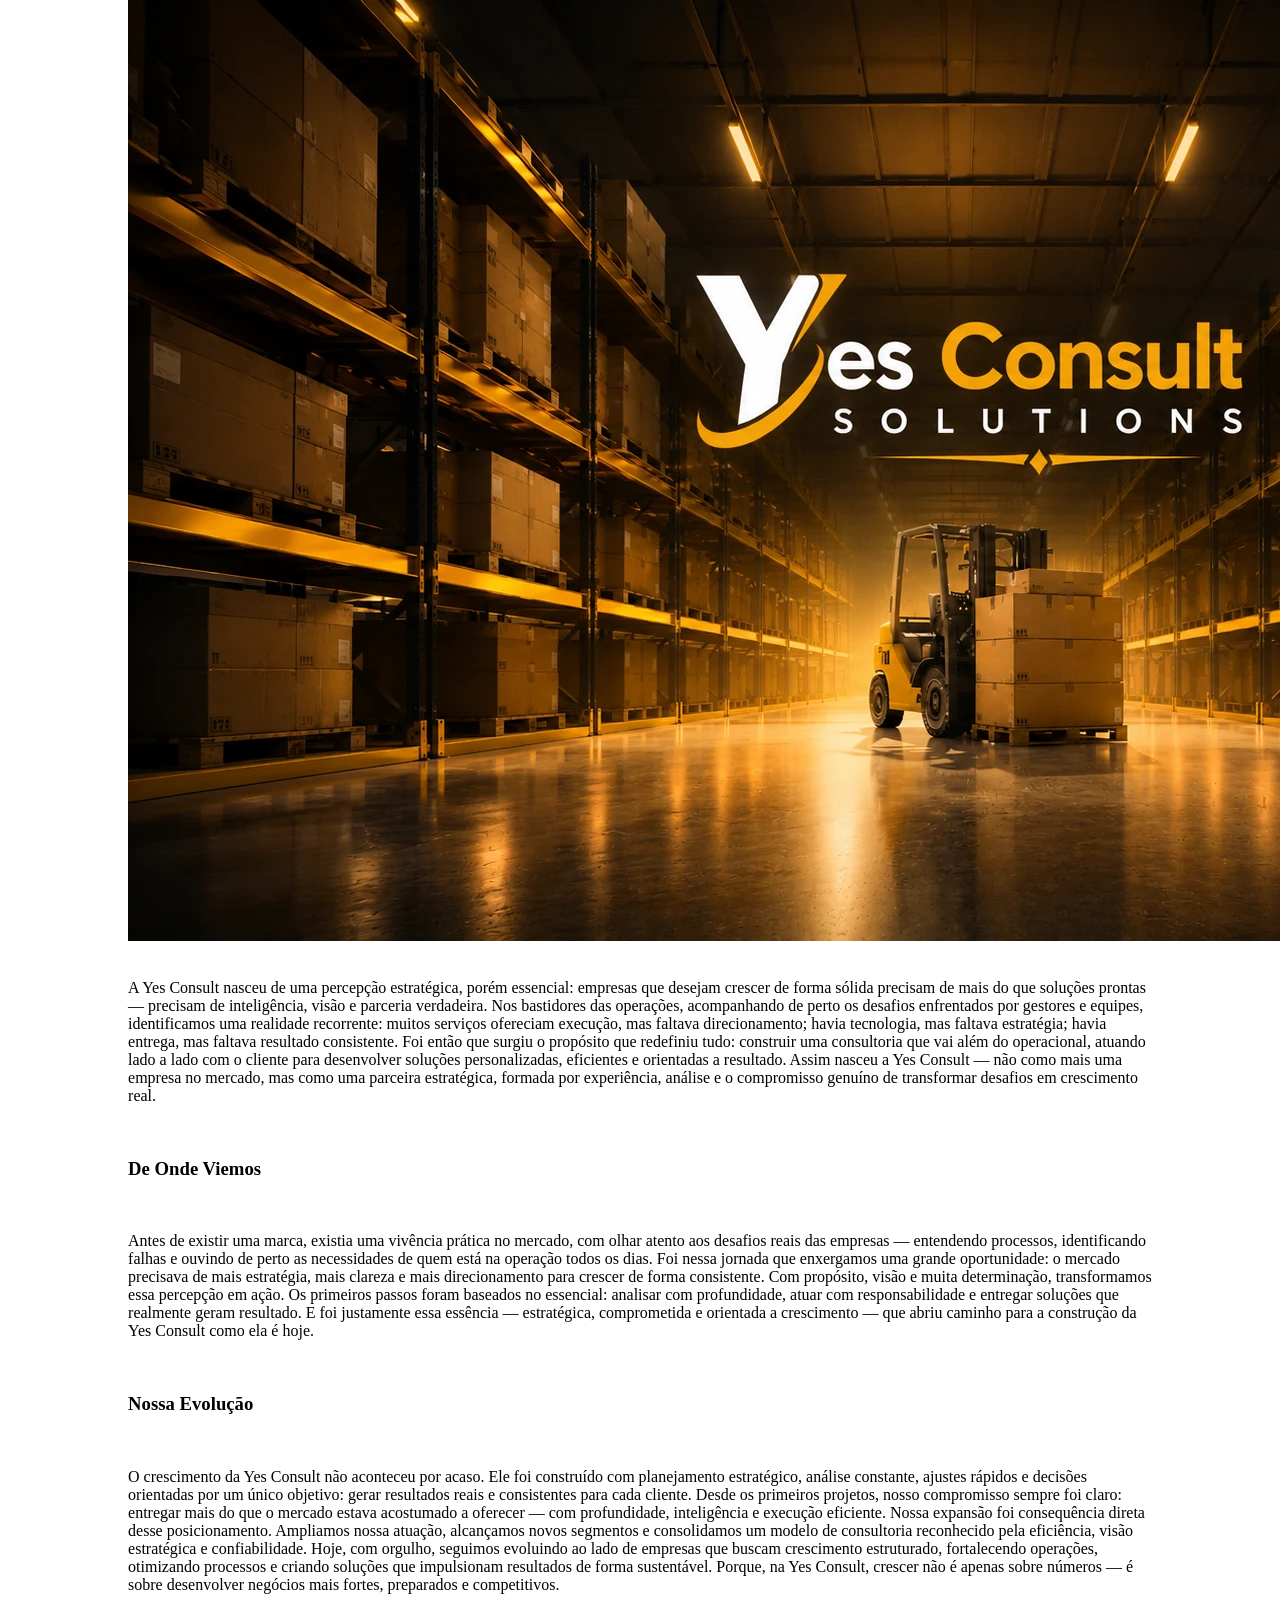
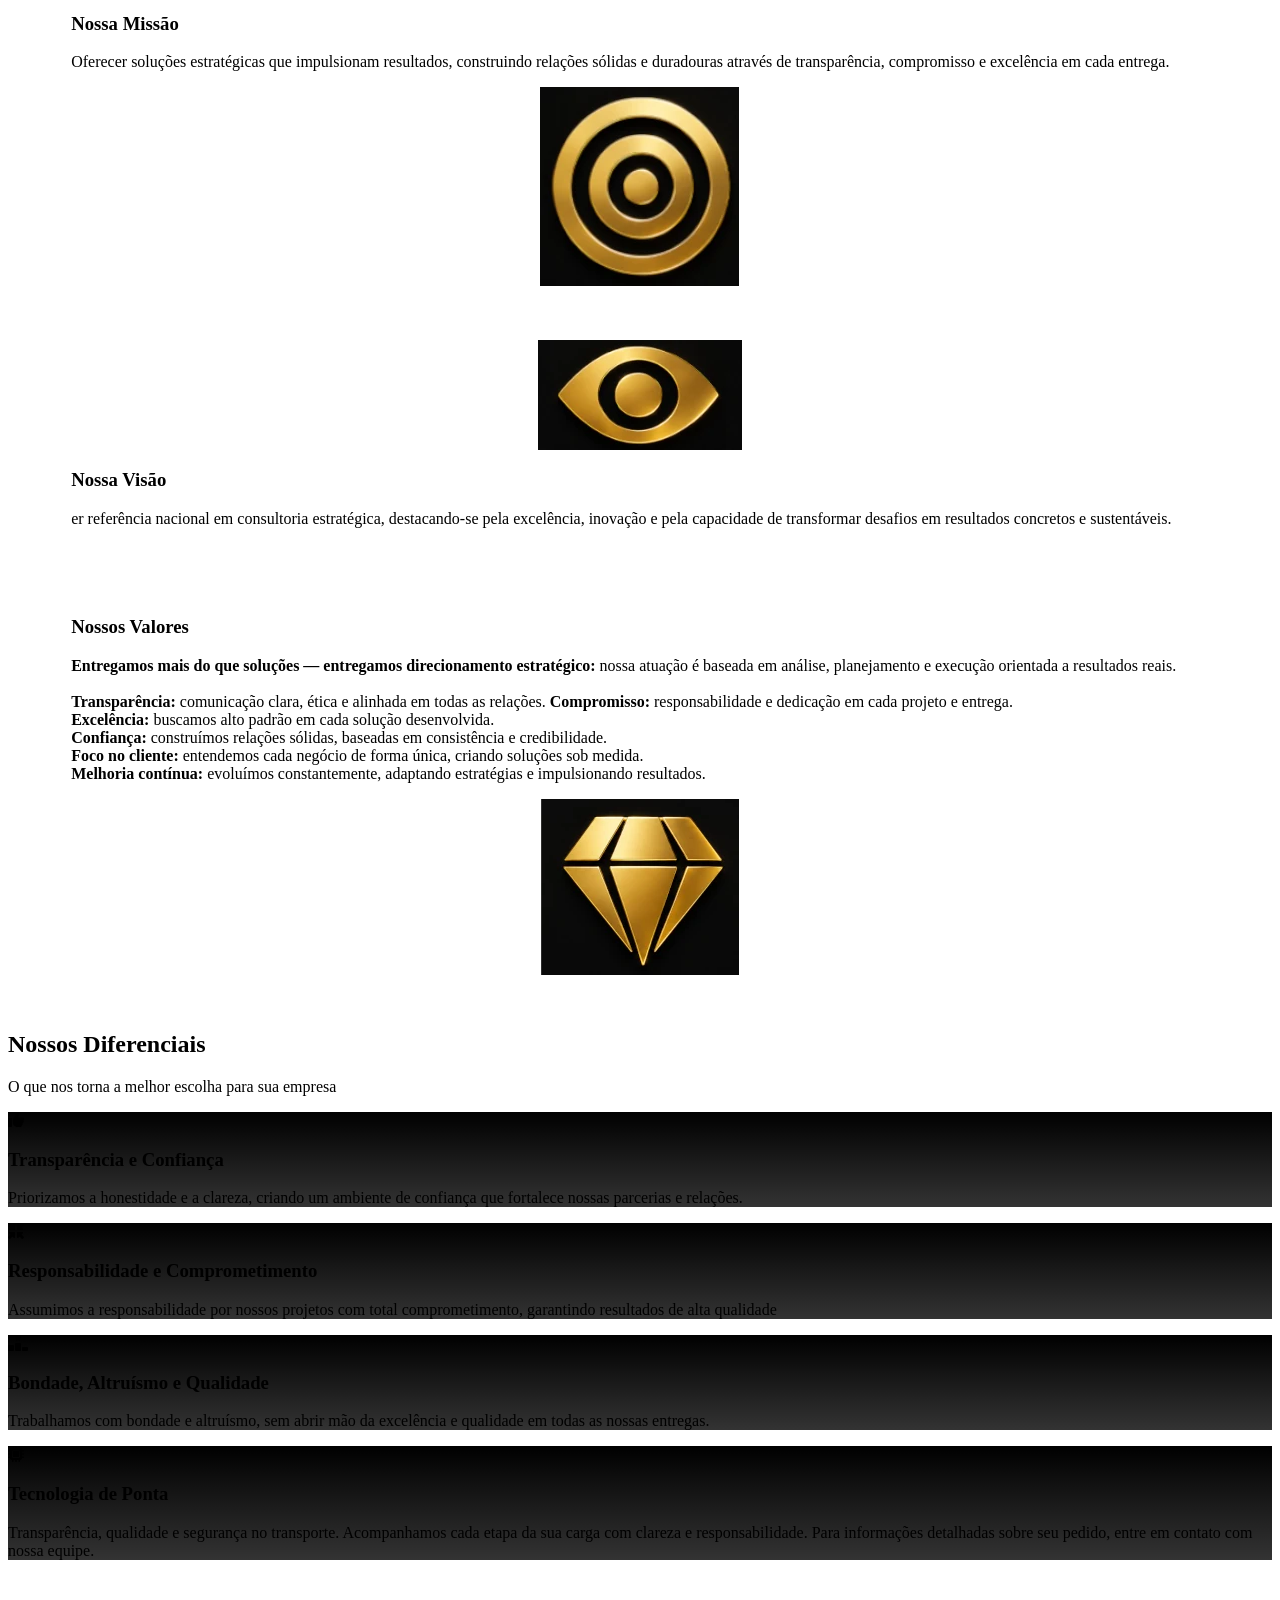
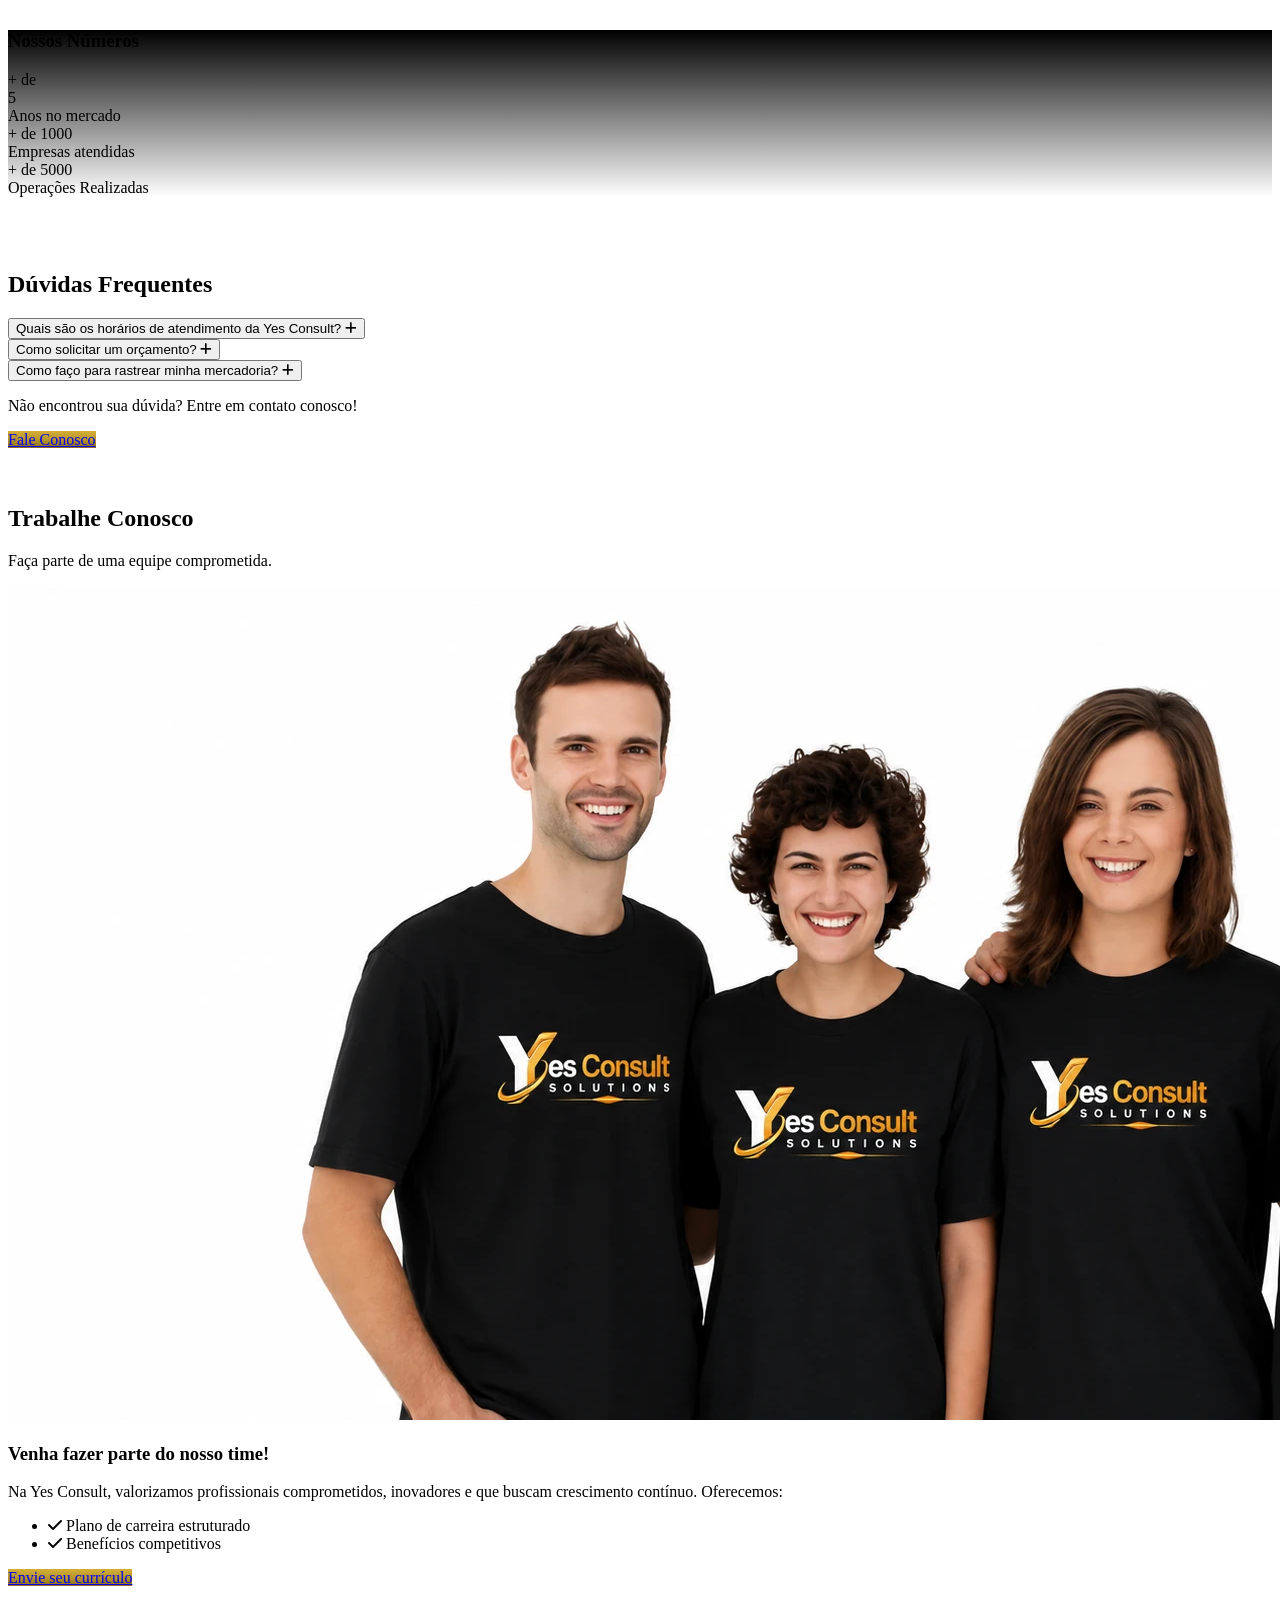
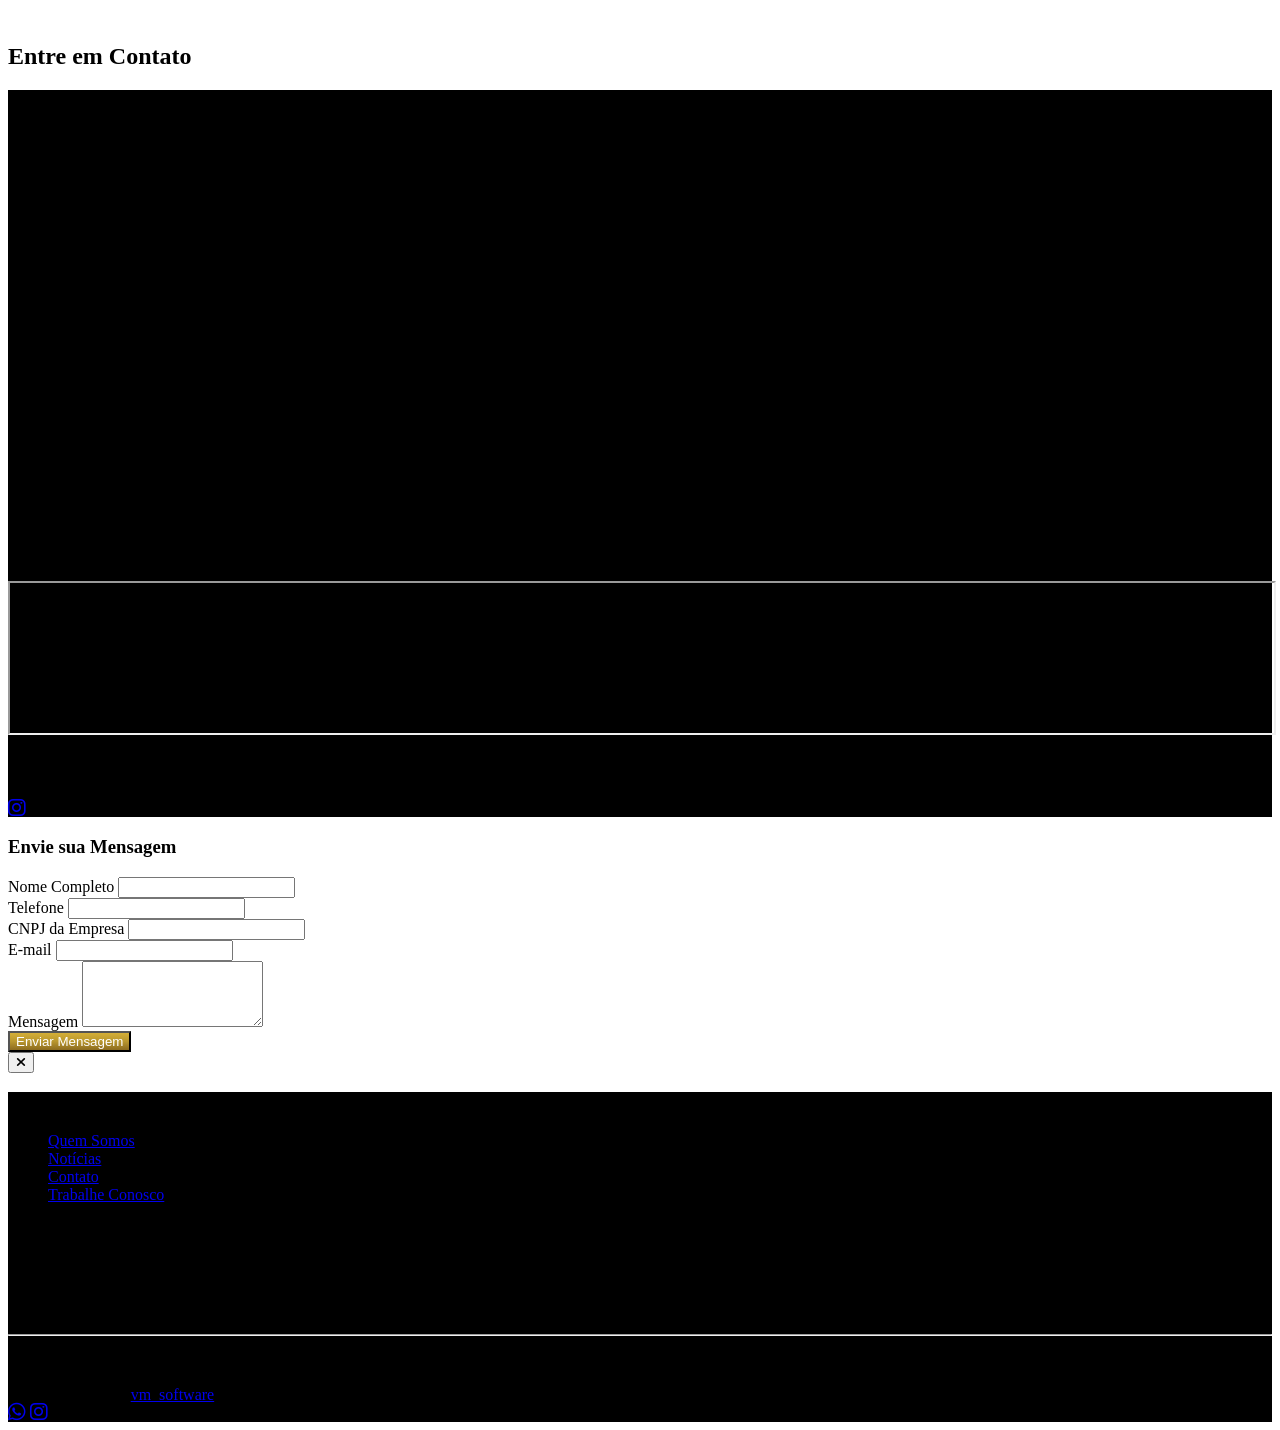
==== commit 0e8a9049: "dfgbsdfgb sdgfbsdgfb" ====
--- a/index.html
+++ b/index.html
@@ -279,7 +279,7 @@
                 </div>
             </div>
 
-
+            <!--
             <div class="carousel-item active relative w-full h-full">
                 <div class="absolute inset-0  opacity-20"></div>
                 <img src="assets/maquinas.webp" alt="" class="w-full h-full object-cover">
@@ -289,7 +289,7 @@
                         <a href="catalogo.html" style="background: linear-gradient(180deg, #ffd700, #c9a227, #7a5c00);"  class="hover:bg-yellow-600 text-white-900 font-bold py-3 px-8 rounded-full transition duration-300">Acessar Loja</a>
                     </div>
                 </div>
-            </div>
+            </div>-->
             
             
             <button class="carousel-prev absolute left-4 top-1/2 transform -translate-y-1/2 bg-white bg-opacity-50 hover:bg-opacity-75 text-black-900 p-3 rounded-full">
@@ -322,10 +322,10 @@
                             <h3 class="text-white text-2xl md:text-3xl font-bold group-hover:scale-105 transition duration-300">Faça parte da Yes</h3>
                         </div>
                     </a>
-                    <a href="catalogo.html" target="_blank" class="flex-1 relative overflow-hidden rounded-lg shadow-lg hover:shadow-xl transition duration-300 group">
+                    <a href="#" target="_blank" class="flex-1 relative overflow-hidden rounded-lg shadow-lg hover:shadow-xl transition duration-300 group">
                         <img src="assets/maquinas.webp" alt="Locação de Máquinas" class="w-full h-64 md:h-80 object-cover">
                         <div class="absolute inset-0 bg-green-700 bg-opacity-20 flex items-center justify-center">
-                            <h3 class="text-white text-2xl md:text-3xl font-bold group-hover:scale-105 transition duration-300">Explore nosso Loja</h3>
+                            <h3 class="text-white text-2xl md:text-3xl font-bold group-hover:scale-105 transition duration-300">Explore nossos cerviços</h3>
                         </div>
                     </a>
                 </div>
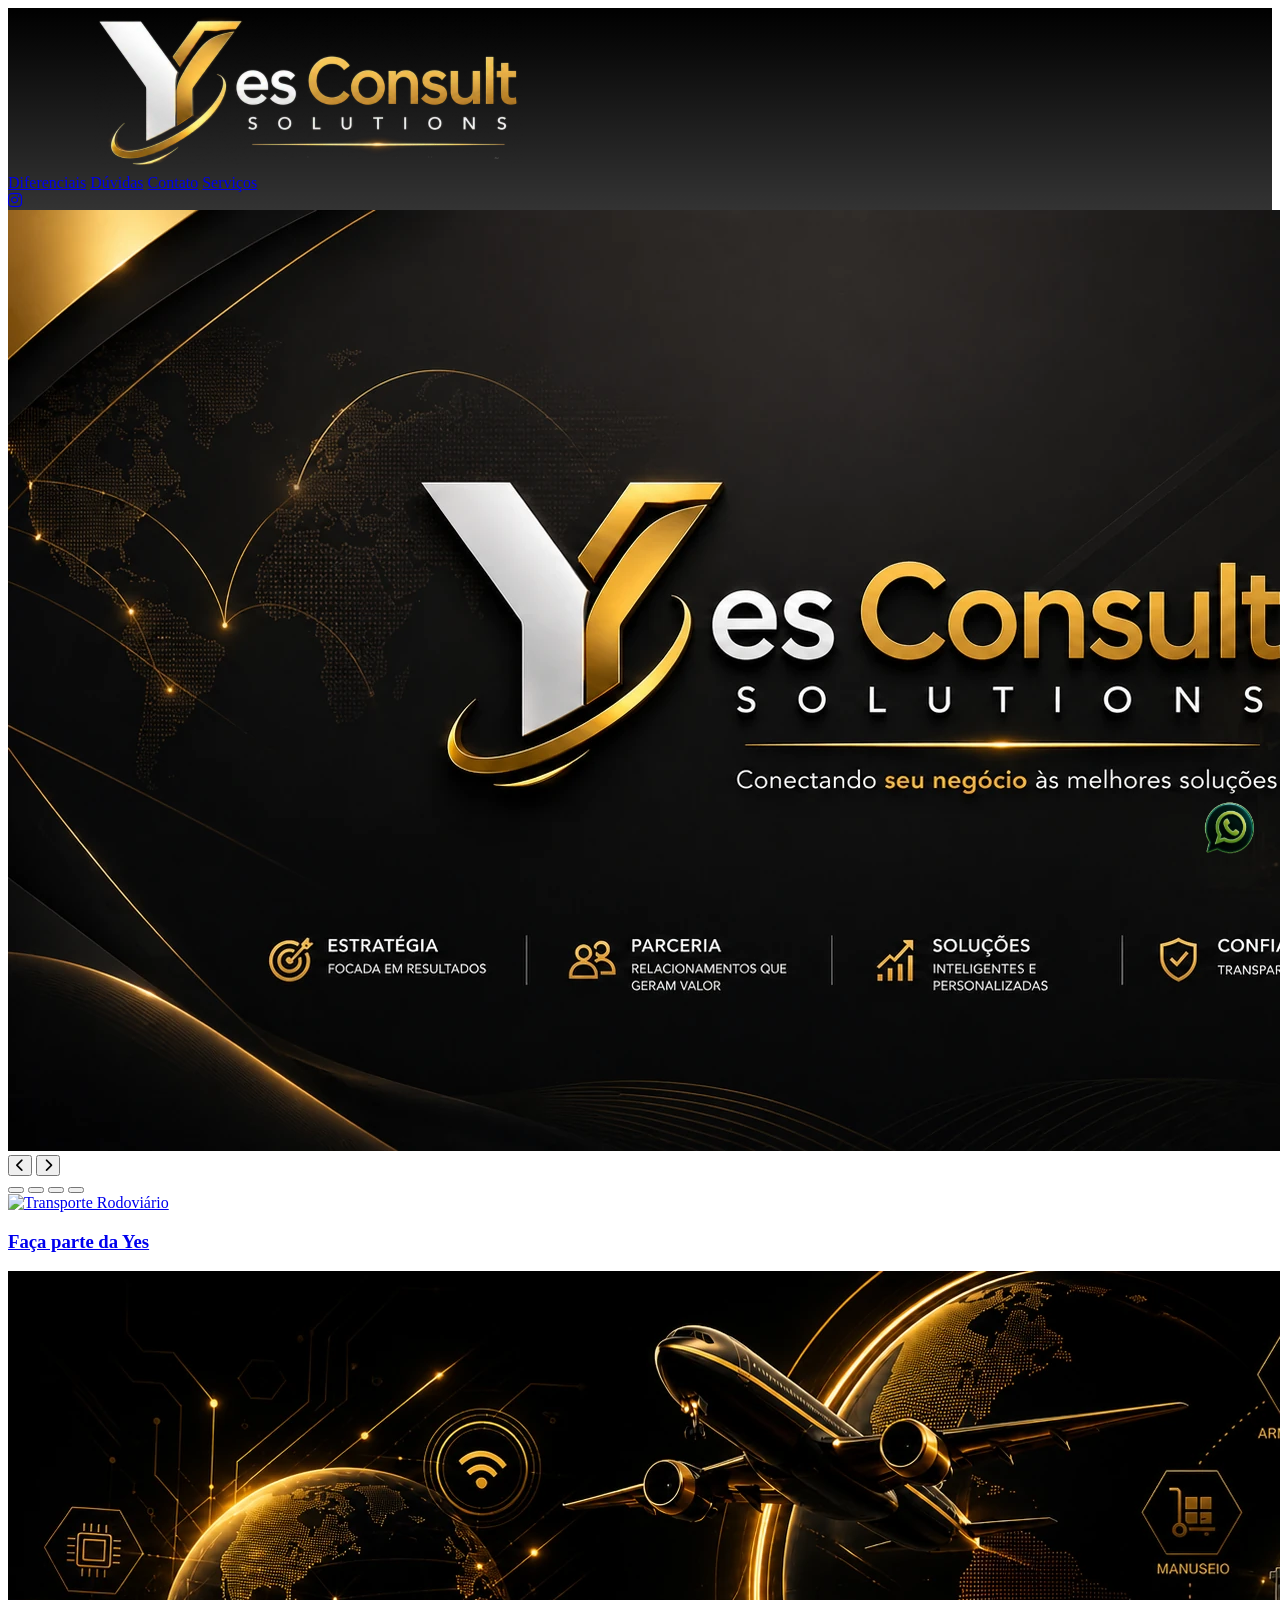
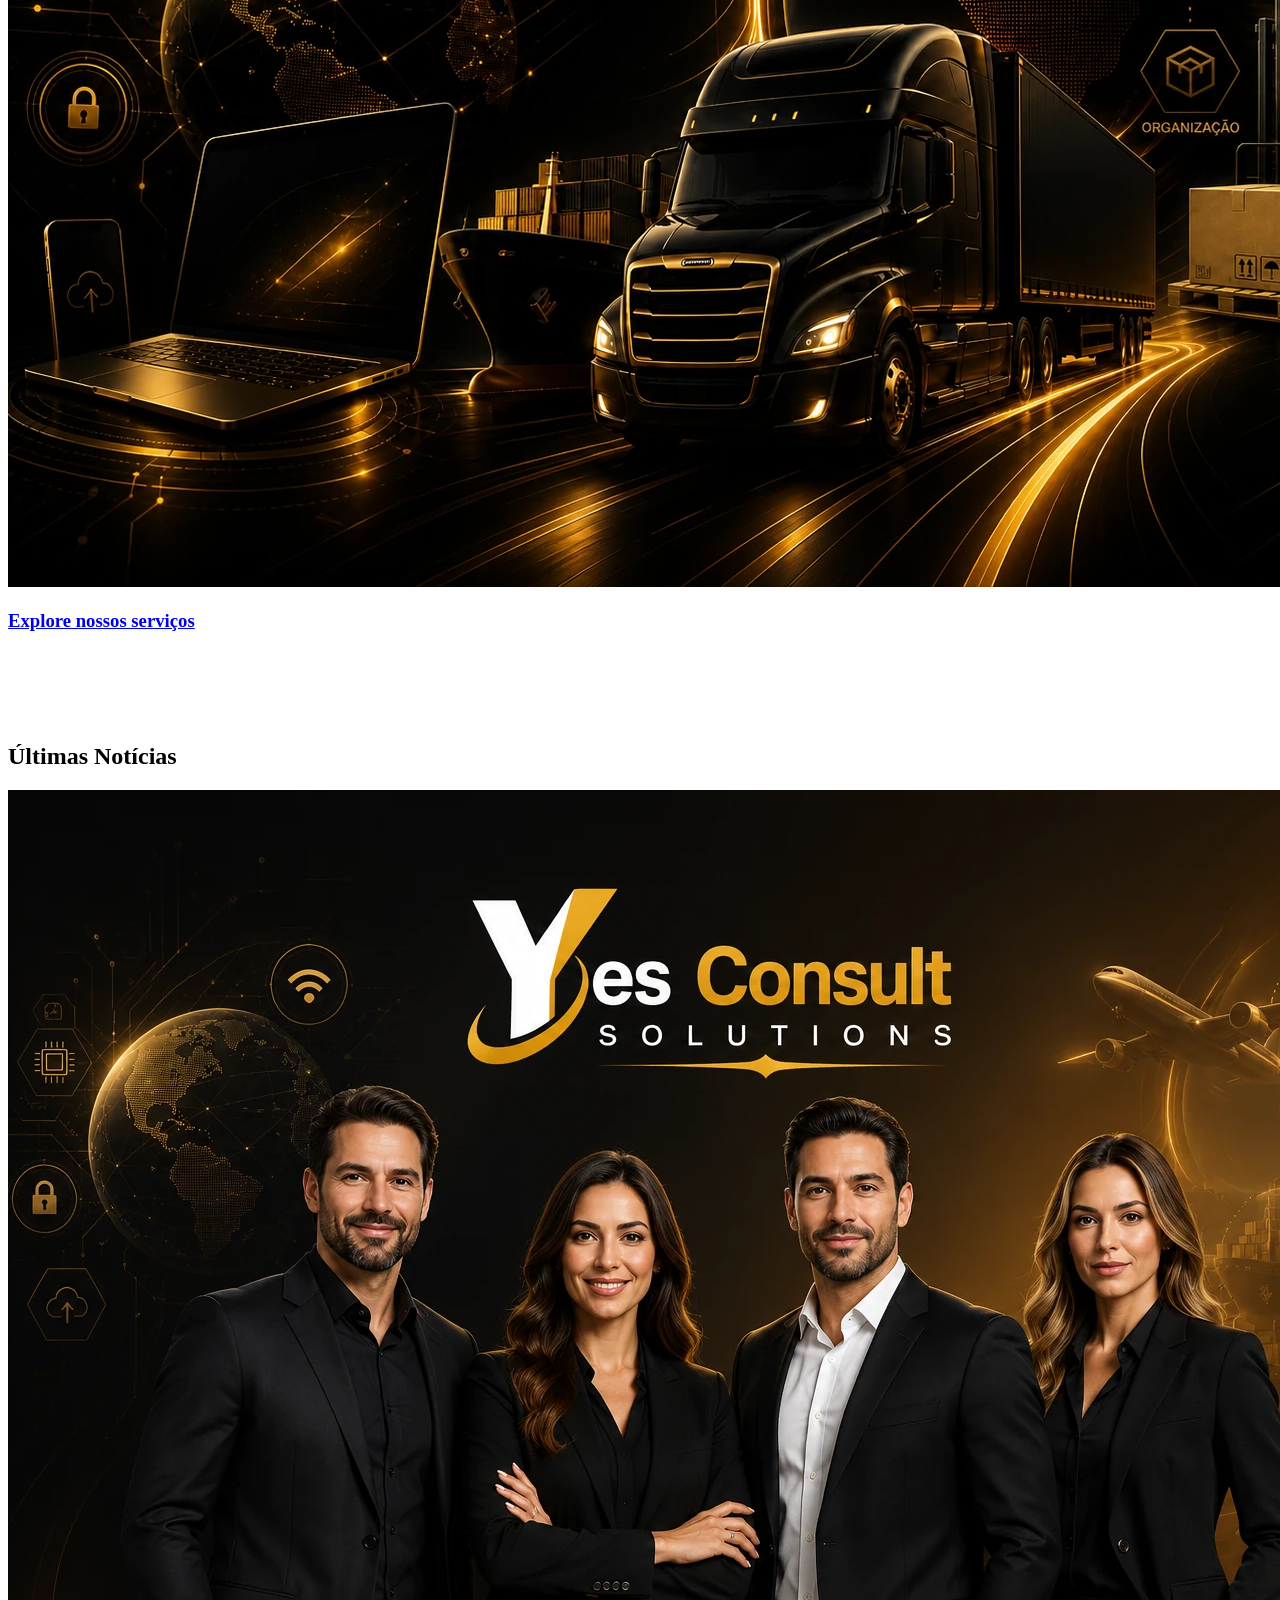
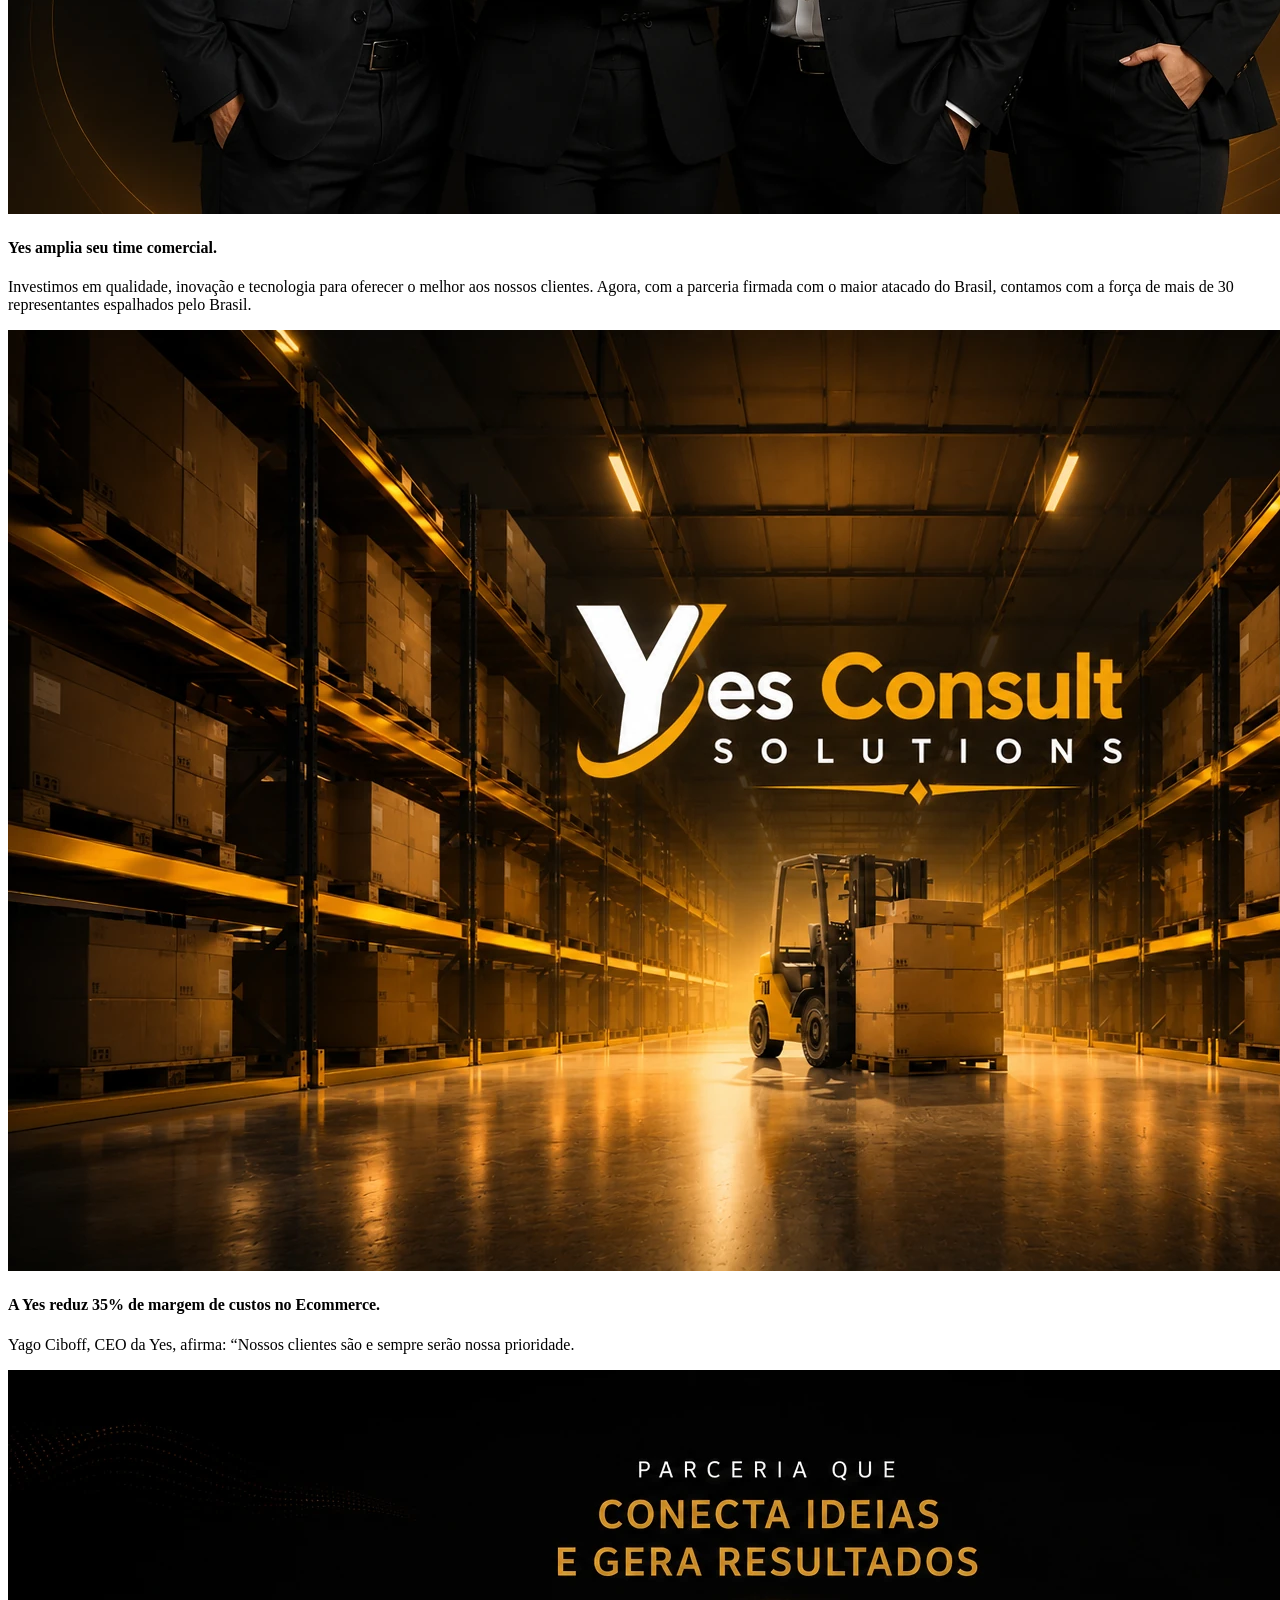
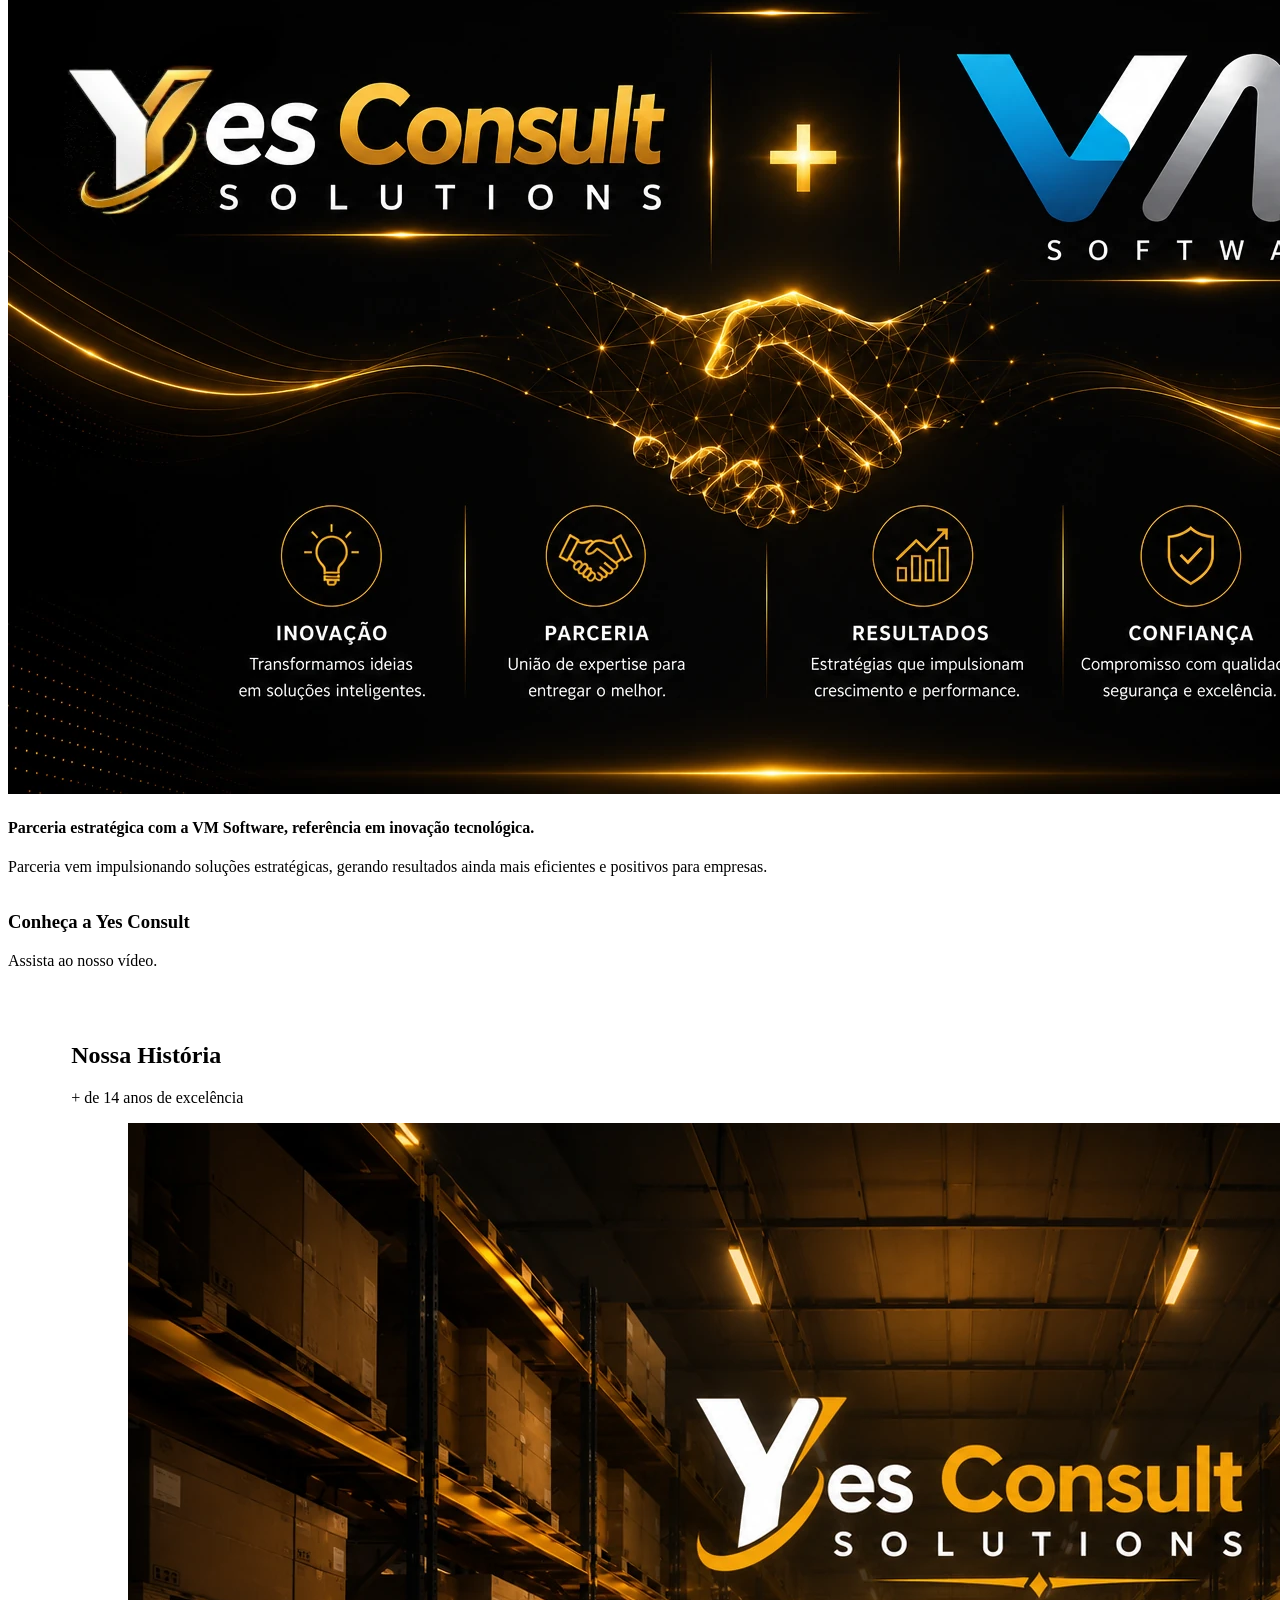
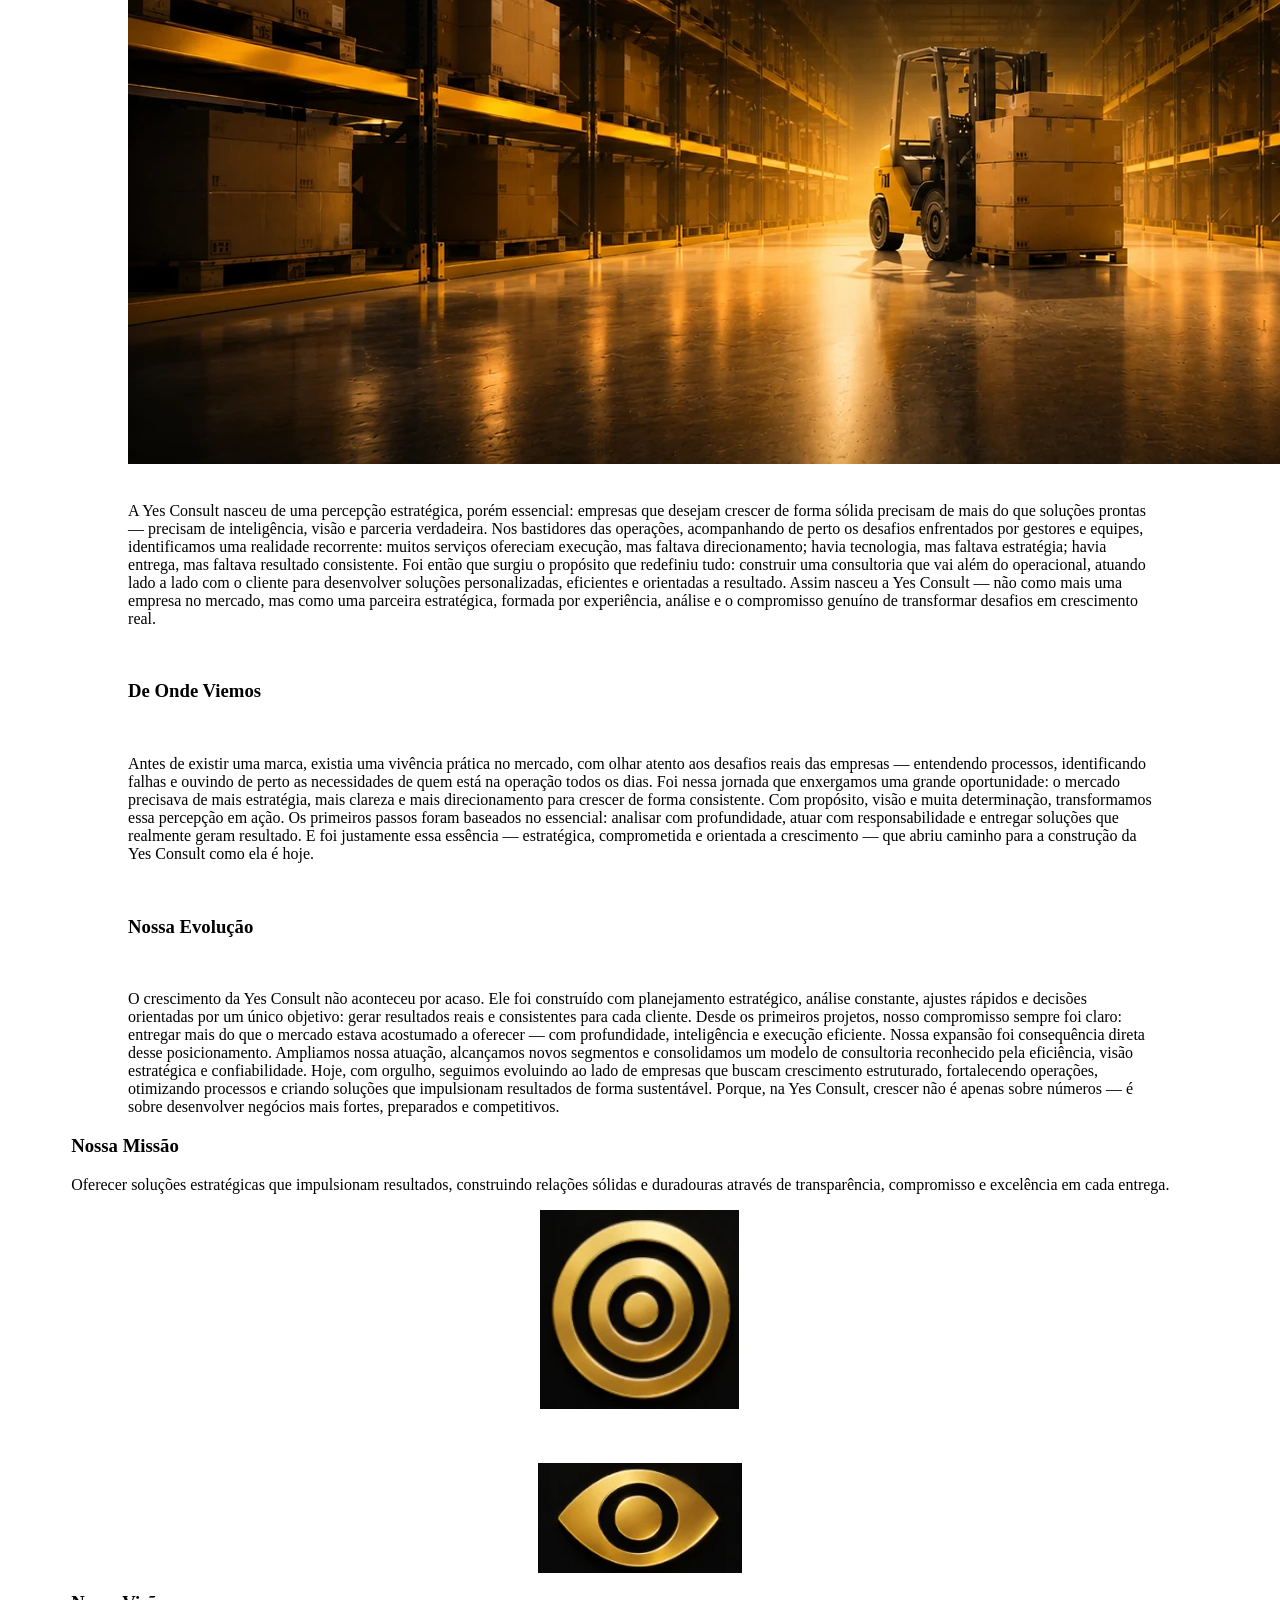
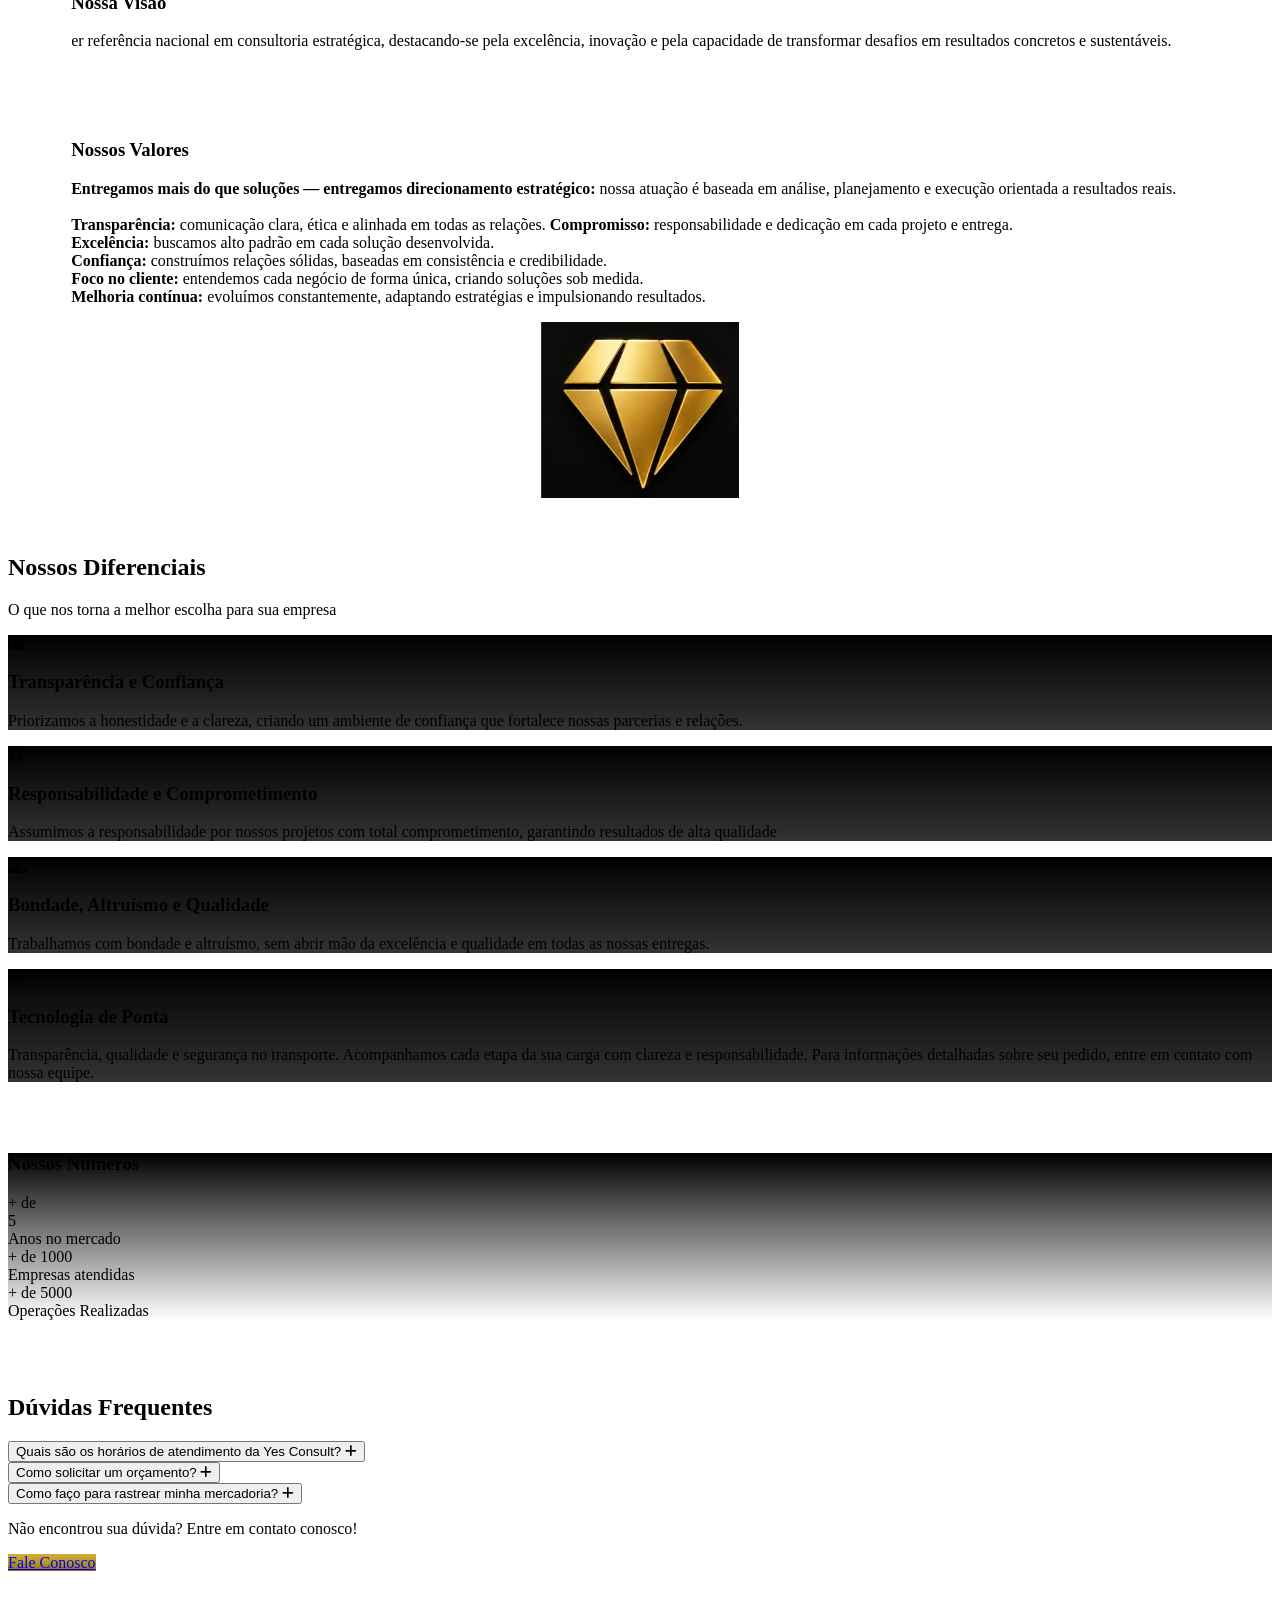
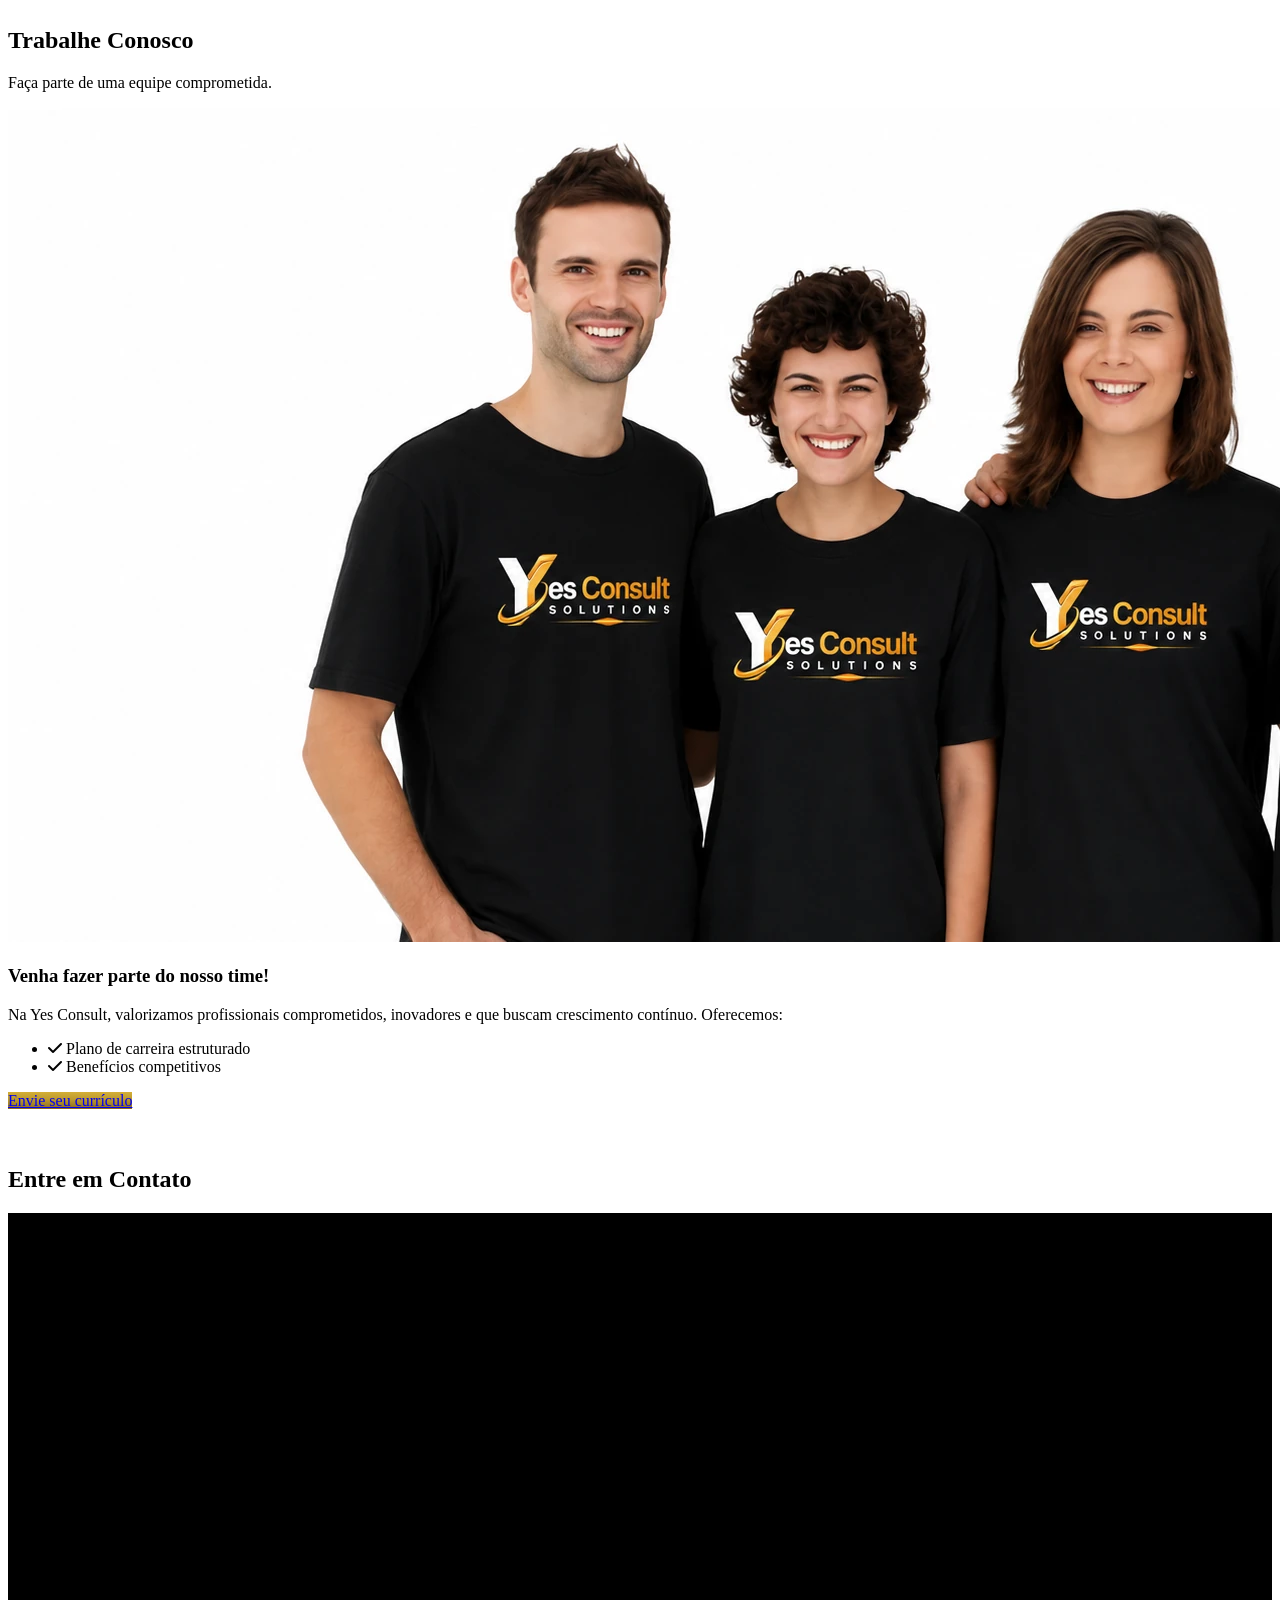
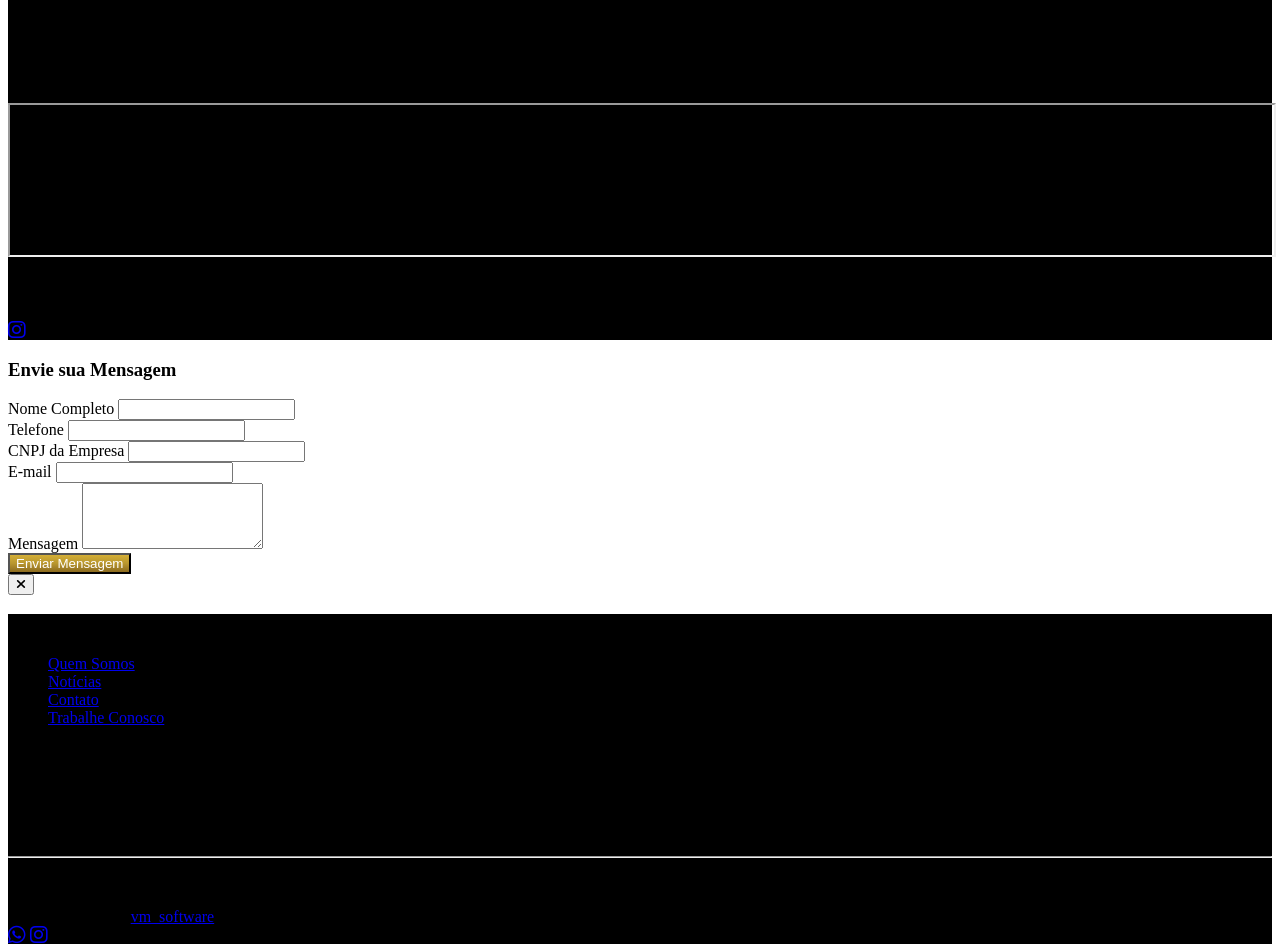
==== commit 7bb32e45: "voltando a operação voltando a operação" ====
--- a/index.html
+++ b/index.html
@@ -232,6 +232,7 @@
                     <a href="#Diferenciais" class="text-sm hover:text-yellow-500 ">Diferenciais</a>
                     <a href="#faq" class="text-sm hover:text-yellow-500">Dúvidas</a>
                     <a href="#Contato" class="text-sm hover:text-yellow-500">Contato</a>
+                    <a href="servicos.html" class="text-sm hover:text-yellow-500">Serviços</a>
                     <!--<a href="#Jobs" class="text-sm hover:text-yellow-500">Trabalhe Conosco</a> --> 
                     <!-- <a href="catalogo.html" class=" text-sm hover:text-yellow-500 ">Produtos</a>--> 
                 </div>
@@ -322,10 +323,10 @@
                             <h3 class="text-white text-2xl md:text-3xl font-bold group-hover:scale-105 transition duration-300">Faça parte da Yes</h3>
                         </div>
                     </a>
-                    <a href="#" target="_blank" class="flex-1 relative overflow-hidden rounded-lg shadow-lg hover:shadow-xl transition duration-300 group">
+                    <a href="servicos.html" class="flex-1 relative overflow-hidden rounded-lg shadow-lg hover:shadow-xl transition duration-300 group">
                         <img src="assets/maquinas.webp" alt="Locação de Máquinas" class="w-full h-64 md:h-80 object-cover">
                         <div class="absolute inset-0 bg-green-700 bg-opacity-20 flex items-center justify-center">
-                            <h3 class="text-white text-2xl md:text-3xl font-bold group-hover:scale-105 transition duration-300">Explore nossos cerviços</h3>
+                            <h3 class="text-white text-2xl md:text-3xl font-bold group-hover:scale-105 transition duration-300">Explore nossos serviços</h3>
                         </div>
                     </a>
                 </div>
@@ -353,8 +354,7 @@
                                             Investimos em qualidade, inovação e tecnologia para 
                                             oferecer o melhor aos nossos clientes. Agora, com a 
                                             parceria firmada com o maior atacado do Brasil, 
-                                            contamos com a força de mais de 3.000 vendedores 
-                                            para ampliar ainda mais nosso alcance.
+                                            contamos com a força de mais de 30 representantes espalhados pelo Brasil. 
                                         </p>
                                     </div>
                                 </div>
@@ -364,8 +364,22 @@
                                 <div class="flex flex-col md:flex-row">
                                     <img src="./assets/frota.webp" alt="Notícia 2" class="w-full md:w-1/3 h-48 object-cover">
                                     <div class="p-4 md:w-2/3">
-                                        <h4 class="text-xl font-bold text-black-900 mb-2">A Yes ampliou seu estoque após registrar aumento de 45% nas vendas.</h4>
+                                        <h4 class="text-xl font-bold text-black-900 mb-2">A Yes reduz 35% de margem de custos no Ecommerce.</h4>
                                         <p class="text-gray-600">Yago Ciboff, CEO da Yes, afirma: “Nossos clientes são e sempre serão nossa prioridade.</p>
+                                    </div>
+                                </div>
+                            </article>
+
+                            <article class="bg-white rounded-lg shadow-md overflow-hidden hover:shadow-lg transition duration-300">
+                                <div class="flex flex-col md:flex-row">
+                                    <img src="./assets/parceriavm.webp" alt="Notícia 2" class="w-full md:w-1/3 h-48 object-cover">
+                                    <div class="p-4 md:w-2/3">
+                                        <h4 class="text-xl font-bold text-black-900 mb-2">Parceria estratégica com a VM Software, referência em inovação tecnológica.</h4>
+                                        <p class="text-gray-600">
+                                            Parceria vem impulsionando 
+                                            soluções estratégicas, gerando resultados ainda 
+                                            mais eficientes e positivos para empresas.
+                                        </p>
                                     </div>
                                 </div>
                             </article>
